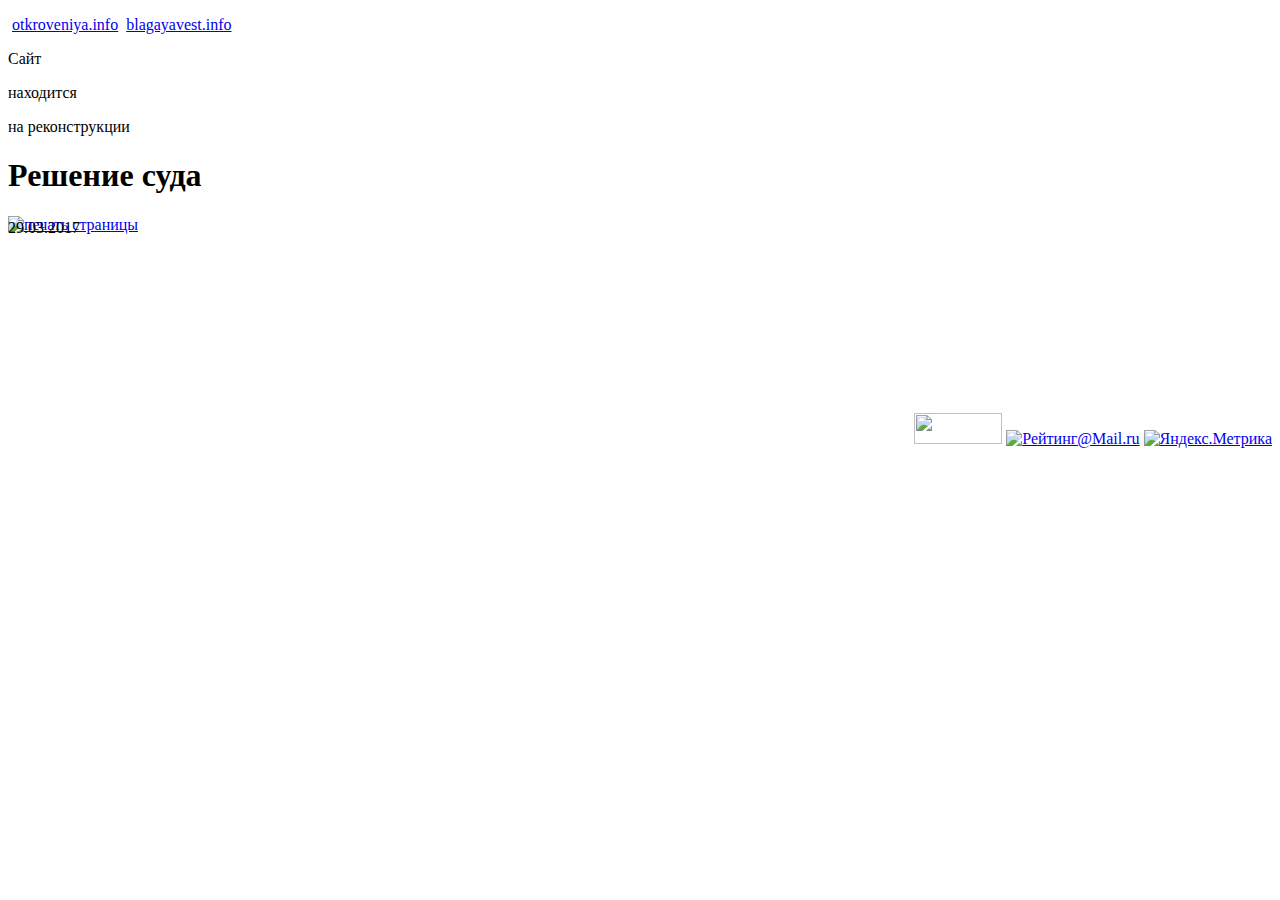
==== news_cccp/3010.html @ b7c19648 "Add files via upload" ====
<!DOCTYPE html PUBLIC "-//W3C//DTD XHTML 1.0 Transitional//EN"







"http://www.w3.org/TR/xhtml1/DTD/xhtml1-transitional.dtd">







<html xmlns="http://www.w3.org/1999/xhtml">















<head>





<meta http-equiv="content-type" content="text/html; charset=utf-8">
<title>Решение суда</title>
<link rel="shortcut icon" href="../favicon.ico" type="image/x-icon">
<meta name="description" content="">
<meta name="keywords" content="">
<script type="text/javascript" language="JavaScript" src="/js/jquery.js"></script>
<script type="text/javascript" language="JavaScript" src="/js/JsHttpRequest.js"></script>
<script type="text/javascript" language="JavaScript" src="/js/common.js"></script>
<!--<link rel="stylesheet" type="text/css" href="/css/screen.css">-->


<link rel="stylesheet" type="text/css" media="print" href="/css/print.css"> 
<link href="../newtpl/style.css" rel="stylesheet" type="text/css" />
<link href="../newtpl/additional.css" rel="stylesheet" type="text/css" />

<link href="../newtpl/css/960.css" rel="stylesheet" type="text/css" />

<link href="../newtpl/css/tiny_slider.css" rel="stylesheet" type="text/css" />

<link rel="stylesheet" href="../newtpl/css/reveal.css"/>

<link rel="stylesheet" media="screen" type="text/css" href="../newtpl/css/datepicker.css" />

<!--<script type="text/javascript" src="/newtpl/js/jQuery.js"></script>-->


<script type="text/javascript" src="../newtpl/js/jquery.reveal.js"></script>



<script type="text/javascript" src="../newtpl/js/datepicker.js"></script>

<script type="text/javascript" src="../newtpl/js/eye.js"></script><!--  -->
<!-- <script type="text/javascript" src="/newtpl/js/_absolut.js"></script> -->

<script type="text/javascript" src="../newtpl/js/utils.js"></script>

<script type="text/javascript" src="../newtpl/js/layout.js"></script>




<script  type="text/javascript" src="../newtpl/js/selectBox.js"></script>

<script type="text/javascript"> $(document).ready(function() { if ($("select").length) $("select").selectBox(); }); </script>









<link href="../newtpl/dopstyle2.css" rel="stylesheet" type="text/css" />





<!-- Add jQuery library -->







<script type="text/javascript" src="../newtpl/photo/lib/jquery-1.10.1.min.js"></script>





<!-- Add mousewheel plugin (this is optional) -->







<script type="text/javascript" src="../newtpl/photo/lib/jquery.mousewheel-3.0.6.pack.js"></script>



<!-- Add fancyBox main JS and CSS files -->







<script type="text/javascript" src="../newtpl/photo/source/jquery.fancybox.js"></script>







<link rel="stylesheet" type="text/css" href="../newtpl/photo/source/jquery.fancybox.css" media="screen" />







<!-- Add Button helper (this is optional) -->







<link rel="stylesheet" type="text/css" href="../newtpl/photo/source/helpers/jquery.fancybox-buttons.css" />







<script type="text/javascript" src="../newtpl/photo/source/helpers/jquery.fancybox-buttons.js"></script>





<!-- Add Thumbnail helper (this is optional) -->







<link rel="stylesheet" type="text/css" href="../newtpl/photo/source/helpers/jquery.fancybox-thumbs.css" />







<script type="text/javascript" src="../newtpl/photo/source/helpers/jquery.fancybox-thumbs.js"></script>





<!-- Add Media helper (this is optional) -->







<script type="text/javascript" src="../newtpl/photo/source/helpers/jquery.fancybox-media.js"></script>





<script type="text/javascript" src="../newtpl/js/fansy.js"></script>



<script type="text/javascript">$(document).ready(function(){







$(window).scroll(function () {if ($(this).scrollTop() > 0) {$('#scroller').fadeIn();} else {$('#scroller').fadeOut();}});







$('#scroller').click(function () {$('body,html').animate({scrollTop: 0}, 400); return false;});







});















</script>



<!-- Начало файлов для работы с РО -->

<script src="../mapfilial/js/regotdel.js"></script>

<link rel="stylesheet" href="../mapfilial/css/regotdel.css">

<!-- Окончание файлов для работы с РО -->

<script type="text/javascript" src="../newtpl/js/popup.js"></script>


<!-- Начало стилей для mediaplayer -->
<link rel="stylesheet" href="../mediaplayer/jplayer/skin/blue.monday/css/jplayer.blue.monday.min.css" />


<!-- Чат на основе WebRTC -->

<!-- <script src="https://togetherjs.com/togetherjs-min.js"></script> -->

<!-- Конец: Чат на основе WebRTC -->





</head>















<body>







<!-- Rating@Mail.ru counter -->

<script type="text/javascript">//<![CDATA[

var _tmr = _tmr || [];

_tmr.push({id: "2425454", type: "pageView", start: (new Date()).getTime()});

(function (d, w) {

var ts = d.createElement("script"); ts.type = "text/javascript"; ts.async = true;

ts.src = (d.location.protocol == "https:" ? "https:" : "http:") + "//top-fwz1.mail.ru/js/code.js";

var f = function () {var s = d.getElementsByTagName("script")[0]; s.parentNode.insertBefore(ts, s);};

if (w.opera == "[object Opera]") { d.addEventListener("DOMContentLoaded", f, false); } else { f(); }

})(document, window);

//]]></script><noscript><div style="position:absolute;left:-10000px;">

<img src="http://top-fwz1.mail.ru/counter?id=2425454;js=na" style="border:0;" height="1" width="1" alt="Рейтинг@Mail.ru" />

</div></noscript>

<!-- //Rating@Mail.ru counter -->













<!--<img  src="/newtpl/images/background.jpg" class="bg">-->







<div class="header_top_wrapper"></div>





<div class="container_12 main">














<div class="header">















<div class="grid_12 header_top">











<!-- <a onclick="openbox('myModal'); refreshIFrameMap(); return false" href="#" class="map_btn big-link" >карта</a> -->





<!-- <div class="contacts" style="float:right">















</div> -->





<div class="contacts">






<p><span><img src="../newtpl/images/link.png" alt="" />&nbsp;<a href="http://www.otkroveniya.info/" target="_blank">otkroveniya.info</a></span> <span><img src="../newtpl/images/link.png" alt="" />&nbsp;<a href="http://blagayavest.info/" target="_blank">blagayavest.info</a>&nbsp;</span></p>











</div>









<div class="top_soc">















</div>





<!-- <div class="contacts2">


<span>&nbsp;&nbsp;&nbsp;&nbsp;&nbsp;&nbsp;&nbsp;&nbsp;&nbsp;&nbsp;&nbsp;&nbsp;&nbsp;&nbsp;&nbsp;&nbsp;&nbsp;&nbsp;&nbsp;<img src="/newtpl/images/link.png" alt="" />&nbsp;<a href="http://blagayavest.info/" target="_blank">www.blagayavest.info</a></span> -->


<!-- <form name="search" action="/search/" method="GET">









<input type="text" name="query" value="поиск по сайту" onfocus="if (this.value == 'поиск по сайту'){this.value = '';this.className='';}" onblur="if (this.value == ''){this.value = 'поиск по сайту';this.className='needValue';}" class="search_txt">
























<a href="#" onclick="document.search.submit(); return false;" class="btn">поиск</a>







<input type="hidden" value="search" name="link">















<input type="hidden" value="rus" name="lang">















</form> -->























<!--<input type="text" value="поиск..." class="search_txt" namr="search" onClick="value='';" />-->























<!-- </div> -->















</div>















<div class="grid_12 header_slogan">



<!-- <a href="/" id="logo"><img src="/newtpl/images/5_7.gif" alt="" width="100" height="100"   /></a> -->



<p class="white">Сайт</p>
<p class="white">находится</p>
<p class="white">на реконструкции</p>






</div>















<div class="grid_12 header_slider">







<!-- <a href="/" id="logo"><img src="/newtpl/images/logo.png" alt="" /></a>  -->





















</div>







<!-- <div class="grid_12 header_menu">

















</div> -->















<!--index:begin-->







</div>






<div class="clear"></div>





<div class="content">







<div class="main_cat">





<div class="grid_4 med">



















<!--<h2>Медицинская деятельность</h2>





<img src="images/main_cat_med_img.png" alt="" />







<div class="main_cat_content">







<a href="#" class="main_cat_btn">Перейти в раздел</a>







</div>-->





</div>





<div class="grid_4 soc">

















<!--<h2>Социальная деятельность</h2>







<img src="images/main_cat_soc_img.png" alt="" />









<div class="main_cat_content">









<a href="#" class="main_cat_btn">Перейти в раздел</a>









</div>-->









</div>











<div class="grid_4 lern">















<!--<h2>Образовательная деятельность</h2>



<img src="images/main_cat_lern_img.png" alt="" />





<div class="main_cat_content">



<a href="#" class="main_cat_btn">Перейти в раздел</a>



</div>-->





</div>





</div>















<div class="clear"></div>



<div class="grid_12 ">



<div>













</div>



<div>

















</div>







<div>













</div>



</div>



<div class="clear"> </div>

<div class="main_blocks">




<!-- <a onclick="openbox('navblock'); refreshIFrameMap(); return false" href="#" class="nav" > <span> >>> </span></a>

<div class="breadcrumbs" style="display:none" id="navblock">


<div class="path"><a href="/" class="special"><img src='/newtpl/images/home2.png'/></a><a href="/news_cccp/" class="special">Новости</a><span>Решение суда</span></div>



</div> -->



<div class="clear"> </div>



<div class="grid_12   ">









<div class="main_block">





















<div class=" otst">















<h1 class="tn" >Решение суда</h1>



<a href="javaScript:window.print();" class="btn_yelow print "> <img src="../newtpl/images/print.png" width="15" height="15" alt="печать страницы" /></a>



<br class="clear" />





<div class="text-ind">









<!--<h3 class="h3_block">Новости</h3>-->







<div class="news_all">



</div>

<br class="both">







<div class="detalnews">


<div class="date" style="margin-right: 852px; margin-top: -33px;">29.03.2017</div>


<div class="news_body">
<p><a href="../open/Scan_4.jpg" rel="fancybox" data-fancybox-group="gallery"><img class="dt_grid_2a" src="../open/mcith/mcith_Scan_4.jpg" alt="" width="800" /></a></p>
</div>
</div>
<br class="clear"><!-- <b>Автор:</b>&nbsp;&nbsp;&nbsp;<br> --><br class="clear">






<br><br class="clear">




<!-- <a href="">архив </a> &nbsp; -->


<br><br>


<br><br>






















</div>



</div>



</div>



<div class="shadowbig"></div>











<div class="clear"></div>



















</div>























<!-- <div class="grid_4">







<div class=" main_block">





















</div>

<div class="shadowsmall"></div>









<div class="clear"></div>











<div class="main_block">







</div>

<div class="shadowsmall"></div>





</div> -->



</div>





<div class="clear"></div>





<div class="blog_forum">































































<div class="grid_6   main_blog">















































































</div>































































































































<div class="grid_6   main_forum">































































<!--<h3><a href="#">Форум</a></h3>-->















































</div>































<div class="clear"></div>































</div>































































</div>































































































































































</div>































































</div>























<!--index:end-->























<div class="footer_wrapper">















<div class="container_12">















<div class="grid_12 footer">































<!-- <a href="/" class="special" style="float:left; margin-top: -5px;"><img src="/newtpl/images/home2.png" width="26"></a>       -->















































































<div class="top_soc">



































































































































</div>































































































































</div>







<!-- <div style=" position:absolute; bottom:0; font-size:8pt; margin:0 0 10px 0"><a href="http://mactersait.ru/" target="_blank"><em>создание сайта web studio WM LTD</em></a></div>	-->







</div>































</div>































<div id="myModal" class="reveal-modal" style="display:none"  >









<a href="3010.html#" onclick="openbox('myModal'); return false" class="close-reveal-modal"><img src="../newtpl/images/close_reval.png" alt=""/></a>













</div>




<div id="scroller" class="b-top" style="display: none;"><span class="b-top-but">наверх</span></div>


<script type="text/javascript">


function openbox(id){

display = document.getElementById(id).style.display;



if(display=='none'){

document.getElementById(id).style.display='block';

}else{

document.getElementById(id).style.display='none';

}

}

</script>

<!-- Счетчики статистики -->

<div class="noprint" style="float:right;">



<!--LiveInternet counter--><script type="text/javascript"><!--

document.write("<a href='http://www.liveinternet.ru/click' "+

"target=_blank><img src='//counter.yadro.ru/hit?t14.8;r"+

escape(document.referrer)+((typeof(screen)=="undefined")?"":

";s"+screen.width+"*"+screen.height+"*"+(screen.colorDepth?

screen.colorDepth:screen.pixelDepth))+";u"+escape(document.URL)+

";h"+escape(document.title.substring(0,80))+";"+Math.random()+

"' alt='' title='LiveInternet: показано число просмотров за 24"+

" часа, посетителей за 24 часа и за сегодня' "+

"border='0' width='88' height='31'><\/a>")

//--></script><!--/LiveInternet-->







<!-- Rating@Mail.ru logo -->

<a href="http://top.mail.ru/jump?from=2425454">

<img src="http://top-fwz1.mail.ru/counter?id=2425454;t=467;l=1"

style="border:0;" height="31" width="88" alt="Рейтинг@Mail.ru" /></a>

<!-- //Rating@Mail.ru logo -->





<!-- begin of Top100 code -->



<script id="top100Counter" type="text/javascript" src="http://counter.rambler.ru/top100.jcn?2964175"></script>

<noscript>

<a href="http://top100.rambler.ru/navi/2964175/">

<img src="http://counter.rambler.ru/top100.cnt?2964175" alt="Rambler's Top100" border="0" />

</a>



</noscript>

<!-- end of Top100 code -->


<!-- Yandex.Metrika informer -->
<a href="https://metrika.yandex.ru/stat/?id=23994055&amp;from=informer"
target="_blank" rel="nofollow"><img src="http://bs.yandex.ru/informer/23994055/3_1_FFFFFFFF_EFEFEFFF_0_pageviews"
style="width:88px; height:31px; border:0;" alt="Яндекс.Метрика" title="Яндекс.Метрика: данные за сегодня (просмотры, визиты и уникальные посетители)" onclick="try{Ya.Metrika.informer({i:this,id:23994055,lang:'ru'});return false}catch(e){}"/></a>
<!-- /Yandex.Metrika informer -->


</div>



<!-- Конец счетчиков статистики -->





<!-- Чат на основе WebRTC -->

<!-- <a href="javascript:TogetherJS(this);">&nbsp;</a> -->

<!-- Конец: Чат на основе WebRTC -->

<!-- Yandex.Metrika counter -->
<script type="text/javascript">
(function (d, w, c) {
(w[c] = w[c] || []).push(function() {
try {
w.yaCounter23994055 = new Ya.Metrika({id:23994055,
webvisor:true,
clickmap:true,
trackLinks:true,
accurateTrackBounce:true});
} catch(e) { }
});

var n = d.getElementsByTagName("script")[0],
s = d.createElement("script"),
f = function () { n.parentNode.insertBefore(s, n); };
s.type = "text/javascript";
s.async = true;
s.src = (d.location.protocol == "https:" ? "https:" : "http:") + "//mc.yandex.ru/metrika/watch.js";

if (w.opera == "[object Opera]") {
d.addEventListener("DOMContentLoaded", f, false);
} else { f(); }
})(document, window, "yandex_metrika_callbacks");
</script>
<noscript><div><img src="http://mc.yandex.ru/watch/23994055" style="position:absolute; left:-9999px;" alt="" /></div></noscript>
<!-- /Yandex.Metrika counter -->



</body>
</html>
---- css/screen.css ----
html, body {
	height: 100%;
}
body {
	padding: 0;
	margin: 0;
	background-color: #FFF;
	color: #666;
	font: 70% tahoma, arial, sans-serif;
}
.sp, .personal h2 {
	color: #666;
}
#allpage {
	margin: 0 auto;
	text-align: left;
	height: 100%;
	margin-bottom: -90px;
width: expression(((document.documentElement.clientWidth || document.body.clientWidth) <= 995)? "995px" : (((document.documentElement.clientWidth || document.body.clientWidth) >= 1260)? "1260px" : "auto"));
	min-width: 990px;
	max-width: 1260px;
}
html>body #allpage {
	height: auto;
	min-height: 100%;
}
#empty {
	height: 90px;
	clear: both;
}
#footer {
	margin: 0 auto;
	text-align: left;
	font-size: 11px;
	color: #666;
	min-height: 90px;
width: expression(((document.documentElement.clientWidth || document.body.clientWidth) <= 995)? "995px" : (((document.documentElement.clientWidth || document.body.clientWidth) >= 1260)? "1260px" : "auto"));
	min-width: 990px;
	max-width: 1260px;
}
.page_pad {
	padding: 0 40px;
}
h1 {
	font: bold 135% tahoma, sans-serif;
	margin: 0 0 0.8em 0;
	color: #4A80BE;
}
h2 {
	font: bold 110% tahoma, sans-serif;
	margin: 0 0 0.7em 0;
	padding: 0;
	color: #4A80BE;
}
h3 {
	font: bold 100% tahoma, sans-serif;
	color: #4A80BE;
	margin: 0 0 0.6em 0;
	padding: 0;
}
h4 {
	font: normal 100% tahoma, sans-serif;
	color: #4A80BE;
	margin: 0 0 0.4em 0;
	padding: 0;
}
h5 {
	text-transform: uppercase;
	color: #624A7E;
	margin: 0 0 1em 0;
	font-size: 92%;
	font-weight:normal;
}
h6 {
	margin: 0 0 1.5em 0;
	font-size: 90%;
	font-weight:normal;
}
.faq h5 {
	margin-bottom:0.4em;
}
.new h5 {
	font-weight:bold;
}
.faq h6 a {
	font-weight:bold;
}
.faq h6 a.red {
	font-weight:normal;
}
form {
	margin: 0;
	padding: 0;
}
table {
	font-size: 100%;
	border-collapse: collapse;
}
p {
	margin: 0.5em 0 1.2em 0;
}
img {
	border: none;
}
a {
	color: #4A80BE;
	text-decoration: underline;
}
a:hover {
	text-decoration: underline;
	color: #716E6E;
}
ul {
	margin: 0.5em 0 1em 0;
	padding: 0;
}
ul li {
	padding: 0 0 0.2em 25px;
	background: url(/i/li.gif) no-repeat 15px 0.5em;
	list-style: none;
}
input, textarea, select {
	color: #666;
	font: 100% tahoma, arial, sans-serif;
	background: #FFF;
}
input, textarea {
	padding: 2px 0 2px 3px;
	border: 1px solid #E5E5E5;
	margin-right: 5px;
}
input.sm_button, .green-button {
	background-color:#a9acb4;
	color:#fff;
	padding-left:5px;
	padding-right:5px;
}
select {
	border: 1px solid #E5E5E5;
	margin-right: 5px;
}
h2 img, h3 img {
	vertical-align:top;
	margin-left:6px;
}
label {
	padding-bottom:5px;
}
.usual fieldset {
	border:1px solid #ccc;
	width:310px;
	padding:10px 10px 0;
}
hr {
	height: 1px;
	border: none;
	background: #CCC;
	color: #CCC;
}
:focus {
    outline: 0 none;
}
.btn, button {
	width: auto !important;
	padding: 2px 8px;
	background: #A9ACB4;
	font: 100% tahoma, arial, sans-serif;
	color: #FFF;
	border: none;
	cursor: pointer;
}
.both {
	clear: both;
}
.spacer {
	width: 1px;
	height: 1px;
	font-size: 0;
}
.fleft {
	float: left;
}
.fright {
	float: right;
}
.aright {
	text-align: right;
}
.acenter {
	text-align: center;
}
.aleft {
	text-align: left;
}
.red {
	color: #F00;
}
.rel {
	position: relative;
}
.abs {
	position: absolute;
}
.mini {
	font-size: 92%;
}
.bold {
	font-weight: bold;
}
.grey {
	color: #999;
}
.nowrap {
	white-space: nowrap;
}
.dashed {
	text-decoration: none;
	border-bottom: 1px dashed;
}
.dashed:hover {
	text-decoration: none;
}
.usual {
	margin-bottom: 30px;
}
.usual input, .norm_input {
	border: 1px solid #CCC;
	background: #FFF url(/i/fields_bg.gif) repeat-x;
}
.usual div {
	margin: 0 0 1.1em 0;
}
.usual h2 {
	margin: 0;
	padding: 0;
	font-weight: normal;
	font-size: 100%;
	color: #666;
}
.usual input, .usual select, .usual textarea, .norm_input {
	margin-top: 4px;
}
.usual textarea {
	width: 330px;
	height: 100px;
	border: 1px solid #CCC;
}
.radio {
	margin-bottom:-2px;
}
.radio p {
	text-indent: -20px;
	padding: 5px 0 0 25px;
	margin: 0;
}
.radio p input, .usual h3 input, .usual .rd {
	border: none;
	margin: 0 5px 0 0;
	vertical-align: middle;
	padding: 0;
	width: 15px;
	background: none;
}
.usual .cldr input {
	width: 6.5em;
}
.usual .cldr img {
	vertical-align: middle;
	margin: 0 0 6px 5px;
	cursor: pointer;
}
.element_required, .usual sup {
	color: #FE3721;
	font-family: tahoma, sans-serif;
}
.needValue {
	color: #CCC;
}
.captcha_block img {
	vertical-align: middle;
	margin-top: 4px;
}
.usual .field_middle {
	width: 15em;
}
.usual .field_mini {
	width: 6em;
}
.button {
	height:20px;
	padding-top:1px;
}
button.disabled {
	background: #eeeeee;
	cursor: auto;
}
/* ABO.CMS DEMO SITE */

/* Шапка */
.header {
	width: 100%; /*float: left;*/
	padding: 30px 0;
}
.logo {
	width: 300px;
	float: left;
}
.header_right {
	margin-left: 300px;
	padding: 10px 0 0 0;
}
.header .basket_block {
	float: left;
	background: url(/i/ico_basket.gif) no-repeat;
	padding: 0 50px 0 25px;
	color: #A9ACB4;
}
.header .rate_block {
	margin-left: -25px;
	display: block;
	background: url(/i/ico_rate.gif) no-repeat 0 3px;
	padding: 0 0 0 25px;
	margin-top: 10px;
}
.header .rate_block b {
	font-weight: normal;
	color: #F00;
}
.header .search_block {
	float: left;
	padding: 5px 0 0 20px;
}
.header input {
	width: 140px;
}
.navi {
	float: right;
	padding: 5px 0 0 0;
}
.navi img {
	margin: 0 17px;
}
.logo .abs {
	left: 110px;
	top: -5px;
	color: #A9ACB4;
}
/* Основная разметка - 3 колонки */
.left {
	width: 25%;
	float :left;
	padding-bottom: 35px;
}
.center {
	width: 49.9%;
	float: left;
	padding-bottom: 35px;
	display:inline;
}
.center .cat {
	display:none;
}
.right {
	width: 25%;
	float: right;
	padding-bottom: 35px;
}
.left .pad {
	padding: 15px 10px 0 0;
}
.center .pad {
	padding: 15px 10px 0 0;
}
.right .pad {
	padding: 15px 0 0 0;
}
/*.content {width: 100%; float: left;}*/

/* 2 колонки */
.center2 {
	width: 74.9%;
	float: left;
	padding-bottom: 35px;
}
/* html .center2 {display: inline; margin-left: 23%;}*/
.center2 .pad {
	padding: 15px 0 0 0;
}
#text_page .pad {
	padding: 15px 20px 0 20px;
}
.path {
	padding: 7px 0 20px 0;
	color: #A9ACB4;
}
.block {
	clear: both;
	padding-bottom: 15px;
	width: 100%;
}
.block h3 {
	background: #EFF1F6 url(/i/bull01.gif) no-repeat 7px 0.8em;
	border-top: 2px solid #A9ACB4;
	text-transform: uppercase;
	color: #666;
	font-size: 100%;
	padding: 6px 10px 6px 22px;
	margin: 0 0 15px 0;
	font-size: 100%;
	font-weight: normal;
}
.h3_block {
	clear: both;
}
.block h3.notable {
	background: #FF9F35 url(/i/bull02.gif) no-repeat 7px 0.8em;
	border-top: 2px solid #F98300;
	color: #FFF;
}
.sp .center .h3_block {
	display: none;
}
/* Главное меню */
.menu ul {
	margin: 0;
	background: #89C6EE url(/i/menu_bg.gif) repeat-x;
	float: left;
	width: 100%;
}
.menu ul li {
	background: url(/i/menu_li.gif) no-repeat 18px 50%;
	padding: 8px 10px 9px 35px;
	float: left;
	font-weight: bold;
	color: #FFF;
	white-space: nowrap;
}
.menu ul li.curr {
	background: #64A1D7 url(/i/menu_bg_off.gif) repeat-x;
	padding: 0;
}
.menu ul li.curr strong, .menu ul li.curr a {
	background: url(/i/menu_li_off.gif) no-repeat 15px 50%;
	padding: 8px 10px 9px 30px;
	display: block;
}
.menu ul li a {
	color: #FFF;
	text-decoration: underline;
}
.menu ul li a:hover {
	color: #FFF;
}
/* Подвал */
#footer .left {
	min-height: 90px;
	background: #FFF url(/i/pict_phone.gif) no-repeat 0 100%;
}
* html #footer .left {
	height: 90px;
}
#footer .phone {
	color: #FF9317;
	font-size: 25px;
	float: right;
	white-space: nowrap;
	padding: 0 15px 0 0;
}
#footer .phone span {
	color: #A9ACB4;
	float: left;
	padding: 8px 0 0 0;
	font-size: 15px;
}
#footer .left .aright {
	color: #716E6E;
	padding: 25px 15px 0 0;
}
#footer .content {
	background: #EFF1F6 url(/i/footer_bg.gif) repeat-x;
}
#footer .right {
	color: #A9ACB4;
}
#footer .left, #footer .right, #footer .center {
	padding: 0;
}
.developers {
	background: url(/i/line_developers.gif) repeat-y 50% 0;
	width: 320px;
	margin: 0 auto;
	overflow: hidden;
}
.developers div {
	float: left;
	padding: 0 15px;
	width: 130px;
	text-align: right;
}
.developers a {
	color: #A9ACB4;
	text-decoration: none;
}
.developers a:hover {
	color: #A9ACB4;
	text-decoration: none;
}
.dev_pad {
	padding: 30px 0 0 0;
}
/* Меню каталога */
.cat_menu {
	margin: 0 0 15px 7px;
}
.cat_menu li {
	background: url(/i/cat_menu_li.gif) no-repeat 0 0.42em;
	padding: 0 0 4px 17px;
	color: #64A1D7;
}
.cat_menu li.curr {
	background: url(/i/cat_menu_li_off.gif) no-repeat 0 0.42em;
}
.cat_menu li a {
	color: #716E6E;
	text-decoration: none;
}
.cat_menu li.curr a {
	color: #64A1D7;
	text-decoration: none;
}
.cat_menu li a:hover {
	text-decoration: underline;
}
.cat_menu li ul li {
	background: url(/i/cat_smenu_li.gif) no-repeat 0 0.45em;
	padding: 0 0 4px 10px;
}
.cat_menu li.curr ul li a {
	color: #716E6E;
}
.cat_menu li ul li.curr {
	background: url(/i/cat_smenu_li_off.gif) no-repeat 0 0.45em;
}
.cat_menu li ul li.curr a {
	color: #64A1D7;
	text-decoration: none;
}
.cat_search_link {
	float: right;
	padding: 0 0 3px 20px;
	background: url(/i/ico_search.gif) no-repeat 0 50%;
	margin: 10px 0 0 0;
	width: 110px;
}
/* Меню 2-го уровня */
.submenu {
	margin: 0 0 25px 7px;
}
.submenu li {
	background: url(/i/cat_menu_li.gif) no-repeat 0 0.42em;
	padding: 0 0 4px 17px;
	color: #64A1D7;
}
.submenu li.curr {
	background: url(/i/cat_menu_li_off.gif) no-repeat 0 0.42em;
}
.submenu li a {
	color: #716E6E;
	text-decoration: none;
}
.submenu li.curr a {
	color: #64A1D7;
	text-decoration: none;
}
.submenu li a:hover {
	text-decoration: underline;
}
.submenu li ul li {
	background: url(/i/cat_smenu_li.gif) no-repeat 0 0.45em;
	padding: 0 0 4px 10px;
}
.submenu li.curr ul li a {
	color: #716E6E;
}
.submenu li ul li.curr {
	background: url(/i/cat_smenu_li_off.gif) no-repeat 0 0.45em;
}
.submenu li ul li.curr a {
	color: #64A1D7;
	text-decoration: none;
}
/* Новости */
.news {
	margin:0 0 15px 0;
	overflow: hidden;
	padding-bottom:15px;
}
/*.news_img {width: 125px; float: left; margin-right: -100%;}
.news_text {margin-left: 125px;}*/
.news_img {
	width: 125px;
	float: left;
	margin:0 0 5px 0;
}
.news_text {
	margin-left: 125px;
}
.no_image .news_text {
	margin-left: 0;
}
.news_image {
	float: left;
	margin: 5px 15px 15px 0;
}
.news_text p {
	margin-bottom: 0;
}
.date {
	display: block;
	color: #A9ACB4;
	padding: 0 0 4px 0;
}
.news_title {
	font-weight: bold;
}
.news_all {/*padding: 10px 0 20px 108px;*/
	padding:10px 0 20px 0;
	clear: both;
	float: left;
	text-align:right;
	width:100%;
}
.news_all a {
	padding: 0 45px 3px 17px;
	white-space: nowrap;
}
.news_all .news_archive {
	background: url(/i/arr01.gif) no-repeat 0 0.5em;
	padding: 0 44px 3px 17px;
}
.news_all .news_rss {
	background: url(/i/ico_rss.gif) no-repeat 0 0.3em;
	padding: 0 5px 3px 17px;
}
.right .news_all {
	padding-left: 0;
}
.prm01 {
	border: 1px solid #A9ACB4;
	padding: 1px;
	background: #FFF;
	margin: 0 0 15px 0;
}
.prm01 div {
	background: url(/i/prm_bg.gif) repeat-x;
}
.prm01 div div {
	background: url(/i/prm02.jpg) no-repeat;
}
.prm01 div div div {
	background: url(/i/prm_text.png) no-repeat 90% 50px;
}
.prm02 {
	border: 1px solid #A9ACB4;
	padding: 1px;
	background: #FFF;
	margin: 0 0 15px 0;
}
.prm02 div {
	background: url(/i/prm2_bgr.jpg) repeat-x;
}
.prm02 div div {
	background: url(/i/prm2_pic.jpg) no-repeat right;
	height: 256px;
}
/* Голосование */
.poll {
	padding: 0 0 0 22px;
}
.poll input {
	float: left;
	border: none;
}
.poll label {
	margin-left: 27px;
	display: block;
	padding: 2px 0 0 0;
}
.poll div {
	float: left;
	width: 100%;
	clear: both;
	margin-bottom: 4px;
}
.poll button {
	margin: 10px 0 0 27px;
}
.poll_text {
	padding: 0 0 15px 12px;
}
.poll_results {
	padding-left: 50px;
	background: url(/i/arr01.gif) no-repeat 30px 5px;
}
.poll .other_text {
	border: 1px solid #CCC;
	float: none;
	padding-left: 3px;
	height: auto;
}
.poll_result {
	border: 1px solid #CCC;
	padding: 1px;
	background: #FFF;
}
.poll_result div {
	font-size: 0;
	background: #8DC9EF;
	padding: 3px 4px;
	color: #000;
}
/* Форма авторизации */
.auth_form, .regform {
	padding: 0 0 20px 12px;
}
.auth_form input {
	margin: 4px 0 8px 0;
	padding: 2px 0 2px 3px;
	border: 1px solid #E5E5E5;
	width:150px;
}

/* Форма регистрации */
.regform input, .regform textarea{
	margin: 4px 0 8px 0;
	width: 300px;
}
.regform input.required, .regform #el-pass, .regform #el-confpass{
	padding: 2px 0 2px 3px;
	border: 1px solid #E5E5E5;
}

/* Каталог оформление */
.cont_pad {
	padding: 0 25px;
}
.cont_pad h1 {
	color: #747885;
}
/* Лидеры продаж */
.good {
	width: 100%;
	overflow: hidden;
	padding: 0 0 15px 0;
	margin: 0 0 15px 0;
	border-bottom: 1px solid #EFF1F6;
}
.good input {
	vertical-align: middle;
	margin: 5px 0;
}
.good_img {
	width: 150px;
	float: left;
	margin-right: -100%;
	text-align: center;
	color: #F00;
	overflow:hidden;
}
.good_img td, .good_img th {
	text-align:center;
}
.good_img td {
	height:138px;
	padding:0;
	background:url(/i/no_image.gif) 50% 0% no-repeat;
}
.good_img th {
	font-weight:normal;
	padding:8px 0 0 0;
}
.good_text {
	margin-left: 150px;
}
.good_text2 {
	margin-left: 0px;
	overflow:hidden;
	zoom:1;
}
.good_text p {
	font-size: 92%;
	margin: 0.5em 0; /*position: relative;*/
}
.good_title {
	font-weight: bold;
}
.to_basket {
	padding-left: 12px;
	background: url(/i/arr01.gif) no-repeat 0 6px;
}
/* Список товаров */
.center .good {
	background: url(/i/good_bg.gif) repeat-x 0 100%;
	border: none;
	padding-bottom: 0px;
	margin-bottom: 0px;
}
.center .good_text p {
	padding: 5px 8px;
	background: #F5F7FA;
	margin: 0.5em 0;
}
.new {
	background: url(/i/ico_new.gif) no-repeat 80% 0;
}
/* Карточка товара */
.single_good {
	width: 100%;
	float: left;
	padding: 0 0 15px 0;
	margin: 0 0 15px 0;
}
.single_good .good_img {
	width: 150px;
}
.single_good .good_img img {
	margin-bottom: 35px;
}
.single_good .good_text {
	margin-left: 150px;
}
.single_good .good_text p {
	font-size: 100%;
	margin: 1em 0;
}
.center .good_single {
	background: none;
}
.good_single input {
	border: 1px solid #CCC;
	padding: 0;
	text-align: center;
	vertical-align: middle;
}
.good_single button {
	background: none;
	padding: 0;
	vertical-align: middle;
}
h3.h3_good {
	padding: 15px 0 4px 0; /*border-bottom: 1px solid #C8E2FF;*/
}
.good_single p.good_group {/*border: 1px solid #C8E2FF; border-width: 1px 0;*/
	font-size: 100%;
	background: none;
}
.tbl, .tbl2 {
	border-collapse: collapse;
	width: 100%;
}
.tbl th {
	padding: 4px;
	border: 1px solid #CCC;
}
.tbl td {
	padding: 4px;
	border: 1px solid #CCC;
}
.tbl2 th {
	padding: 4px;
	border: 1px solid #ccc;
	text-align:center;
}
.tbl2 td {
	padding: 4px;
	border: 1px solid #CCC;
}
/* Рассылка */
.check {
	border: none;
	vertical-align: middle;
}
.subscr_fields input {
	margin: 4px 0 8px 0;
}
.subscribe_form button {
	margin: 5px 0 0 0;
}
/* Вопрос-ответ */
.faq_question {
	text-decoration: none;
	border-bottom: 1px dashed;
}
.faq_question:hover {
	text-decoration: none;
}
.faq_li {
	padding-bottom: 10px;
}
.faq_li div {
	margin: 5px 0 0 0;
}
.faq_li div div {
	margin: 0;
}
.basket_td {
	background: #FAFAFA;
}
.catalogue_search_form input, .catalogue_search_form select {
	margin: 4px 0;
	vertical-align: middle;
}
.bg1 td, .bg1 th {
	background: #EEE;
}
.compare {
	margin: 15px 0;
}
.data th, .compare th, .compare td {
	text-align: left;
}
.compare td, .compare th {
	padding: 7px;
	border: 1px solid #CCC;
}
.compare input {
	vertical-align: middle;
}
.pages {
	background: #F7F8FA;
	color: #FFF;
	clear: both;
	height: 2.4em;
	line-height: 2.4em;
	margin-bottom: 1.5em;
}
.pages span {
	color: #716E6E;
	padding: 0 10px;
}
.pages b {
	background: #A9ACB4;
	padding: 0 10px;
	font-weight: normal;
}
.pages a {
	color: #4A80BE;
	padding: 0 10px;
}
.sm {
	text-align: left;
	padding: 30px;
	height: auto;
}
#people_search .pad {
	padding: 0;
	display: block;
}
#people_search .em {
	text-decoration: none;
}
#people_search .em img {
	margin: 0 0 0 5px;
	vertical-align: bottom;
	background: url(/i/arr03.gif) no-repeat;
}
#people_search .em em {
	border-bottom: 1px dashed;
	text-decoration: none;
	font-style: normal;
}
#people_search .h1_img {
	position: relative;
	top: -9px;
}
#people_search a {
	display: inline;
	padding: 0;
	text-align: left;
}
#people_search input, #people_search select {
	margin: 4px 0 9px 0;
}
#people_search input {
	padding-left: 3px;
}
#auth-confirm {
	position: absolute;
	top: 40px;
	left: 10px;
	z-index: 10;
	background: #ffffff;
	width: 195px;
	border: 1px solid #999;
	padding: 14px 10px 14px 24px;
	visibility: hidden;
}
#auth-confirm label {
	display: block;
	float: left;
	clear: left;
	width: 50px;
	height: 18px;
	line-height: 18px;
}
#auth-confirm h6 {
	margin: 0 0 12px;
	font-size: 100%;
	font-weight: normal;
}
/*.field-tools {border:1px solid green;}
.block-tools {border:1px solid yellow;}
.module-tools {border:1px solid red;}*/

.popup-list-box {
	float: right;
	position: relative;
	z-index: 1000;
}
.popup-list {
	position: absolute;
	top: 0px;
	right: 0px;
	width: 100px;
	margin: 0;
	padding: 6px 10px;
	list-style: none;
	background: #FFF;
	border: 1px solid #999;
	visibility: hidden;
}
.hover .popup-list {
	visibility: visible;
}
.popup-list li {
	padding: 0;
	background: none;
	margin: 0 0 3px;
}
/* Block actions */
.admin-block {
	min-height: 35px;
}
.admin-editblock {
	position: relative;
	height: 30px;
	margin-bottom: -30px;
}
.admin-editblock div.admin-icon {
	position: absolute;
	left: 0;
	top: 0;
}
.admin-editblock .admin-shadow {
	position: absolute;
	left: 0;
	top: 0;
	opacity: 0.08;
	filter: alpha(opacity = 8);
	width: 100%;
	height: 10px;
	background: #ffa630;
	visibility: hidden;
}
.admin-editblock .admin-popupmenu {
	left: 5px;
	top: 5px;
}
.admin-addblock .admin-popupmenu {
	left: 5px;
	bottom: 5px;
}
/* New block */
.admin-addblock {
	position: relative;
	height: 25px; /*margin-top: -25px;*/
}
.admin-addblock div.admin-icon {
	position: absolute;
	left: 0;
	top: 0;
}
.admin-icon img {
	cursor: pointer;
	z-index: 1000;
}
.admin-hidden div {
	visibility: hidden;
}
.admin-edititem {
	position: relative;
	height: 19px;
	margin-bottom: -19px;
}
.admin-edititem div.admin-icon {
	position: absolute;
	right: 0;
	top: 0;
}
.admin-edititem .admin-shadow {
	position: absolute;
	left: 0;
	top: 0;
	opacity: 0.08;
	filter: alpha(opacity = 8);
	width: 100%;
	height: 20px;
	background: #0099FF;
	visibility: hidden;
}
.admin-edititem .admin-popupmenu {
	right: 5px;
	top: 5px;
}
/* Menu */
.admin-popupmenu {
	position: absolute;
	z-index: 100;
	background: #FFF;
	border: 2px solid #666;
}
.admin-popupmenu ul {
	width: 200px;
	padding: 5px 12px;
	list-style: none;
	margin: 0;
}
.admin-popupmenu li {
	padding-left: 10px;
	background-position: 0 50%;
	margin: 3px 0;
}
.admin-popupmenu h6 {
	margin: 0;
	font-size: 100%;
	padding: 8px 12px 0;
}
.admin-editblock .admin-popupmenu {
	border-color: #f3910e;
}
.admin-addblock .admin-popupmenu {
	border-color: #259660;
}
.block-actions .popup-list {
	left: 10px;
	z-index: 100;
}
.empty-field {
	color: #999;
	text-align: center;
	height: 25px;
	line-height: 25px;
	margin-bottom: -25px;
}
#properties_div_shadow {
	position: fixed;
	left: 0;
	top: 0;
	z-index: 990;
	width: 100%;
	height: 100%;
	background: #999;
	opacity: 0.3;
	filter: alpha(opacity = 30);
}
.admin-properties-div, .admin-properties-div-big {
	position: fixed;
	left: 50%;
	top: 50%;
	z-index: 1000;
	display: none;
	overflow: auto;
}
.admin-properties-div {
	width: 496px;
	height: 360px;
	margin: -185px 0 0 -250px;
	background: #FFF;
}
.admin-properties-div-big {
	width: 752px;
	height: 520px;
	margin: -259px 0 0 -368px;
	overflow-x: hidden;
}
#properties_div_bgr {
	position: fixed;
	left: 50%;
	top: 50%;
	z-index: 1000;
	width: 800px;
	height: 558px;
	margin: -275px 0 0 -385px;
	background: url(/i/admin/edit_article_bgr.png) no-repeat;
}
#properties_div_bgr_2 {
	position: fixed;
	left: 50%;
	top: 50%;
	z-index: 999;
	width: 538px;
	height: 408px;
	margin: -204px 0 0 -269px;
	background: url(/i/admin/edit_article_bgr_3.png) no-repeat;
}
.admin-properties-div h6 {
	font-size: 100%;
}
.admin-properties-div-big form {
	width: 720px;
	margin: 5px;
	text-align: left;
}
#properties_div .editor-form {
	width: auto;
}
.btn, button {
	width: auto !important;
	padding: 2px 8px;
	background: #A9ACB4;
	font: 100% tahoma, arial, sans-serif;
	color: #FFF;
	border: none;
	cursor: pointer;
}
#properties_div BUTTON {
	background-color: #F3F3F3;
	cursor: pointer;
	margin-right: 8px;
	white-space: nowrap;
	border: 1px outset #F3F3F3;
}
#properties_div BUTTON IMG {
	border: 0;
	height: 15px;
	margin-right: 5px;
	margin-top: 1px;
	margin-bottom: 1px;
	vertical-align: middle;
}
#properties_div BUTTON SPAN {
	font-size: 11px;
	font-family:Tahoma, Helvetica, sans-serif;
	color: #9454A7;
}
.addblockshadow {
	height: 25px;
	background: #50b366;
	opacity: 0.15;
	filter: alpha(opacity = 15);
}
#properties_div .form-editor-header {
	margin: 0;
	padding: 5px 0 0;
	font-weight: bold;
	text-align: center;
}
#properties_div .form-editor-buttons {
	position: absolute;
	width: 300px;
	text-align: right;
	right: 18px;
	top: 482px;
}
#properties_div .form-editor-buttons-2 {
	position: absolute;
	width: 400px;
	text-align: right;
	right: 4px;
	top: 328px;
}
#properties_div .form-editor-buttons button {
	margin-right: 12px;
}
#properties_div .block-properties td {
	text-align: left;
}
#siteedit-panel {
	position: relative;
	height: 43px;
	background-color:#5d6169;
	font-size: 12px;
}
#siteedit-panel a {
	color: #fff;
}
.panel-abocms {
	position: absolute;
	left: 27px;
	top: 8px;
}
.panel-exit {
	float: right;
	padding: 4px 17px;
	top: 1px;
	left: -38px;
	color:#314447;
	background:url(/i/admin/btn_exit.gif) 0 0 no-repeat;
	text-decoration:none;
	position:relative;
}
.panel-addpage, .panel-pages {
	float: left;
	padding: 1px 0 3px 24px;
	position: relative;
	top: 16px;
	left: 195px;
	background: url(/i/admin/panel_icons.gif) no-repeat 0 -50px;
}
.panel-addpage {
	left: 195px;
	background: url(/i/admin/panel_icons.gif) no-repeat 0 -50px;
}
.panel-pages {
	left: 170px;
	background: url(/i/admin/panel_icons.gif) no-repeat 0 0;
}
.edit-on-site {
	float: right;
	display: block;
	border-top: 1px solid #808080;
	border-left: 1px solid #808080;
	border-right: 1px solid #FFF;
	border-bottom: 1px solid #FFF;
	padding: 4px 8px 4px 30px;
	background: url(/i/admin/panel_icons.gif) no-repeat 8px -97px;
	position: relative;
	top: 8px;
	left: -100px;
}
#panel-goto-list {
	position: relative;
	top: 9px;
	left: 230px;
	float: left;
	width: 188px;
	height: 20px;
	background: #FFF;
	border: 1px solid #e5e5e5;
	color: #716e6e;
	line-height: 20px;
}
#panel-goto-list ul {
	position: absolute;
	left: -1px;
	top: 20px;
	width: 188px;
	background: #FFF;
	border: 1px solid #a9acb4;
	border-top: none;
	margin: 0;
	padding: 5px 0 2px;
	list-style: none;
	line-height: 1.3em;
	visibility: hidden;
}
#panel-goto-list li {
	background-image: url(/i/admin/icons2.gif);
	background-repeat: no-repeat;
	padding: 0 0pt 8px 30px;
	margin-left: 2px;
}
#panel-goto-list li a {
	color: #3D6B7E;
	text-decoration: none;
}
#panel-goto-list li a:hover {
	color: #58ACCE;
}
#panel-goto-list.panellist ul {
	visibility: visible;
}
#panel-goto-list.panellist {
	border-color: #a9acb4;
}
.panellist .goto-list-arrow {
	opacity: 0.6;
	filter: alpha(opacity=60);
}
.goto-list-arrow {
	position: absolute;
	top: 2px;
	left: 170px;
	cursor: pointer;
}
#id_search {
	background-position: -690px 0;
}
#id_search.curr {
	background-position: -691px 5px;
}
#id_pages {
	background-position: -661px -20px;
}
#id_pages.curr {
	background-position: -662px -16px;
}
#id_banners {
	background-position: -632px -40px;
}
#id_banners.curr {
	background-position: -633px -37px;
}
#id_vacancies {
	background-position: -604px -61px;
}
#id_vacancies.curr {
	background-position: -605px -57px;
}
#id_faq {
	background-position: -575px -80px;
}
#id_faq.curr {
	background-position: -576px -76px;
}
#id_gallery {
	background-position: -546px -99px;
}
#id_gallery.curr {
	background-position: -547px -96px;
}
#id_glossary {
	background-position: -516px -117px;
}
#id_glossary.curr {
	background-position: -517px -115px;
}
#id_catalog {
	background-position: -488px -138px;
}
#id_catalog.curr {
	background-position: -489px -134px;
}
#id_shop {
	background-position: -458px -158px;
}
#id_shop.curr {
	background-position: -459px -155px;
}
#id_news {
	background-position: -428px -178px;
}
#id_news.curr {
	background-position: -429px -174px;
}
#id_poll {
	background-position: -398px -198px;
}
#id_poll.curr {
	background-position: -399px -194px;
}
#id_siteusers {
	background-position: -372px -218px;
}
#id_siteusers.curr {
	background-position: -373px -214px;
}
#id_workers {
	background-position: -372px -218px;
}
#id_workers.curr {
	background-position: -373px -214px;
}
#id_pricelists {
	background-position: -340px -236px;
}
#id_pricelists.curr {
	background-position: -341px -232px;
}
#id_subscription {
	background-position: -311px -257px;
}
#id_subscription.curr {
	background-position: -312px -253px;
}
#id_sitelinks {
	background-position: -283px -276px;
}
#id_sitelinks.curr {
	background-position: -284px -273px;
}
#id_counter {
	background-position: -254px -295px;
}
#id_counter.curr {
	background-position: -255px -291px;
}
#id_article {
	background-position: -224px -315px;
}
#id_article.curr {
	background-position: -225px -311px;
}
#id_documents {
	background-position: -195px -335px;
}
#id_documents.curr {
	background-position: -196px -331px;
}
#id_forms {
	background-position: -166px -357px;
}
#id_forms.curr {
	background-position: -167px -353px;
}
#id_forum {
	background-position: -139px -379px;
}
#id_forum.curr {
	background-position: -140px -375px;
}
#id_users {
	background-position: -112px -399px;
}
#id_users.curr {
	background-position: -113px -396px;
}
#id_backup {
	background-position: -80px -419px;
}
#id_backup.curr {
	background-position: -81px -415px;
}
#id_configuration {
	background-position: -52px -439px;
}
#id_configuration.curr {
	background-position: -53px -435px;
}
.menu #id_exit {
	display: none;
}
#id_site {
	background-position: -23px -459px;
}
#id_site.curr {
	background-position: -24px -455px;
}
#id_exit {
	background-position: 6px -478px;
}
p.gallery-item, div.gallery-item {
	float: left;
	height: 150px;
}
div.gallery-item {
	height:200px;
	text-align:center;
	overflow:hidden;
}
.sm_items div.gallery-item, .friend {
	height:200px;
}
.friend {
	width:104px;
	padding:5px;
	border:1px solid #e5e5e5;
	margin:0 10px 10px 0;
	float:left;
	overflow:hidden;
}
div.gallery-item p {
	margin-top:0;
}
div.gallery-item p img {
	border:none;
}
.border {
	border:2px solid #EFF1F6;
}
.gallery-item {
	margin:0 6px 5px 0;
}
.gallery-item a.border {
	height:100px;
	width:150px;
	display:block;
	overflow:hidden;
	margin-bottom:4px;
}
.map_op img {
	border:2px solid #EFF1F6;
}
.catalogue_search_form select {
	width: 220px;
	border: 1px solid #E5E5E5;
}
/* Forum */
.forum-topics {
	width: 100%;
}
.forum-topics thead th {
	padding: 14px 12px;
	border-left:1px solid #FFF;
	border-bottom: 1px solid #FFF;
	background: #eff1f6;
	color: #333;
	text-align: center;
}
.forum-topics thead th.topic-name, .forum-topics thead th.folder-name {
	padding-left: 42px;
	border-left: none;
	text-align: left;
	width: 45%;
}
.forum-topics tbody th {
	padding: 12px 12px;
	border-bottom: 1px solid #FFF;
	background: #64a1d7;
	color: #FFF;
}
.forum-topics tbody td {
	height: 46px;
}
.forum-topics tbody td {
	padding: 10px 12px;
	border-left: 1px solid #FFF;
	border-bottom: 1px solid #FFF;
	text-align: center;
}
.forum-topics tbody td.topic-name, .forum-topics tbody td.folder-name {
	padding-left: 42px;
	border-left: none;
	text-align: left;
}
.forum-topics tbody td.folder-name {
	background: url(/i/forum/forum_folders.gif) no-repeat 12px 17px;
}
.forum-topics tbody td.folder-close {
	background-position: 12px -283px;
}
.forum-topics tbody td.folder-closenew {
	background-position: 12px -133px;
}
.forum-topics tbody td.folder-opennew {
	background-position: 12px -133px;
}
.forum-topics tbody .dark td, .tbl .dark {
	background-color: #eff1f6;
}
div.forum-legend {
	margin: 20px 0 20px 12px;
}
table.forum-legend {
	width: 100%;
	margin: 20px 0 20px;
}
table.forum-legend td {
	width: 25%;
	padding: 0 20px 0 12px;
}
div.forum-legend p {
	background: url(/i/forum/forum_folders.gif) no-repeat;
}
.forum-legend p {
	margin: 0 0 10px;
	padding-left: 30px;
}
.forum-legend p.folder-close {
	background-position: 0 -300px;
}
.forum-legend p.folder-closenew {
	background-position: 0 -150px;
}
.forum-legend p.folder-opennew {
	background-position: 0 -150px;
}
table.forum-legend p {
	background: url(/i/forum/forum_topics.gif) no-repeat;
	padding-bottom: 4px;
	padding-top: 1px;
	margin-bottom: 10px;
}
.forum-legend p.topic-close {
	background-position: 0 -200px;
}
.forum-legend p.hot-open {
	background-position: 0 -400px;
}
.forum-legend p.hot-close {
	background-position: 0 -600px;
}
.forum-legend p.stick-open {
	background-position: 0 -800px;
}
.forum-legend p.stick-close {
	background-position: 0 -1000px;
}
.forum-legend p.notice-open {
	background-position: 0 -1200px;
}
.forum-legend p.notice-close {
	background-position: 0 -1400px;
}
.forum-postform {
	margin: 10px 12px;
}
.forum-postform form {
	margin-top: 20px;
}
.forum_tbl {
	border-collapse: collapse;
	width: 100%;
}
.forum_tbl th {
	padding: 6px;
	border: 1px solid #CCC;
}
.forum_tbl td {
	padding: 6px;
	border: 1px solid #CCC;
	vertical-align: top;
}
.forum_menu {
	margin: 10px 0;
}
.forum_menu a {
	padding: 0 5px 0 13px;
	background: url(/i/li.gif) no-repeat 0 0.5em;
}
.forum_menu a.first {
	padding: 0 5px 0 0px;
	background:none;
}
.personal {
	width:100%;
}
.personal h2 {
	margin-top:25px;
}
.personal td, .personal th {
	vertical-align:top;
}
.personal button {
	width:140px!important;
	width:140px;
}
.forum_subject {
	margin: -7px -7px 8px -7px;
	padding: 10px;
	background: #FAFAFA;
	border: 1px solid #CCC;
}
.forum_signature {
	border-top: 1px solid #CCC;
	margin: 10px 0 5px 0;
}
.forum-options {
	width: 100%;
	margin: 15px 0 5px;
	border-top: 1px solid #eff1f6;
	border-bottom: 1px solid #eff1f6;
}
.forum-options td {
	width: 50%;
	border-left: 1px solid #eff1f6;
	padding: 16px 12px;
}
.forum-options table td {
	width: auto;
	border-left: none;
	padding: 0 5px 0 0;
}
.forum-options h6 {
	margin: 0 0 10px;
	font-size: 100%;
	color: #333;
}
.forum-posts {
	width: 100%;
}
.forum-posts thead th {
	padding: 12px 12px;
	border-bottom: 1px solid #FFF;
	background: #64a1d7;
	color: #FFF;
}
.forum-posts tbody th {
	width: 150px;
	padding: 12px;
	border-bottom: 2px solid #eff1f6;
	text-align: left;
	font-weight: normal;
	vertical-align: top;
}
.forum-posts tbody th img {
	border: 1px solid #e3e7f0;
	margin: 5px 0;
	padding: 4px;
	background: #FFF;
}
.forum-posts tbody th p {
	margin: 5px 0 10px;
	font-size: 9px;
}
.forum-posts tbody td {
	vertical-align: top;
	padding: 12px 20px 20px 0;
	border-bottom: 2px solid #eff1f6;
}
.forum-posts tbody td h6 {
	margin: 2px 0 16px;
	font-size: 100%;
	color: #333;
	font-weight: normal;
}
.forum-posts tbody td p.forum-quote {
	margin: 0 0 8px;
	text-align: right;
}
.forum-posts tbody td p.forum-quote a {
	background: url(/i/forum/forum_quote.gif) no-repeat 0 5px;
	padding-left: 10px;
}
.forum-posts tbody.dark th, .forum-posts tbody.dark td {
	background-color: #f7f8fa;
}
.quote {
	background: #FAFAFA;
	border: 1px solid #CCC;
	padding: 5px;
}
#postForm th {
	width: 100px;
	padding: 3px 0 7px;
	text-align: left;
	vertical-align: top;
	line-height: 22px;
}
#postForm td {
	padding: 0 0 10px;
}
#format-post {
	margin: 0 0 5px;
	border: 1px solid #eff1f6;
	padding: 8px;
	background: #eff1f6;
}
#format-post table {
	margin: 10px 0 0;
}
#format-post table.format-buttons {
	margin: 0;
}
#postForm #format-post table.format-buttons td {
	padding-right: 10px;
}
#postForm #format-post td {
	padding: 0;
}
#format-post-control {
	position: relative;
	height: 20px;
	margin: 0 0 -20px 380px;
	padding: 0 6px;
	text-align: center;
	cursor: pointer;
}
.formatclose {
	background: #eff1f6;
	border: 1px solid #eff1f6;
	top: -20px;
	line-height: 20px;
}
.formatopen {
	background: #eff1f6;
	border: 1px solid #eff1f6;
	border-bottom: none;
	top: -20px;
	line-height: 20px;
}
dl.job-item, dl.form-item {
	overflow:hidden;
	margin-left:10px;
	clear:left;
}
dl.job-item dd h5 span {
	padding-left:10px;
	font-weight:normal;
}
dl.job-item dd h5 b {
	color:#333;
}
dl.job-item dt, dl.form-item dt {
	float:left;
	width:105px;
	overflow:hidden;
}
dl.job-item dd, dl.form-item dd {
	margin-left:110px;
}
.form-item .text, .form-item textarea, .w205 {
	width:205px;
}
.form-item .select {
	width:206px;
}
.form-item textarea {
	height:80px;
}
.form-item dd div {
	overflow:hidden;
	width:100%;
	float:left;
}
.form-item dd div label, .friend div a {
	vertical-align:top;
}
.job-item h5 {
	margin-bottom:0.2em;
}
.job-item p {
	margin-top:0.2em;
}
.job-item h5 span {
	font-size:90%;
	padding-left:20px;
	text-transform:none;
	color:#716e6e;
}
.job-item h6 {
	font-size:80%;
	margin:5px 0;
}
.job-info td, .job-info th {
	padding:2px 30px 1px 0;
}
.job-info td {
	padding-right:0;
}
.tech {
	margin:1.2em 0;
}
.tech a {
	padding:0 3px;
}
.tech span {
	padding:0 3px;
	font-weight:bold;
}
/* html #map_canvas {margin-left:-20px; padding-left:20px;}*/
table#properties {
	width:100%;
}
table#properties tr.odd {
	background-color:#eff1f6;
}
table#properties th, table#properties td {
	width:50%;
	padding: 4px;
	border: 1px solid #CCC;
}
table#properties th {
	background-color:#a9acb4;
	color:#fff;
}
/* gallery */
.galery, .gallery {
	overflow:hidden;
	width:100%;
}
.gallery a{
	margin-right:4px;
	text-decoration:none;
	color: #716E6E;
}
.gallery a:hover{
	color: #4A80BE;
	text-decoration:underline;
}
table.imaget {
	border-collapse:collapse;
	margin:1em 0 1.2em;
}
td.pager {
	background-color:#EFF1F6;
	padding:0 4px;
	cursor:pointer;
}
td.sele {
	background-color:#A9ACB4;
	padding:0 4px;
	cursor:pointer;
}
td.pager a {
	text-decoration:none;
	color:#A9ACB4;
}
td.sele a {
	text-decoration:none;
	color:#eff1f6;
}
table.imaget th {
	padding:0 2px;
	font-weight:normal;
	text-align:center;
	background-color:#EFF1F6;
}
table.imaget h2 {
	margin:0.5em 0 0;
}
img.border, .image img, .gallery a img {
	border:2px solid #eff1f6;
	margin:0 4px 5px 0;
}
.photo-tabs {
	margin-bottom:0.8em;
}
table.mb0 {
	margin-bottom:-1px;
}
.photo-tabs td {
	background:url(/i/tabla.gif) -1px 0 no-repeat;
	padding:0;
}
.photo-tabs td:first-child {
	background:url(/i/tabla.gif) 0 0 no-repeat;
}
.photo-tabs td.selected {
	background:url(/i/tabl.gif) 0px 0 no-repeat;
}
.photo-tabs td, .photo-tabs td.selected {
background-position:expression(this.previousSibling!=null ? "-1px 0px" : "0px 0px");
}
.photo-tabs td a {
	display:block;
	padding:5px 9px;
	background:url(/i/tabra.gif) 100% 0 no-repeat;
	border-bottom:1px solid #e5e5e5;
}
.photo-tabs td.selected a {
	font-weight:bold;
	text-decoration:none;
	outline:none;
	-moz-ounline:none;
	border-bottom:1px solid #fff;
	background:url(/i/tabr.gif) 100% 0 no-repeat;
}
/* BLOGS */
.blog h6 {
	margin:0 0 1em;
}
.blog .news_text p {
	margin-bottom:1em;
}
.blog {
	border-top: 1px solid #e5e5e5;
	padding-top: 10px;
	width: 100%;
	overflow: hidden;
	padding-bottom:0;
}
.left_img, .map_op img {
	float:left;
	margin:0 10px 5px 0;
}
.blog .left_img {
	margin-top:5px;
	border: 1px solid #bbbbbb;
}
.vmiddle {
	margin:0;
	width:186px;
}
/* GOLOS */
.image_poll {/*width:100%;*/
}
.nost td {
	background-color:#fff;
}
.image_poll #stars {
	padding-right:30px;
}
.image_poll #stars td {
	text-align:right;
}
.image_poll #stars td input {
	margin:0;
}
.image_poll form {
	float:right;
}
.image_poll table td {
	vertical-align:top;
	padding:0;
}
.image_poll th div {
	height:0px;
	overflow:hidden;
	margin-bottom:-10px;
}
.image_poll th div input {
	margin-top:10px;
}
.image_poll form table {
	width:150px;
}
.label-star-off, .label-star-on {
	background:transparent url(/i/poll_star.gif) no-repeat scroll 0px -29px;
	display:block;
	cursor:pointer;
	height:30px;
	width:15px;
	line-height:49px;
	overflow:hidden;
	float:left;
}
.label-star-on {
	background:transparent url(/i/poll_star.gif) no-repeat scroll 0px 1px;
}
.cat_img_big {
	float:left;
	margin:5px 10px 10px 0;
}
.action_list a img {
	margin:0 0 -6px 6px;
}
.action_list {
	margin-bottom:0.3em;
}
.fill-box {
	background-color:#EFF1F6;
}
.required_field {
	color:#f00;
}
.block_zag {
	overflow:hidden;
	width:100%;
}
.block_zag h2 {
	float:left;
	width:170px;
}
.block_zag h4 {
	margin-left:180px;
}
p.img_va_top img {
	vertical-align:top;
}
p.va_mid img {
	vertical-align:middle;
}
.mt0 {
	margin-top:0px;
}
.mb0 {
	margin-bottom:0px;
}
.inline_head {
	font: normal 90% tahoma, sans-serif;
	padding-left:20px;
}
span.markword {
	background-color:#8A0000;
	width:auto;
	font-size:12px;
	color:#ffffff;
}
.mb12 {
	margin-bottom:1.2em;
}
.mt12 {
	margin-top:1.2em;
}
.w140, #bbb1 {
	width:140px;
}
.va td, .va th {
	vertical-align:top;
}
.bb {
	border-bottom:1px solid #e5e5e5;
}
.map_op img {
	clear:left;
}
#blckLoading {
	background:#FFF url(/i/admin/load.gif) no-repeat scroll 3px 50%;
	border:1px solid #0F4B8E;
	color:#0F4B8E;
	float:right;
	font-weight:bold;
	margin:0px;
	padding: 10px 3px 3px 23px;
	filter:alpha(opacity=75);
	-moz-opacity:0.75;
	-khtml-opacity:0.75;
	opacity:0.75;
	position:fixed;
	right:10px;
	top:10px;
	width:120px;
	height:26px;
	position:expression("absolute");
 top:expression(parseInt(document.body.scrollTop + 10));
	z-index:101;
}
.hide {
	display:none;
}
.block_product_preview_border {
	padding: 8px 15px;
	border-width: 2px;
	border-style: solid;
	border-color: #ffffff;
	cursor: pointer;
}
.block_concernd_row_float li {
	float: left;
	margin: 0px 10px;
}
.block_concernd_row_float {
	zoom: 1; /* set hasLayout */
}
.block_concernd_row_float:after {
	content: ".";
	display: block;
	height: 0;
	clear: both;
	overflow: hidden;
}
.also {
	margin: 0px 0px 35px;
	padding: 0px;
}
.also li {
	float: left;
	padding-right: 40px;
	margin:0;
}
.also li img {
	margin-top: 7px;
}
.ot {
	clear: both;
	height: 28px;
}
.ot2 {
	padding-bottom: 8px;
}
.ot3 {
	padding-bottom: 3px;
}
.clear {
	clear:both;
	font-size: 0px;
	line-height: 0px;
}
div.big_picture, div.main_info {
	float: left;
	min-height: 1px;
}
div.main_info {
	float: right;
}
/*div.big_picture {width: 40%; //margin-right: -100%;}
div.main_info {width: 59.99%; //margin-left: 40%; //display: inline; //margin-right: -1px;}*/

div.big_picture {
	width: 40%;
//margin-right: -100%;
}
div.main_info {
	width: 59.99%;
//margin-left: 40%;
//display: inline;
//margin-right: -1px;
}
div.big_picture {
	text-align: center;
	margin-bottom: 3.2em;
	position: relative;
	z-index: 1;
}
div.big_picture.with_frame {
	text-align: left;
}
div.big_picture.with_frame div.big_picture_inner {
	width: 320px;
	height: 320px;
	border: 1px solid #d4d4d4;
	text-align: center;
}
div.big_picture img.shadow {
	margin-top: 10px;
}
div#product_previews {
	margin: 0 0 2.4em 0;
}
div#product_previews a {
	display: block;
	float: left;
	background-color: #ffffff;
	border: 2px solid #ffffff;
	width: 53px;
	height: 63px;
	position: relative;
//width: 57px;
//height: 67px;
}
div#product_previews a img {
	position: absolute;
	margin: 32px 0 0 27px;
}
div#product_previews a.selected {
	border-color: #ff9317;
}
div.description {
	margin: 0 5% 3.2em 0;
	color: #363636;
}
div.description p.logo {
	position: relative;
	left: -10px;
	z-index: 2;
	margin-bottom: 0.3em;
}
div.description ul li {
	margin-bottom: 0.2em;
}
div.inf {
	margin-top: 15px;
}
div.inf div {
	margin-top: 5px;
}
img.select {
	padding: 5px;
}
/* Меню каталога */
#mn {
	margin: 15px 0 30px 15px;
	padding: 0;
}
#mn UL {
	margin: 0;
	padding: 0;
	list-style-type: none;
}
#mn A {
	text-decoration: underline;
	color: #717171;
}
#mn A:hover {
	color: #0475cf;
}
#mn SPAN {
	color: #717171;
	font-weight: bold;
}
#mn.nav LI {
	margin: 0;
	padding: 2px 0 3px 15px;
	line-height: 14px;
	list-style-type: none;
	text-indent: 0;
	background: none;
}
.control {
	float: left;
	width: 12px;
	height: 14px;
	padding: 0;
	margin: 0 0 0 -15px;
	display: block;
}
* html .control {
	margin: 0 0 0 -8px;
}
.hide {
	display: none;
}
.show {
	display: block;
}
.parent {
	background: url(/i/plus.gif) 0 4px no-repeat;
}
.active {
	background: url(/i/minus.gif) 0 4px no-repeat;
}
img.selected {
	border:2px solid #ff9317;
}
/* ----------------------------------------------------------------------------------------------------------------*/
/* ---------->>> global settings needed for thickbox <<<-----------------------------------------------------------*/
/* ----------------------------------------------------------------------------------------------------------------*/
/**{padding: 0; margin: 0;}*/
/* ----------------------------------------------------------------------------------------------------------------*/
/* ---------->>> thickbox specific link and font settings <<<------------------------------------------------------*/
/* ----------------------------------------------------------------------------------------------------------------*/
#TB_window {
	font: 12px Arial, Helvetica, sans-serif;
	color: #333333;
}
#TB_secondLine {
	font: 10px Arial, Helvetica, sans-serif;
	color:#9454A7;
	padding-top:5px;
}
#TB_window a:link {
	color: #9454A7;
}
#TB_window a:visited {
	color: #9454A7;
}
#TB_window a:hover {
	color: #000;
}
#TB_window a:active {
	color: #9454A7;
}
#TB_window a:focus {
	color: #9454A7;
}
/* ----------------------------------------------------------------------------------------------------------------*/
/* ---------->>> thickbox settings <<<-----------------------------------------------------------------------------*/
/* ----------------------------------------------------------------------------------------------------------------*/
#TB_overlay {
	position: fixed;
	z-index:100;
	top: 0px;
	left: 0px;
	height:100%;
	width:100%;
}
.TB_overlayMacFFBGHack {
	background: url(macFFBgHack.png) repeat;
}
.TB_overlayBG {
	background-color:#000;
	filter:alpha(opacity=75);
	-moz-opacity: 0.75;
	opacity: 0.75;
}
* html #TB_overlay { /* ie6 hack */
	position: absolute;
 height: expression(document.body.scrollHeight > document.body.offsetHeight ? document.body.scrollHeight : document.body.offsetHeight + 'px');
}
#TB_window {
	position: fixed;
	background: #ffffff;
	z-index: 102;
	color:#000000;
	display:none;
	border: 4px solid #525252;
	text-align:left;
	top:50%;
	left:50%;
}
* html #TB_window { /* ie6 hack */
	position: absolute;
margin-top: expression(0 - parseInt(this.offsetHeight / 2) + (TBWindowMargin = document.documentElement && document.documentElement.scrollTop || document.body.scrollTop) + 'px');
}
#TB_window img#TB_Image {
	display:block;
	margin: 15px 0 0 15px;
	border-right: 1px solid #ccc;
	border-bottom: 1px solid #ccc;
	border-top: 1px solid #666;
	border-left: 1px solid #666;
}
#TB_caption {
	height:25px;
	padding:7px 30px 10px 25px;
	float:left;
}
#TB_closeWindow {
	height:25px;
	padding:11px 25px 10px 0;
	float:right;
}
#TB_closeAjaxWindow {
	padding:7px 10px 5px 0;
	margin-bottom:1px;
	text-align:right;
	float:right;
}
#TB_ajaxWindowTitle {
	float:left;
	padding:7px 0 5px 10px;
	margin-bottom:1px;
}
#TB_title {
	background-color:#e8e8e8;
	height:27px;
}
#TB_ajaxContent {
	clear:both;
	padding:2px 15px 15px 15px;
	overflow:auto;
	text-align:left;
	line-height:1.4em;
}
#TB_ajaxContent.TB_modal {
	padding:15px;
}
#TB_ajaxContent p {
	padding:5px 0px 5px 0px;
}
#TB_load {
	position: fixed;
	display:none;
	height:13px;
	width:208px;
	z-index:103;
	top: 50%;
	left: 50%;
	margin: -6px 0 0 -104px; /* -height/2 0 0 -width/2 */
}
* html #TB_load { /* ie6 hack */
	position: absolute;
margin-top: expression(0 - parseInt(this.offsetHeight / 2) + (TBWindowMargin = document.documentElement && document.documentElement.scrollTop || document.body.scrollTop) + 'px');
}
#TB_HideSelect {
	z-index:99;
	position:fixed;
	top: 0;
	left: 0;
	background-color:#fff;
	border:none;
	filter:alpha(opacity=0);
	-moz-opacity: 0;
	opacity: 0;
	height:100%;
	width:100%;
}
* html #TB_HideSelect { /* ie6 hack */
	position: absolute;
 height: expression(document.body.scrollHeight > document.body.offsetHeight ? document.body.scrollHeight : document.body.offsetHeight + 'px');
}
#TB_iframeContent {
	clear:both;
	border:none;
	margin-bottom:-1px;
	margin-top:1px;
	_margin-bottom:1px;
}
label.required {
	background:url(/i/admin/ico_required.gif) no-repeat right top;
	padding-right: 7px;
}
input.abo-date {
	width:90px;
	padding-right:18px;
	background:url(/i/admin/cal.gif) no-repeat right center;
}
div.err, span.err {
	border:1px solid red;
	background-color:#FC5044;
	color:#FFF;
	padding:3px;
	filter:alpha(opacity=50);
	-moz-opacity:0.5;
	-khtml-opacity:0.5;
	opacity:0.5;
}
input.err, select.err, textarea.err {
	border:1px solid red;
	background:none;
}
.font1 {
	font-size:10px;
}
.font2 {
	font-size:12px;
}
.font3 {
	font-size:16px;
}
.font4 {
	font-size:20px;
}
.font5 {
	font-size:24px;
}
.font6 {
	font-size:28px;
}
.msg {
	border:1px solid #64A1D7;
	background-color:#BBE1F7;
	color:#623E00;
	padding:3px;
	filter:alpha(opacity=70);
	-moz-opacity:0.7;
	-khtml-opacity:0.7;
	opacity:0.7;
}
/* Gallery */

.thumbnails {
	/* Компенсируем отступы между float-блоками, чтобы они занимали все доступное пространство */
margin: -2em -2em 0 0;
	/* Выравнивание по центру */
text-align: left;
}
.thumbnail {
	/* Убираем подчеркивание у элемента ins,
который был использован для совместимости со старыми версиями Internet Explorer */
text-decoration: none;
	/* Следующее правило для Firefox 2 */
display: -moz-inline-box;
	/* а это для остальных */
display: inline-block;
	vertical-align: top;
	/* Убираем выравнивание по центру */
text-align: left;
	/* Отступы между блоками */
margin: 2em 2em 0 0;
}
.thumbnail .r {
	/* Если есть необходимость, то свойства padding, border, background и position со значением relative
лучше задавать у этого элемента -- это несколько расширит количество поддерживаемых версий браузеров */

/* Задаем минимальную ширину по тексту */
width: 12em;
	/* Минимальная ширина в пикселях будет автоматически рассчитываться по ширине картинки */
float: left;
}
.thumbnail .r img {
	display:block;
	padding: 6px 0px;
}
.tag_img {
	display:block;
	 padding: 6px 0 0 0;
}
#slider-code {
	/*height: 134px;*/
	overflow:hidden;
	background-color:#eff1f6;
	position:relative;
	padding:0 52px 0 70px;
}
#slider-code .viewport {
	float: left;
	width: 98%;
	height: 325px;
	overflow: hidden;
	position: relative;
}
#slider-code .buttons {
	display: block;
	height: 125px;
	width: 46px;/*float:left;*/
}
#slider-code .prev {
	background: url(/i/arrowgallery04.png) no-repeat center center;
	position:absolute;
	top:0;
	left:0;
}
#slider-code a.prev:hover {
	background: #e0e4ed url(/i/arrowgallery02.png) no-repeat center center;
}
#slider-code .next {
	background: url(/i/arrowgallery01.png) no-repeat center center;
	position:absolute;
	top:0;
	right:0;
}
#slider-code a.next:hover {
	background: #e0e4ed url(/i/arrowgallery03.png) no-repeat center center;
}
td.sele {
	background-color:#e0e4ed;
	padding: 0 !important;
	width:46px;
	cursor:pointer;
	border-bottom:55px solid #eff1f6; 
	//border-bottom:25px solid #eff1f6;
}
td.pager {
	background-color: #EFF1F6;
	cursor: pointer;
	padding: 0 !important;
	width:46px;
	border-bottom:55px solid #eff1f6; 
	//border-bottom:25px solid #eff1f6;
}
.imaget .buttons {
	display: block;
	width:46px;
	height:300px;
	max-height:480px;
}
.imaget .prev {
	background: url(/i/arrowgallery04.png) no-repeat center center;
}
.imaget a.prev:hover {
	background: #e0e4ed url(/i/arrowgallery02.png) no-repeat center center;
}
.imaget .next {
	background: url(/i/arrowgallery01.png) no-repeat center center;
}
.imaget a.next:hover {
	background: #e0e4ed url(/i/arrowgallery03.png) no-repeat center center;
}
.vieworiginal {
	float:left;
	background: url(/i/marker01.gif) no-repeat left 0px;
	padding-left: 34px;
	line-height:18px;
	height:24px;
	padding-bottom:15px;
}
.infoimg {
	float:left;
	background: url(/i/marker02.gif) no-repeat left 0px;
	padding: 0 50px 20px 19px;
	line-height:18px;
	height:24px;
}
.infoimg a, .vieworiginal a {
	text-decoration:none;
	border-bottom:1px dashed #4A80BE;
}
.infoimg a:hover, .vieworiginal a:hover{
	border-bottom:1px dashed #716e6e;
}
.blck textarea{
	width:100%;
	margin-bottom:5px;
}
#slider-code .disable {
	visibility: hidden;
}
#slider-code .overview {
	list-style: none;
	position: absolute;
	padding: 0;
	margin: 0;
	left: 0;
	top: 0;
}
#slider-code .overview li {
	float: left;
	margin: 0 20px 0 0;
	padding: 1px;
	border: 1px solid #dcdcdc;
}
#slider-code .overview img {
	filter:alpha(opacity=60);
	-moz-opacity: 0.6;
	-khtml-opacity: 0.6;
	opacity: 0.6;
}
#slider-code .overview a:hover img, #slider-code li.selected img {
	filter:alpha(opacity=100);
	-moz-opacity: 1;
	-khtml-opacity: 01;
	opacity: 1;
}
#slider-code li.selected {
	border: 1px solid #FF9317;
}
.allimg {
	background-color:#eff1f6;
	padding:20px 20px 0px;
	margin-bottom:20px;
}
.overview li {
	background: none !important;
}
---- css/print.css ----
body { background: #FFF;}

.bg { display:none}
.header {display:none}

.main_cat {display:none}

.path  {display:none}

.main_blocks .grid_4 {display:none}

.main_block { background: #FFF; width: 950px;}

.footer_wrapper {display:none}

.grid_8 .otst .print {display:none}

#scroller {display:none}

.breadcrumbs { display:none}

.tech { display:none}

.noprint {display:none}
---- mapfilial/css/regotdel.css ----
#points-list {
	position: absolute;
	width: 300px;
	right: 50%;
	margin-right: -470px;
	top: 160px;
	background: #000;
	opacity: .75;
	color: #fff;
	padding: 8px;
}
#points-list-content {
	max-height: 460px;
	overflow-y: auto;
}
.points-list-item {
	font-size: 11px;
	font-weight: bold;
	cursor: pointer;
	padding: 0 4px;
	margin-right: 0;
}
.points-list-item:hover {
	background: #fff;
	color: #000;
}
---- mediaplayer/jplayer/skin/blue.monday/css/jplayer.blue.monday.min.css ----
/*! Blue Monday Skin for jPlayer 2.9.2 ~ (c) 2009-2014 Happyworm Ltd ~ MIT License */.jp-audio :focus,.jp-audio-stream :focus,.jp-video :focus{outline:0}.jp-audio button::-moz-focus-inner,.jp-audio-stream button::-moz-focus-inner,.jp-video button::-moz-focus-inner{border:0}.jp-audio,.jp-audio-stream,.jp-video{font-size:16px;font-family:Verdana,Arial,sans-serif;line-height:1.6;color:#666;border:1px solid #009be3;background-color:#eee}.jp-audio{width:420px}.jp-audio-stream{width:182px}.jp-video-270p{width:480px}.jp-video-360p{width:640px}.jp-video-full{width:480px;height:270px;position:static!important;position:relative}.jp-video-full div div{z-index:1000}.jp-video-full .jp-jplayer{top:0;left:0;position:fixed!important;position:relative;overflow:hidden}.jp-video-full .jp-gui{position:fixed!important;position:static;top:0;left:0;width:100%;height:100%;z-index:1001}.jp-video-full .jp-interface{position:absolute!important;position:relative;bottom:0;left:0}.jp-interface{position:relative;background-color:#eee;width:100%}.jp-audio .jp-interface,.jp-audio-stream .jp-interface{height:80px}.jp-video .jp-interface{border-top:1px solid #009be3}.jp-controls-holder{clear:both;width:440px;margin:0 auto;position:relative;overflow:hidden;top:-8px}.jp-interface .jp-controls{margin:0;padding:0;overflow:hidden}.jp-audio .jp-controls{width:380px;padding:20px 20px 0}.jp-audio-stream .jp-controls{position:absolute;top:20px;left:20px;width:142px}.jp-video .jp-type-single .jp-controls{width:78px;margin-left:200px}.jp-video .jp-type-playlist .jp-controls{width:134px;margin-left:172px}.jp-video .jp-controls{float:left}.jp-controls button{display:block;float:left;overflow:hidden;text-indent:-9999px;border:none;cursor:pointer}.jp-play{width:40px;height:40px;background:url(../image/jplayer.blue.monday.jpg) no-repeat}.jp-play:focus{background:url(../image/jplayer.blue.monday.jpg) -41px 0 no-repeat}.jp-state-playing .jp-play{background:url(../image/jplayer.blue.monday.jpg) 0 -42px no-repeat}.jp-state-playing .jp-play:focus{background:url(../image/jplayer.blue.monday.jpg) -41px -42px no-repeat}.jp-next,.jp-previous,.jp-stop{width:28px;height:28px;margin-top:6px}.jp-stop{background:url(../image/jplayer.blue.monday.jpg) 0 -83px no-repeat;margin-left:10px}.jp-stop:focus{background:url(../image/jplayer.blue.monday.jpg) -29px -83px no-repeat}.jp-previous{background:url(../image/jplayer.blue.monday.jpg) 0 -112px no-repeat}.jp-previous:focus{background:url(../image/jplayer.blue.monday.jpg) -29px -112px no-repeat}.jp-next{background:url(../image/jplayer.blue.monday.jpg) 0 -141px no-repeat}.jp-next:focus{background:url(../image/jplayer.blue.monday.jpg) -29px -141px no-repeat}.jp-progress{overflow:hidden;background-color:#ddd}.jp-audio .jp-progress{position:absolute;top:32px;height:15px}.jp-audio .jp-type-single .jp-progress{left:110px;width:186px}.jp-audio .jp-type-playlist .jp-progress{left:166px;width:130px}.jp-video .jp-progress{top:0;left:0;width:100%;height:10px}.jp-seek-bar{background:url(../image/jplayer.blue.monday.jpg) 0 -202px repeat-x;width:0;height:100%;cursor:pointer}.jp-play-bar{background:url(../image/jplayer.blue.monday.jpg) 0 -218px repeat-x;width:0;height:100%}.jp-seeking-bg{background:url(../image/jplayer.blue.monday.seeking.gif)}.jp-state-no-volume .jp-volume-controls{display:none}.jp-volume-controls{position:absolute;top:32px;left:308px;width:200px}.jp-audio-stream .jp-volume-controls{left:70px}.jp-video .jp-volume-controls{top:12px;left:50px}.jp-volume-controls button{display:block;position:absolute;overflow:hidden;text-indent:-9999px;border:none;cursor:pointer}.jp-mute,.jp-volume-max{width:18px;height:15px}.jp-volume-max{left:74px}.jp-mute{background:url(../image/jplayer.blue.monday.jpg) 0 -170px no-repeat}.jp-mute:focus{background:url(../image/jplayer.blue.monday.jpg) -19px -170px no-repeat}.jp-state-muted .jp-mute{background:url(../image/jplayer.blue.monday.jpg) -60px -170px no-repeat}.jp-state-muted .jp-mute:focus{background:url(../image/jplayer.blue.monday.jpg) -79px -170px no-repeat}.jp-volume-max{background:url(../image/jplayer.blue.monday.jpg) 0 -186px no-repeat}.jp-volume-max:focus{background:url(../image/jplayer.blue.monday.jpg) -19px -186px no-repeat}.jp-volume-bar{position:absolute;overflow:hidden;background:url(../image/jplayer.blue.monday.jpg) 0 -250px repeat-x;top:5px;left:22px;width:46px;height:5px;cursor:pointer}.jp-volume-bar-value{background:url(../image/jplayer.blue.monday.jpg) 0 -256px repeat-x;width:0;height:5px}.jp-audio .jp-time-holder{position:absolute;top:50px}.jp-audio .jp-type-single .jp-time-holder{left:110px;width:186px}.jp-audio .jp-type-playlist .jp-time-holder{left:166px;width:130px}.jp-current-time,.jp-duration{width:60px;font-size:.64em;font-style:oblique}.jp-current-time{float:left;display:inline;cursor:default}.jp-duration{float:right;display:inline;text-align:right;cursor:pointer}.jp-video .jp-current-time{margin-left:20px}.jp-video .jp-duration{margin-right:20px}.jp-details{font-weight:700;text-align:center;cursor:default}.jp-details,.jp-playlist{width:100%;background-color:#ccc;border-top:1px solid #009be3}.jp-type-playlist .jp-details,.jp-type-single .jp-details{border-top:none}.jp-details .jp-title{margin:0;padding:5px 20px;font-size:.72em;font-weight:700}.jp-playlist ul{list-style-type:none;margin:0;padding:0 20px;font-size:.72em}.jp-playlist li{padding:5px 0 4px 20px;border-bottom:1px solid #eee}.jp-playlist li div{display:inline}div.jp-type-playlist div.jp-playlist li:last-child{padding:5px 0 5px 20px;border-bottom:none}div.jp-type-playlist div.jp-playlist li.jp-playlist-current{list-style-type:square;list-style-position:inside;padding-left:7px}div.jp-type-playlist div.jp-playlist a{color:#333;text-decoration:none}div.jp-type-playlist div.jp-playlist a.jp-playlist-current,div.jp-type-playlist div.jp-playlist a:hover{color:#0d88c1}div.jp-type-playlist div.jp-playlist a.jp-playlist-item-remove{float:right;display:inline;text-align:right;margin-right:10px;font-weight:700;color:#666}div.jp-type-playlist div.jp-playlist a.jp-playlist-item-remove:hover{color:#0d88c1}div.jp-type-playlist div.jp-playlist span.jp-free-media{float:right;display:inline;text-align:right;margin-right:10px}div.jp-type-playlist div.jp-playlist span.jp-free-media a{color:#666}div.jp-type-playlist div.jp-playlist span.jp-free-media a:hover{color:#0d88c1}span.jp-artist{font-size:.8em;color:#666}.jp-video-play{width:100%;overflow:hidden;cursor:pointer;background-color:transparent}.jp-video-270p .jp-video-play{margin-top:-270px;height:270px}.jp-video-360p .jp-video-play{margin-top:-360px;height:360px}.jp-video-full .jp-video-play{height:100%}.jp-video-play-icon{position:relative;display:block;width:112px;height:100px;margin-left:-56px;margin-top:-50px;left:50%;top:50%;background:url(../image/jplayer.blue.monday.video.play.png) no-repeat;text-indent:-9999px;border:none;cursor:pointer}.jp-video-play-icon:focus{background:url(../image/jplayer.blue.monday.video.play.png) 0 -100px no-repeat}.jp-jplayer,.jp-jplayer audio{width:0;height:0}.jp-jplayer{background-color:#000}.jp-toggles{padding:0;margin:0 auto;overflow:hidden}.jp-audio .jp-type-single .jp-toggles{width:25px}.jp-audio .jp-type-playlist .jp-toggles{width:55px;margin:0;position:absolute;left:325px;top:50px}.jp-video .jp-toggles{position:absolute;right:16px;margin:10px 0 0;width:100px}.jp-toggles button{display:block;float:left;width:25px;height:18px;text-indent:-9999px;line-height:100%;border:none;cursor:pointer}.jp-full-screen{background:url(../image/jplayer.blue.monday.jpg) 0 -310px no-repeat;margin-left:20px}.jp-full-screen:focus{background:url(../image/jplayer.blue.monday.jpg) -30px -310px no-repeat}.jp-state-full-screen .jp-full-screen{background:url(../image/jplayer.blue.monday.jpg) -60px -310px no-repeat}.jp-state-full-screen .jp-full-screen:focus{background:url(../image/jplayer.blue.monday.jpg) -90px -310px no-repeat}.jp-repeat{background:url(../image/jplayer.blue.monday.jpg) 0 -290px no-repeat}.jp-repeat:focus{background:url(../image/jplayer.blue.monday.jpg) -30px -290px no-repeat}.jp-state-looped .jp-repeat{background:url(../image/jplayer.blue.monday.jpg) -60px -290px no-repeat}.jp-state-looped .jp-repeat:focus{background:url(../image/jplayer.blue.monday.jpg) -90px -290px no-repeat}.jp-shuffle{background:url(../image/jplayer.blue.monday.jpg) 0 -270px no-repeat;margin-left:5px}.jp-shuffle:focus{background:url(../image/jplayer.blue.monday.jpg) -30px -270px no-repeat}.jp-state-shuffled .jp-shuffle{background:url(../image/jplayer.blue.monday.jpg) -60px -270px no-repeat}.jp-state-shuffled .jp-shuffle:focus{background:url(../image/jplayer.blue.monday.jpg) -90px -270px no-repeat}.jp-no-solution{padding:5px;font-size:.8em;background-color:#eee;border:2px solid #009be3;color:#000;display:none}.jp-no-solution a{color:#000}.jp-no-solution span{font-size:1em;display:block;text-align:center;font-weight:700}
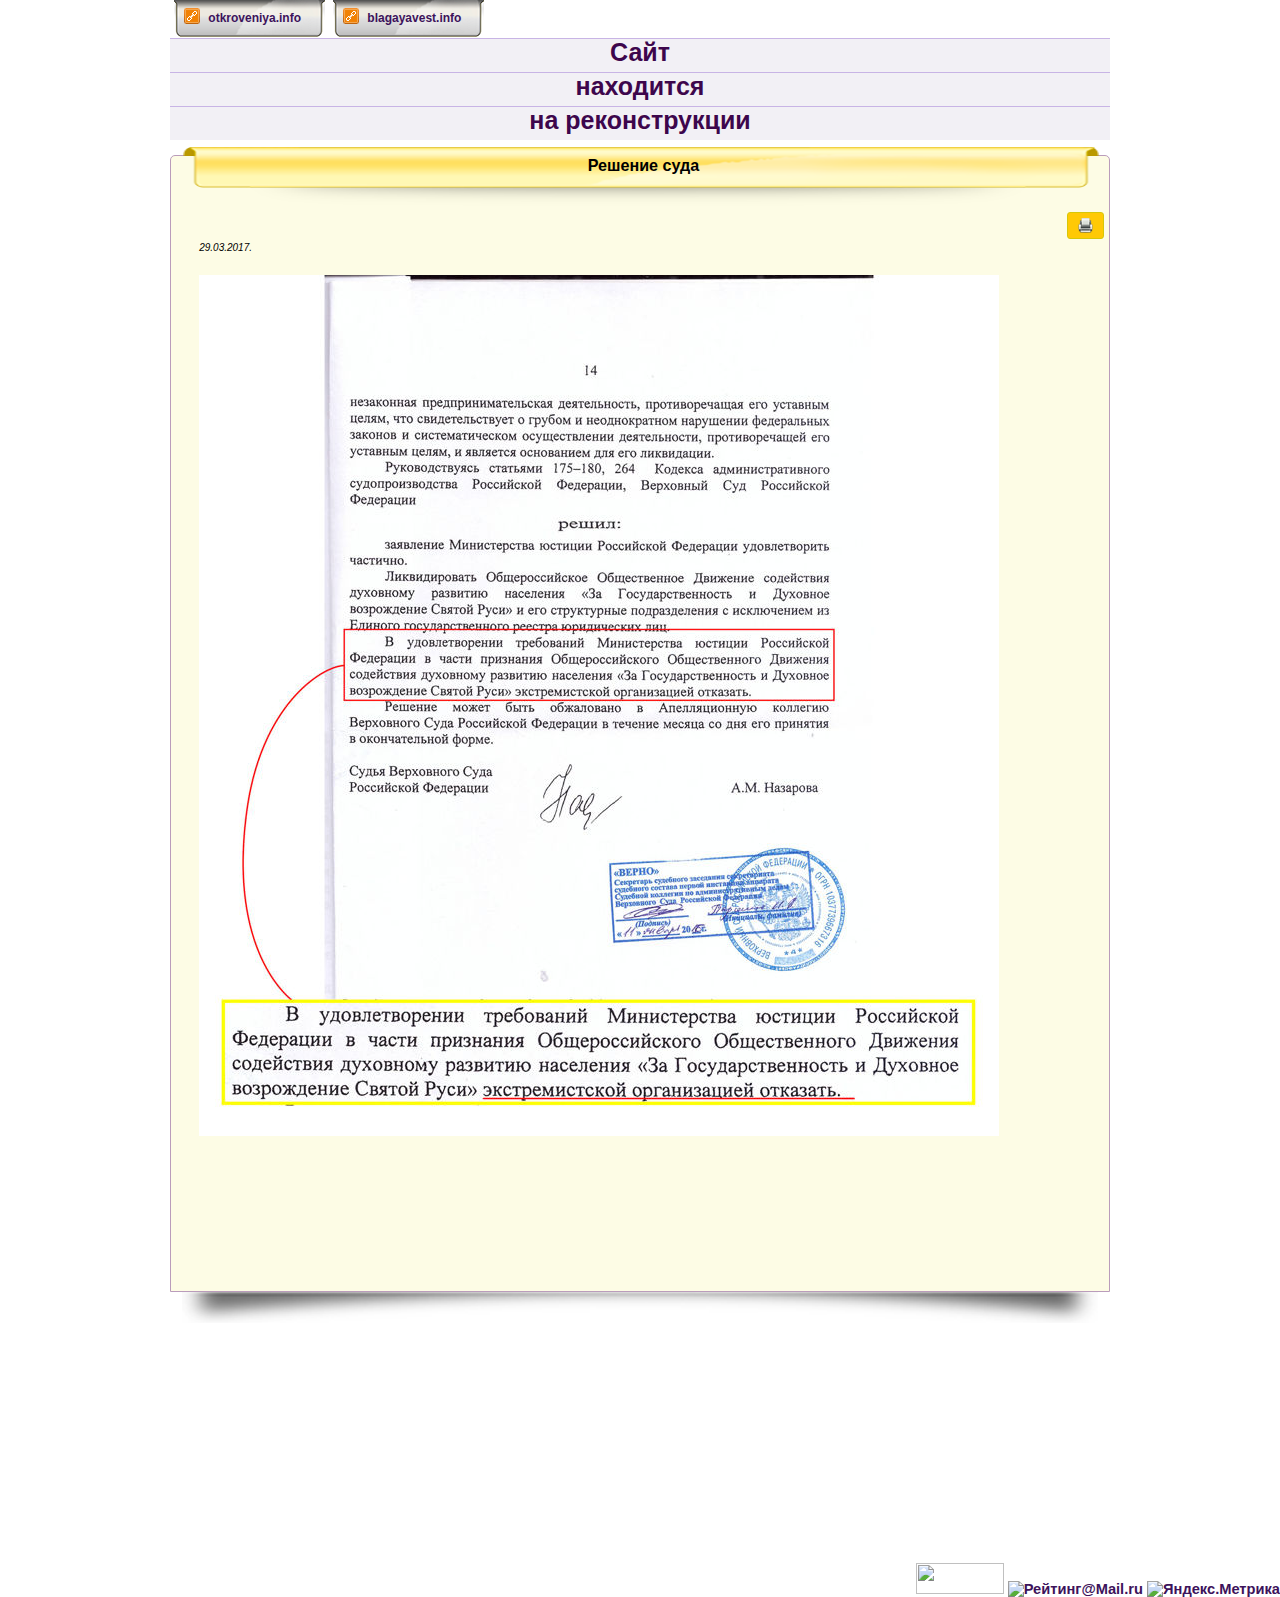
==== commit dfa5d071: "Update 3010.html" ====
--- a/news_cccp/3010.html
+++ b/news_cccp/3010.html
@@ -1175,7 +1175,7 @@
 <div class="detalnews">
 
 
-<div class="date" style="margin-right: 852px; margin-top: -33px;">29.03.2017</div>
+<div class="date" style="margin-right: 852px; margin-top: -33px;">29.03.2017.</div>
 
 
 <div class="news_body">
--- a/newtpl/style.css
+++ b/newtpl/style.css
@@ -0,0 +1,2928 @@
+﻿* {margin:0; padding:0;}
+
+body { /*background: #000 url(images/stars.gif) repeat fixed;*/   font-size:11pt; font-family:Arial, Helvetica, sans-serif}
+
+ a { color: #3d135b; text-decoration:none; font-weight:600; }
+ .text-ind a { color: #680768; font-weight: bold; } /* Жирный шифт у ссылок в тексте */
+ a:hover { color:#C09; /*border-bottom:1px dashed #3d135b*/  }
+ a:active { color:#C09}
+ 
+ .gallery h4 { margin:5px}
+.gallery h4 a  { color: #3d135b; font-weight:500; /*border-bottom:1px dashed #3d135b*/  }
+.gallery h4 a:hover  { color:#C09}
+
+.overview .grid_2a { margin:5px 0 5px 0; border:1px solid #F3F3F3}
+
+.imaget img { width:570px;}
+
+
+.main_cat_contV2  { background: url(images/block3.png) no-repeat bottom center;
+width: 300px;
+height: 229px;}
+
+
+.ldann ul { margin-left:25px;}
+.ldann ul li { background:url(images/li2.png) no-repeat 0 50%; padding:0 10px 0 27px; list-style:none}
+
+.big-link { background: url(images/top_menu_v1.png) no-repeat; width: 90px;
+height: 36px;
+margin: 0;
+padding: 7px 0 0 36px;}
+ 
+ 
+ .news_text { padding:5px;}
+ 
+
+/*fon suit*/
+ img.bg {
+            /* Set rules to fill background */
+            min-height: 100%;
+            min-width: 1024px;
+            
+            /* Set up proportionate scaling */
+            width: 100%;
+            height: auto;
+            
+            /* Set up positioning */
+            position: fixed;
+            top: 0;
+            left: 0;
+        }
+        
+        @media screen and (max-width: 1400px){
+            img.bg {
+               /* left: 50%;*/
+                /*margin-left: -512px;*/ }
+        }
+        
+        #page-wrap { position: relative;  background: url(images/background.jpg); -moz-box-shadow: 0 0 20px black; -webkit-box-shadow: 0 0 20px black; box-shadow: 0 0 20px black; }
+ /*fon suit*/   
+
+img {border:none;}
+
+.clear {clear:both;}
+
+html, body {width: 100%; height: 100%; /*background:url('images/background.jpg') left top;*/<!-- background-size: cover; -moz-background-size: cover;--> min-width:1000px; position:relative;}
+
+
+.gallery a img { width:135px; height:135px}
+
+
+	.main {position:relative;}
+
+	.poloska { display:block; height:1px; background:#ba9cbb;}
+
+.header {}
+
+.submenu { margin-top:4px;}
+.submenu li.curr { background: url(images/vmenu_li2.png) no-repeat right top;
+padding: 20px 0 15px 6px;
+display: block;
+text-align: center;
+font: 13px arial;
+color: #000;
+text-decoration: none;
+/*border: 1px solid #74288a;*/
+margin-left: 5px;
+
+width: 300px; 
+
+bottom: 5px;
+-webkit-border-radius: 5px;
+-moz-border-radius: 5px;
+border-radius: 5px;}
+
+.submenu li.curr strong { margin: 11px 0 0 0;
+display: block;}
+
+.submenu li { background: url(images/vmenu_li.png) no-repeat right top;
+padding: 20px 0 15px 6px;
+display: block;
+text-align: center;
+font: 13px arial;
+color: #000;
+text-decoration: none;
+/*border: 1px solid #74288a;*/
+margin-left: 5px;
+
+width: 300px; 
+
+bottom: 5px;
+-webkit-border-radius: 5px;
+-moz-border-radius: 5px;
+border-radius: 5px;}
+
+.submenu li a { margin: 10px 0 0 0;
+display: block;}
+
+ul.submenu li ul.two li { background:none;
+padding: 0 0 0 15px;
+display: block;
+text-align: left; font-size:10pt;
+ 
+color: #000;
+text-decoration: none;
+
+bottom: 1px;
+-webkit-border-radius: 5px;
+-moz-border-radius: 5px;
+border-radius: 5px;}
+
+
+
+
+
+ul.submenu li ul.two {margin-top: 29px;}
+
+	.header_top_wrapper {/*background:url(images/header_top_bg.jpg) top repeat-x;*/ overflow:hidden; min-width:960px; width:100%; height:38px; position:absolute;}
+
+		.header_top {background: #fff; height:38px; display:block; }
+
+			.map_btn {float:right; position:relative; z-index:1999;}
+
+			.contacts {float:left;}
+
+				.contacts span { background:url(images/top_menu_v4.png) no-repeat; float:left; padding: 6px 11px 12px 10px; color:#fff; font:12px arial; margin-left: 4px;  width: 134px; }
+
+					.contacts span a {/*color:#fff;*/ text-decoration:none;} .contacts span a:hover {text-decoration:underline;}
+
+					.contacts span img {position:relative; top:2px; margin-right:5px;}
+
+			.contacts2 {float:left;}
+
+				.contacts2 span { background:url(images/top_menu_v3.png) no-repeat; background-size: 280px 36px; float:left; padding: 6px 11px 12px 10px; color:#fff; font:12px arial; margin-left: 4px;  width: 260px; }
+
+					.contacts2 span a {/*color:#fff;*/ text-decoration:none;} .contacts span a:hover {text-decoration:underline;}
+
+					.contacts2 span img {position:relative; top:2px; margin-right:5px;}
+
+			.top_soc {float:left; /*padding:7px;*/ margin:0px;}
+
+				.top_soc img {margin:0 2px;}
+
+			.top_search {  background:url(images/top_menu_v3.png) no-repeat; background-size: 280px 36px; width:280px; height:36px; float: right; position: relative;
+display: inline;}
+			
+			 
+
+				.search_txt  {background: #F7F7F5;
+border: 1px solid #D1D1D1;
+padding: 3px 10px 2px 10px !important;
+width: 135px !important;
+color: #505050;
+font: 12px arial;
+position: relative;
+bottom: 1px;
+height: 18px !important;
+margin-left: 10px;
+margin-top:8px;
+-wbekit-border-radius: 2px;
+-moz-border-radius: 2px;
+border-radius: 2px;
+
+									}
+									
+									.top_search input {background: #F7F7F5;
+border: 1px solid #D1D1D1;
+padding: 3px 10px 2px 10px !important;
+width: 185px !important;
+color: #505050;
+font: 12px arial;
+position: relative;
+bottom: 1px;
+height: 18px !important;
+margin-left: 10px;
+margin-top:8px;
+-wbekit-border-radius: 2px;
+-moz-border-radius: 2px;
+border-radius: 2px;
+
+									}
+
+				.top_search a {position:relative; top:6px; right: 6px;}
+
+			.top_reg {float:right;}
+
+				.top_reg .topbtn { background:url(images/top_menu_v1.png) no-repeat;  width:116px; height:36px; padding: 10px 0 10px 0; float: left;
+									}
+
+				.top_reg .topbtn a { font:12px arial; font-weight: bold; text-decoration:none; padding:10px 20px 10px 24px;} 
+				
+				.top_reg .topbtn .vhod { font:12px arial;font-weight: bold; text-decoration:none; padding:15px 41px 15px 41px} 
+				
+
+					/*.top_reg a:first-child {padding-right:10px; margin-right:7px; border-right:1px solid #74288a;}*/
+
+					
+
+	.header_slogan {font:bold 25px arial; }
+
+		.header_slogan p {height:34px; text-align:center;}
+
+		.white {background:url(images/header_slogan_white.jpg) repeat-x; color:#3d064c; /*border-top: 3px solid #000; -webkit-box-shadow: inset 0px 4px 5px 0px rgba(0,0,0,0.75);
+-moz-box-shadow: inset 0px 4px 5px 0px rgba(0,0,0,0.75);
+box-shadow: inset 0px 4px 5px 0px rgba(0,0,0,0.75);*/}
+
+		.purp {background:url(images/header_slogan_purp.jpg) repeat-x; color:#fff; }
+
+		.yellow {background:url(images/header_slogan_yellow.jpg) repeat-x; color:#3d064c;}
+
+		
+
+	.header_slider {position:relative;}
+
+		/*#logo {position:absolute; top:45px; left:30px; z-index:999;}*/
+		
+		
+		#logo {position:absolute; margin-top: 1px !important; z-index:5;}
+#logo img { /*width:137px !important; border:0 !important*/}
+
+#logo a { text-decoration:none !important;}
+
+
+		 .header_slider a:hover { text-decoration:none !important}
+
+		
+
+	.header_menu { /*background:url(images/header_menu_bg.jpg) repeat-x; border-radius: 10px;*/}
+
+		.header_menu ul {width:100%; text-align:center; }
+
+		.header_menu ul li{ float:left;    list-style:none ;
+		/*dop style*/
+		
+
+background:url(images/li_menu3.png) no-repeat; width: 123px;
+	height: 72px; font-size: 10pt;
+margin-left: 10px;
+		 }
+	
+	
+	
+		 .header_menu ul li:hover { background-position:0 -72px; display:block}
+
+		.header_menu  ul li a {display:block; padding:18px 0 10px 0; font:bold 15px arial; color:#000; text-decoration:none !important;}
+
+			.header_menu ul li a:hover, #active_menu {   padding:18px 0 10px 0; color:#000
+
+    }
+			.header_menu ul	.curr { }
+			
+			.header_menu ul	.curr a { margin-top:1px !important; }
+		.header_menu ul	.curr strong  { background:url(images/li_menu3.png) no-repeat 0 -72px;padding: 14px 0 34px 0; color:#000; font-size: 13pt; display: block;
+
+
+ border-radius: 5px 5px 5px 5px;
+-moz-border-radius: 5px 5px 5px 5px;
+-webkit-border-radius: 5px 5px 5px 5px;
+border: 0px solid #000000;		
+		
+		 }
+
+			
+			#box2, #box  { position:absolute; background: url(images/main_blocks_bg.png) repeat;
+padding: 10px 0 10px 30px;
+margin: 5px 0;
+-webkit-border-radius: 10px;
+-moz-border-radius: 10px;
+border-radius: 10px; width:200px; z-index:9999 }
+
+#box2  .zakrit { float:right; padding:0 10px 0 10px; background: #ECE9EE; border:1px solid #DFD8D8; 
+ -webkit-border-radius: 10px;
+-moz-border-radius: 10px;
+border-radius: 10px; font-size:12px}
+#box2  .zakrit a { color:#C0F !important}
+#box2    a:hover { color: #7B2F82 !important; font-weight:700}
+
+#box input[type="text"],[type="password"]  {
+border: 1px solid #cccccc; /*цвет рамки*/
+border-radius: 3px; /*закругление углов (общее)*/
+-webkit-border-radius: 3px; /*закругление углов (Google Chrome)*/
+-moz-border-radius: 3px; /*закругление углов (FireFox)*/
+-khtml-border-radius: 3px; /*закругление углов (Safari)*/
+background: #ffffff !important; /*желательно прописывать, так как в Chrome при сохранных данных оно может быть желтым*/
+outline: none; /*удаляет обводку в браузерах хром(желтая) и сафари(синяя)*/
+height: 24px; /*высота на свое усмотрение*/
+width: 180px !important; /*ширина на свое усмотрение*/
+color: #000; /*цвет шрифта в обычном состоянии*/
+font-size: 14px; /*Размер шрифта*/
+font-family: Tahoma; /*Стиль шрифта*/
+}
+
+.auth_form input[type="text"],[type="password"]  {
+border: 1px solid #cccccc; /*цвет рамки*/
+border-radius: 3px; /*закругление углов (общее)*/
+-webkit-border-radius: 3px; /*закругление углов (Google Chrome)*/
+-moz-border-radius: 3px; /*закругление углов (FireFox)*/
+-khtml-border-radius: 3px; /*закругление углов (Safari)*/
+background: #ffffff !important; /*желательно прописывать, так как в Chrome при сохранных данных оно может быть желтым*/
+outline: none; /*удаляет обводку в браузерах хром(желтая) и сафари(синяя)*/
+height: 24px; /*высота на свое усмотрение*/
+width: 180px !important; /*ширина на свое усмотрение*/
+color: #000; /*цвет шрифта в обычном состоянии*/
+font-size: 14px; /*Размер шрифта*/
+font-family: Tahoma; /*Стиль шрифта*/
+}
+
+.redpole { font-size:16px; color:#F00}
+
+#box  .zakrit { float:right; padding:0 10px 0 10px; background: #ECE9EE; border:1px solid #DFD8D8; 
+ -webkit-border-radius: 10px;
+-moz-border-radius: 10px;
+border-radius: 10px; font-size:12px}
+#box  .zakrit a { color:#C0F !important}
+#box    a:hover { color: #7B2F82 !important; font-weight:700}
+
+/*#box2  a { color:#F7FC83 !important;}*/
+#box2  a:first-child { border-right: none !important;}
+ 
+
+.content {}
+
+
+
+	.main_cat {/*margin:30px 0;*/}
+
+		.main_cat_content {background:url(images/main_cat_bg.png) repeat; width:290px; margin:5px; height:130px; margin-top:-80px; position:relative; border:1px solid #7e0e7b;}
+
+		.main_cat  h2 {font:bold 15px verdana;   padding:7px 0; text-align:center;}
+
+		.main_cat img {z-index:999; position:relative;}
+
+		.main_cat_btn {background:url(images/main_cat_btn_bg.jpg) repeat-x; padding:7px 0; display:block; text-align:center; font:18px arial; color:#fff; text-decoration:none; border:1px solid #74288a; margin-left:4px; width:280px; position:absolute; bottom:5px;
+
+								-webkit-border-radius:5px;
+
+								-moz-border-radius:5px;
+
+								border-radius:5px;}
+								
+								.main_cat_btnV2 {background: url(images/main_cat_btn_bg.jpg) repeat-x;
+padding: 7px 0;
+display: block;
+text-align: center;
+font: 18px arial;
+color: #fff;
+text-decoration: none;
+border: 1px solid #74288a;
+margin-left: 8px;
+width: 280px;
+position: absolute;
+bottom: 10px;
+-webkit-border-radius: 5px;
+-moz-border-radius: 5px;
+border-radius: 5px;}
+
+		.med {}
+
+			.med h2 {/*background:url(images/main_cat_med_h.jpg) repeat-x; border:1px solid #ffab4e;*/ width: 296px;}
+			
+			
+			.h1block1_gl {
+	-moz-box-shadow:inset 0px 1px 0px 0px #FFEAFF;/*#fff6af*/
+	-webkit-box-shadow:inset 0px 1px 0px 0px #fff6af;
+	box-shadow:inset 0px 1px 0px 0px #FFEAFF;/*#fff6af*/
+	background:-webkit-gradient( linear, left top, left bottom, color-stop(0.05, #FFBDFF), color-stop(1, #C27CD5) );
+	background:-moz-linear-gradient( center top, #FFBDFF 5%, #C27CD5 100% );/*#ffec64*/ /*#ffab23*/
+	background:linear-gradient(to bottom, #FFBDFF 5%, #C27CD5 100%);
+	filter:progid:DXImageTransform.Microsoft.gradient(startColorstr='#FFBDFF', endColorstr='#C27CD5');
+	background-color:#E39EEB;/*#ffec64*/
+	-webkit-border-top-left-radius:15px;
+	-moz-border-radius-topleft:15px;
+	border-top-left-radius:15px;
+	-webkit-border-top-right-radius:15px;
+	-moz-border-radius-topright:15px;
+	border-top-right-radius:15px;
+	-webkit-border-bottom-right-radius:0px;
+	-moz-border-radius-bottomright:0px;
+	border-bottom-right-radius:0px;
+	-webkit-border-bottom-left-radius:0px;
+	-moz-border-radius-bottomleft:0px;
+	border-bottom-left-radius:0px;
+	text-indent:0;
+	border:1px solid #EB88FF/*#ffaa22*/;
+	display:inline-block;
+	color:#333333;
+	font-family:Arial;
+	font-size:15px;
+	font-weight:bold;
+	font-style:normal; padding:7 0;
+	 
+	line-height:50px;
+	/*width:86px;*/
+	text-decoration:none;
+	text-align:center;
+	text-shadow:1px 1px 0px #C47DD6;/*#ffee66*/
+}
+
+
+.h1block2_gl {
+	-moz-box-shadow:inset 0px 1px 0px 0px #FFEAFF;/*#e6cafc*/
+	-webkit-box-shadow:inset 0px 1px 0px 0px #FFEAFF;/*#e6cafc*/
+	box-shadow:inset 0px 1px 0px 0px #FFEAFF;/*#e6cafc*/
+	background:-webkit-gradient( linear, left top, left bottom, color-stop(0.05, #FFBDFF), color-stop(1, #C27CD5) );
+	background:-moz-linear-gradient( center top, #FFBDFF 5%, #C27CD5 100% );/*#c579ff*/ /*#a341ee*/
+	background:linear-gradient( to bottom, #FFBDFF 5%, #C27CD5 100% );
+	filter:progid:DXImageTransform.Microsoft.gradient(startColorstr='#FFBDFF', endColorstr='#C27CD5');
+	background-color:#E39EEB;/*#c579ff*/
+	-webkit-border-top-left-radius:15px;
+	-moz-border-radius-topleft:15px;
+	border-top-left-radius:15px;
+	-webkit-border-top-right-radius:15px;
+	-moz-border-radius-topright:15px;
+	border-top-right-radius:15px;
+	-webkit-border-bottom-right-radius:0px;
+	-moz-border-radius-bottomright:0px;
+	border-bottom-right-radius:0px;
+	-webkit-border-bottom-left-radius:0px;
+	-moz-border-radius-bottomleft:0px;
+	border-bottom-left-radius:0px;
+	text-indent:0;
+	border:1px solid #EB88FF;/*#a946f5*/
+	display:inline-block;
+	color:#ebebeb;
+	font-family:Arial;
+	font-size:15px;
+	font-weight:bold;
+	font-style:normal;
+	 
+	line-height:50px;
+	 
+	text-decoration:none;
+	text-align:center;
+	text-shadow:1px 1px 0px #C47DD6;/*#8628ce*/
+}
+
+.h1block3_gl {
+	-moz-box-shadow:inset 0px 1px 0px 0px #FFEAFF;/*#ffffff;*/
+	-webkit-box-shadow:inset 0px 1px 0px 0px #FFEAFF;/*#ffffff;*/
+	box-shadow:inset 0px 1px 0px 0px #FFEAFF;/*#ffffff;*/
+	background:-webkit-gradient( linear, left top, left bottom, color-stop(0.05, #FFBDFF), color-stop(1, #C27CD5) );
+	background:-moz-linear-gradient( center top, #FFBDFF 5%, #C27CD5 100% );/*#ffffff*/ /*#f5f5f5*/
+	background:linear-gradient(to bottom, #FFBDFF 5%, #C27CD5 100%);
+	filter:progid:DXImageTransform.Microsoft.gradient(startColorstr='#FFBDFF', endColorstr='#C27CD5');
+	background-color:#E39EEB;/*#ffffff;*/
+	-webkit-border-top-left-radius:15px;
+	-moz-border-radius-topleft:15px;
+	border-top-left-radius:15px;
+	-webkit-border-top-right-radius:15px;
+	-moz-border-radius-topright:15px;
+	border-top-right-radius:15px;
+	-webkit-border-bottom-right-radius:0px;
+	-moz-border-radius-bottomright:0px;
+	border-bottom-right-radius:0px;
+	-webkit-border-bottom-left-radius:0px;
+	-moz-border-radius-bottomleft:0px;
+	border-bottom-left-radius:0px;
+	text-indent:0;
+	border:1px solid #EB88FF;/*#e6e6e6;*/
+	display:inline-block;
+	color:#991699;
+	font-family:Arial;
+	font-size:15px;
+	font-weight:bold;
+	font-style:normal;
+	
+	line-height:50px;
+	
+	text-decoration:none;
+	text-align:center;
+	text-shadow:1px 1px 0px #C47DD6;/*#cccccc;*/
+}
+
+		.soc {}
+
+			.soc h2 {/*background:url(images/main_cat_soc_h.jpg) repeat-x; border:1px solid #b05d00;*/ width:296px}
+
+			.soc .main_cat_content {margin-top:-95px;}
+
+		.lern {}
+
+			.lern h2 {/*background:url(images/main_cat_lern_h.jpg) repeat-x; border:1px solid #e8420c;*/ width:296px;}
+
+			.lern .main_cat_content {margin-top:-73px;}
+
+	
+
+	.main_desc {background:url(images/main_desc_bg.png) repeat; overflow:hidden; width:920px;/* margin:30px 0 30px 10px;*/
+
+						-webkit-border-radius:10px;
+
+						-moz-border-radius:10px;
+
+						border-radius:10px;}
+
+		.main_desc p {color:#fff; font:13px arial; line-height:1.5em; width:280px; float:left; margin:20px 0;}
+
+		.main_desc .main_desc_left {margin-left:10px;}
+
+		.main_desc .main_desc_center {margin:20px 19px 20px 19px ; padding:0 19px; border-left:1px dashed #fff; border-right:1px dashed #fff;}
+
+		
+
+	.main_blocks {}
+
+		.main_blocks_left {float:left;}
+
+		.main_blocks_right {float:right;}
+
+		.main_block {  background: #FDFCE5;  margin: 10px 0 0 0;
+padding: 0 0 30px 0; border:1px solid #ba9cbb;
+	-moz-border-radius-topleft: 5px;
+	-moz-border-radius-topright:5px;
+	-moz-border-radius-bottomleft:0px;
+	-moz-border-radius-bottomright:0px;
+	-webkit-border-top-left-radius:5px;
+	-webkit-border-top-right-radius:5px;
+	-webkit-border-bottom-left-radius:0px;
+	-webkit-border-bottom-right-radius:0px;
+	border-top-left-radius:5px;
+	border-top-right-radius:5px;
+	border-bottom-left-radius:0px;
+	border-bottom-right-radius:0px; }
+
+		.main_block h3 {background: url(images/h3block_2.png) no-repeat; 
+		padding: 9px 0 0 0;
+text-align: center;
+		margin: -10px 0 0 15px;
+		height:56px;
+}
+
+.main_block h3.cn {background: url(images/h3block2_12.png) no-repeat; 
+		padding: 9px 0 0 0;
+text-align: center;
+		margin: -9px 0 0 15px;
+		height:61px;
+}
+
+.main_cat h3 {background: url(images/h3block_2.png) no-repeat top center;
+padding: 9px 0 0 0;
+text-align: center;
+margin: 21px 0 0 0;
+height: 40px;
+font-size: 100%;
+}
+
+
+.h3_block3{background: url(images/h3block_2.png) no-repeat top center !important;
+padding: 10px 0 0 0 !important;
+text-align: center !important; /*margin:0 !important;*/
+ 
+height: 40px;
+font-size: 100%;
+}
+
+	.main_block h1.tn {background: url(images/h3block2_12.png) no-repeat; 
+		padding: 9px 0 0 0;
+text-align: center;
+		margin: -14px 0 0 7px; font-size:110%;
+		height:56px;
+}
+
+
+		.main_block h3 a {color:#fff; display:block; text-decoration:none; padding:7px 10px; font:14px arial;}
+
+		/*.main_blocks img {margin-left:5px;}*/
+
+		.main_blocks_desc {background:#fff; margin:0 5px; overflow:hidden; padding:10px;}
+
+			.main_blocks_desc p {font:12px arial; color:#171717;}
+
+			.main_blocks_desc span {position:relative; top:5px;}
+
+			/*.btn {background:url(images/btn_bg.jpg) repeat-x; padding:4px 10px; display:block;  text-align:center; font:14px arial; color:#fff; text-decoration:none; float:right; border:1px solid #B852D2;
+
+					-webkit-border-radius:3px;
+
+					-moz-border-radius:3px;
+
+					border-radius:3px; margin-right: 5px;}*/
+					
+					
+					 
+.btn {
+	-moz-box-shadow: inset 0px 1px 0px 0px #ffffff;
+-webkit-box-shadow: inset 0px 1px 0px 0px #ffffff;
+box-shadow: inset 0px 1px 0px 0px #ffffff;
+background: -webkit-gradient( linear, left top, left bottom, color-stop(0.05, #ededed), color-stop(1, #dfdfdf) );
+background: -moz-linear-gradient( center top, #ededed 5%, #dfdfdf 100% );
+filter: progid:DXImageTransform.Microsoft.gradient(startColorstr='#ededed', endColorstr='#dfdfdf');
+background-color: #ededed;
+-webkit-border-top-left-radius: 6px;
+-moz-border-radius-topleft: 6px;
+border-top-left-radius: 6px;
+-webkit-border-top-right-radius: 6px;
+-moz-border-radius-topright: 6px;
+border-top-right-radius: 6px;
+-webkit-border-bottom-right-radius: 6px;
+-moz-border-radius-bottomright: 6px;
+border-bottom-right-radius: 6px;
+-webkit-border-bottom-left-radius: 6px;
+-moz-border-radius-bottomleft: 6px;
+border-bottom-left-radius: 6px;
+text-indent: 0;
+border: 1px solid #dcdcdc;
+/*display: inline-block;*/
+color: #b309b3;
+/*font-family: arial;*/
+font-size: 12px;
+font-weight: normal;
+font-style: normal;
+padding: 5px 7px;
+/*height: 28px;
+/*line-height: 28px;*/
+/*width: 100px;*/
+text-decoration: none;
+text-align: center;
+text-shadow: 1px 1px 0px #ffffff;
+float:right; margin-right:5px;
+}
+.btn:hover {
+	background:-webkit-gradient( linear, left top, left bottom, color-stop(0.05, #dfdfdf), color-stop(1, #ededed) );
+	background:-moz-linear-gradient( center top, #dfdfdf 5%, #ededed 100% );
+	filter:progid:DXImageTransform.Microsoft.gradient(startColorstr='#dfdfdf', endColorstr='#ededed');
+	background-color:#dfdfdf;
+}.btn:active {
+	position:relative;
+	top:1px;
+} 
+					
+					
+					.btn_yelow {background:url(images/header_slogan_yellow.jpg) repeat-x; padding:5px 10px; display:block;  text-align:center; font:14px arial; color:#fff; text-decoration:none; float:right; border:1px solid #D8C707; margin-bottom: 10px;
+
+					-webkit-border-radius:3px;
+
+					-moz-border-radius:3px;
+
+					border-radius:3px;}
+
+		
+
+			.shadowsmall { background:url(images/tenysmallblock.png) no-repeat bottom center; height:16px; margin-bottom: 15px;  }
+			
+			.shadowbig { background:url(images/tenybigblock_12.png) no-repeat bottom center; height:31px; margin-bottom: 15px;  }
+
+				.main_block_video iframe {margin-left:5px;}
+
+				
+
+			.full_block_video {background:url(images/full_block_bg.png) repeat;}
+
+				.full_block_video iframe {margin-left:5px;}
+
+				.video_post {float:left; width:300px; margin:10px 5px;}
+
+				
+
+			.full_block_reg {background:url(images/full_block_bg.png) repeat; padding-bottom:50px;}
+
+				.full_block_reg table {width:610px; margin:10px 5px;}
+
+				.full_block_reg td {border-bottom:1px solid #9d98b2; padding:10px 10px; min-width:166px;}
+
+				.full_block_reg td p {font:14px arial; color:#44003b; margin:10px 0;}
+
+				.reg_txt {width:380px; float:right; height:21px; border:1px solid #9d98b2;  padding:0 10px; margin:2px 0; position:relative; bottom:3px;
+
+							-webkit-border-radius:3px;
+
+							-moz-border-radius:3px;
+
+							border-radius:3px;}
+
+				.reg_txt_code {width:60px; float:left;}
+
+				#capcha {position:relative; bottom:4px; margin-left:10px;}
+
+			
+
+			.main_block_news {}
+
+				.main_block_news h3 {background:#FFCB08;}
+
+				.main_news_post {background:url(images/main_news_post_bg.png) bottom repeat-x; padding-bottom:15px; margin:0 5px 7px 5px;}
+
+					.main_news_post:last-child {padding-bottom:0; background:none; margin-bottom:0;}
+
+					.main_news_post img {float:left; margin:5px; border:3px solid #d1d4e3; margin-left:0;
+
+														-webkit-border-radius:3px;
+
+														-moz-border-radius:3px;
+
+														border-radius:3px;}
+
+					.main_news_post span {   float:right; margin-right:5px}
+
+					.main_news_post a {font:bold 12px arial; color:#fff; text-decoration:none;  display:block;}  .main_news_post a:hover {text-decoration:underline;}
+
+					.main_news_post p { font:12px arial; color:#000; line-height:1.8em;}
+
+				.news_image { padding:10px 0 10px 10px}
+				
+				.news_body { }
+
+		.main_block_newspapers {float:left;}
+
+			.main_block_newspapers ul {list-style:inside; list-style:none; margin:0 10px;}
+
+			.main_block_newspapers ul li {background:url(images/main_news_post_bg.png) bottom repeat-x; } 
+
+			.main_block_newspapers ul li a {padding:15px 0 15px 20px; display:block; font:bold 14px arial; background:url(images/newspaper_li_h.png) left center no-repeat; color:#3d135b; text-decoration:none; } 
+			
+			.main_block_newspapers ul li a:hover {background:url(images/newspaper_li.png) left center no-repeat; color:#90F;}
+
+			
+
+		.main_block_map {}
+
+			.main_block_map iframe {margin-left:5px;}
+
+			.map_desc {background:#fff; overflow:hidden; margin:0 5px;}
+
+				.map_desc p {margin:5px 5px; }
+
+				.map_desc p a {font:10px arial; color:#7f7f7f; text-decoration:none; padding-left:15px; background:url(images/map_desc_img.png) left center no-repeat;} .map_desc p a:hover {color:#3d135b; background:url(images/map_desc_img_h.png) left center no-repeat;}
+
+					.map_desc p a img {margin-right:3px;}
+
+			.map_desc_left {float:left; margin:14px 5px 14px 5px; padding-right:5px; border-right:1px solid #7f7f7f;}
+
+			.map_desc_right {float:left; margin:14px 0 14px 0; }
+
+			
+
+		.main_block_calendar { margin-left: 0 !important }
+
+	
+
+	.blog_forum {margin:30px 0; }
+
+		.main_blog {padding-bottom:0;}
+
+			.main_blog_bg {background:#834089;  margin:3px; padding:0 0 2px 1px; margin-top:-3px; overflow:hidden;
+
+									-webkit-border-radius:0 0 5px 5px;
+
+									-moz-border-radius:0 0 5px 5px;
+
+									border-radius:0 0 5px 5px;}
+
+			.main_blog h3 {background:#37114b; color:#FFF}
+
+			.main_blog_item {background:#fff; width:220px; padding-bottom:10px; float:left; margin:3px;
+
+										-webkit-border-radius:5px;
+
+										-moz-border-radius:5px;
+
+										border-radius:5px;}
+
+					.main_blog_item img {-webkit-border-radius:5px;
+
+										-moz-border-radius:5px;
+
+										border-radius:5px;}
+
+				.main_blog_item p {margin:5px;}
+
+				.top_blog_desc {font:12px arial; color:#313131;}
+
+				.bot_blog_desc {font:10px arial; color:#787878;}
+
+				.blog_info {font:bold 12px arial; color:#787878; text-align:center;}
+
+					.blog_info a {font:bold 12px arial; color:#353535; text-decoration:none;} .blog_info a:hover {text-decoration:underline;}
+
+					.blog_info span {margin:0 6px;}
+
+					
+
+		.full_block_blog {background:url(images/full_block_bg.png) repeat;}
+
+			.blog_post {border:1px solid #9d98b2; overflow:hidden; background:#fff; margin:10px 5px;}
+
+				.blog_post img {float:left; margin:0; margin-right:10px;}
+
+				.blog_post h4 { padding:10px 0 5px 0;}
+
+				.blog_post h4 a {font:bold 13px arial; color:#44003a; text-decoration:none;} .blog_post h4 a:hover {text-decoration:underline;}
+
+				.blog_post p {font:12px arial; color:#664161; line-height:1.5em; margin:5px 0;}
+
+				.blog_post .btn {position:relative; right:10px;}
+
+				.blog_post .blog_info {font:14px arial; color:#664161;}
+
+					.blog_post .blog_info a {font:14px arial; color:#44003a; font-weight:normal;}
+
+			.pagenator {margin:20px 5px; font:18px arial; color:#4a2366;}
+
+				.pagenator span {margin-left:150px;}
+
+				.pagenator span a { font:18px arial; color:#4a2366; text-decoration:none;}
+
+				.prev_page {float:left;}
+
+				.next_page {float:right;}
+
+				
+
+		.blog_inner {background:#fff; margin:5px; border:1px solid #5d5a5e; overflow:hidden;}
+
+			.blog_inner .blog_inner_img {margin-left:0; padding:0;}
+
+			.blog_inner h4 {padding:10px;}
+
+			.blog_inner h4 a {font:bold 16px arial; color:#44003a; text-decoration:none;} .blog_inner h4 a:hover {text-decoration:underline;}
+
+			.blog_inner p {font:14px arial; color:#664161; margin:10px; line-height:1.5em;}
+
+			.blog_inner .blog_info {font:14px arial; color:#44003a; border-top:1px solid #d5d3de; border-bottom:1px solid #d5d3de; padding:10px 0 24px 0; margin:10px 0;}
+
+				.blog_inner .blog_info a {font:14px arial; font-weight:normal; color:#44003a; float:left; margin-left:10px;}
+
+				.blog_inner .blog_info span {float:right; margin-right:10px;}
+
+			.comment_post {padding:10px 0; border-bottom:1px solid #efeef2; overflow:hidden;}
+
+				.comment_info {}
+
+					.comment_info a {font:bold 14px arial; color:#9d98b2; text-decoration:none;} .comment_info a:hover {text-decoration:underline;}
+
+					.comment_info span {font:12px arial; color:#9d98b2; float:right;}
+
+				.comment_post p {font:14px arial; color:#9d98b2;}
+
+			.comment_form {width:400px; margin:20px 0;}
+
+				.comment_txt {height:21px; border:1px solid #9d98b2; padding:0 10px;
+
+										-webkit-border-radius:3px;
+
+										-moz-border-radius:3px;
+
+										border-radius:3px;}
+
+				.comment_form textarea {width:370px; margin-left:10px; border:1px solid #9d98b2; padding:10px; height:80px;}
+
+				.comment_form .btn {margin:10px 0;}
+
+		
+
+		.main_forum {}
+
+			.main_forum h3 {/*background:#37114b;*/}
+
+			.main_forum_bg {background:#c1b7c6; margin:-3px 3px 0 3px;
+
+									-webkit-border-radius:0 0 5px 5px;
+
+									-moz-border-radius:0 0 5px 5px;
+
+									border-radius:0 0 5px 5px;
+
+									}
+
+			.main_forum_bg table {border-collapse: collapse; width:100%;
+
+												-webkit-border-radius:0 0 5px 5px;
+
+												-moz-border-radius:0 0 5px 5px;
+
+												border-radius:0 0 5px 5px;
+
+												}
+
+				.main_forum_bg table th {padding:5px; font:bold 15px arial; color:#4a2366; border:1px solid #37114b;  }
+
+				.main_forum_bg table td { border:1px solid #d2c8db; font:14px arial; color:#4a2366;}
+
+					.main_forum_bg table td a {padding:5px; font:14px arial; display:block; color:#4a2366; text-decoration:none;}
+
+						.main_forum_bg table td a:hover {background:#522f66; color:#fff;}
+
+						
+
+		.full_block_forum {}
+
+			.forum_item {margin:0 3px;}
+
+			.forum_item h4 a {background:url(images/btn_bg.jpg) repeat-x; padding:5px 0; display:block;  padding-left:10px; font:bold 14px arial; color:#fff; text-decoration:none;}
+			
+				.forum_item h4  {background:url(images/btn_bg.jpg) repeat-x; padding:5px 0; display:block;  padding-left:10px; font:bold 14px arial; color:#fff; text-decoration:none;}
+
+			.forum_item table {width:100%; text-align:left;}
+
+				.forum_item table td {background:url(images/forum_bg.jpg) repeat-x; padding:0 5px; border:1px solid #ece5f1; font:12px arial; color:#4a2366; }
+
+				.forum_item table td a {display:block; padding:3px 0; font:12px arial; color:#4a2366; text-decoration:none;} .forum_item table td a:hover {text-decoration:underline;}
+
+				.forum_item table tr:hover td {background:#fff;}
+
+				.forum_date_td {width:100px;}
+
+				.forum_ico_td {width:23px;}
+
+				
+
+		.contacts_block {margin:10px 5px;}
+
+			.contacts_block_top a {font:17px arial; color:#4a2366; text-decoration:none; margin:0 15px;} .contacts_block_top a:hover {text-decoration:underline;}
+
+			.contacts_block_top a img {margin-right:5px; position:relative; top:3px;}
+
+			.contacts_block iframe {margin:10px 0 10px 5px; border:1px solid #b0a9a1;}
+
+			.contacts_block_bot {font:14px arial; color:#4a2366;}
+
+				.contacts_block_bot img {position:relative; top:3px; margin-right:5px;}
+
+				.contacts_block_bot a {font:14px arial; color:#4a2366; text-decoration:none; margin-left:20px;} .contacts_block_bot a:hover {text-decoration:underline; }
+
+						
+
+	.footer_wrapper {/*background:url(images/footer_bg.jpg) repeat-x;*/ width:100%; min-width:960px; height:165px;  position:relative;}
+
+		.footer {margin-top:30px;}
+
+			.footer ul {width:100%; text-align:center; padding-bottom:30px; border-bottom:1px dashed #240838; } 
+
+				.footer ul li {border-right:1px solid #3d135c; float:left; list-style:none;}
+
+					.footer  ul li:last-child {border:none;}
+
+				.footer  ul li a {font:14px arial; /*color:#fff;*/ text-decoration:none; padding:15px 15px 15px 15px} 
+				.footer  ul li a:hover {text-decoration:underline;}
+
+			.copy {float:left; font:14px arial; color:#fff; margin-left:35px;}
+
+			.footer .top_soc {float:right; position:relative; bottom:12px; right:20px;}
+
+		.r img { height:180px ; overflow:hidden;   margin: 0 0 0 60px}			 
+		
+		
+		/* Forum */
+
+.forum-topics {
+
+	width: 100%;
+
+}
+
+.forum-topics thead th {
+
+	padding: 14px 12px;
+
+	border-left:1px solid #FFF;
+
+	border-bottom: 1px solid #FFF;
+
+	background: #FF0;
+
+	color: #333;
+
+	text-align: center;
+
+}
+
+
+
+.forum-topics thead th.topic-name, .forum-topics thead th.folder-name {
+
+	padding-left: 42px;
+
+	border-left: none;
+
+	text-align: left;
+
+	width: 45%;
+
+}
+
+.forum-topics tbody th {
+
+	/*padding: 12px 12px;
+
+	border-bottom: 1px solid #FFF;
+
+	background: #64a1d7;*/
+
+	color: #FFF;
+
+}
+
+.forum-topics tbody td {
+
+	height: 46px;
+
+}
+
+.forum-topics tbody td {
+
+	padding: 10px 12px;
+
+	border-left: 1px solid #FFF;
+
+	border-bottom: 1px solid #FFF;
+
+	text-align: center;
+
+}
+
+.forum-topics tbody td.topic-name, .forum-topics tbody td.folder-name {
+
+	padding-left: 42px;
+
+	border-left: none;
+
+	text-align: left;
+
+}
+
+.forum-topics tbody td.folder-name {
+
+	background: url(/i/forum/forum_folders.gif) no-repeat 12px 17px;
+
+}
+
+.forum-topics tbody td.folder-close {
+
+	background-position: 12px -283px;
+
+}
+
+.forum-topics tbody td.folder-closenew {
+
+	background-position: 12px -133px;
+
+}
+
+.forum-topics tbody td.folder-opennew {
+
+	background-position: 12px -133px;
+
+}
+
+.forum-topics tbody .dark td, .tbl .dark {
+
+	background-color: #6B1CA0;
+
+}
+
+div.forum-legend {
+
+	margin: 20px 0 20px 12px;
+
+}
+
+table.forum-legend {
+
+	width: 100%;
+
+	margin: 20px 0 20px;
+
+}
+
+table.forum-legend td {
+
+	width: 25%;
+
+	padding: 0 20px 0 12px;
+
+}
+
+div.forum-legend p {
+
+	background: url(/i/forum/forum_folders.gif) no-repeat;
+
+}
+
+.forum-legend p {
+
+	margin: 0 0 10px;
+
+	padding-left: 30px;
+
+}
+
+.forum-legend p.folder-close {
+
+	background-position: 0 -300px;
+
+}
+
+.forum-legend p.folder-closenew {
+
+	background-position: 0 -150px;
+
+}
+
+.forum-legend p.folder-opennew {
+
+	background-position: 0 -150px;
+
+}
+
+table.forum-legend p {
+
+	background: url(/i/forum/forum_topics.gif) no-repeat;
+
+	padding-bottom: 4px;
+
+	padding-top: 1px;
+
+	margin-bottom: 10px;
+
+}
+
+.forum-legend p.topic-close {
+
+	background-position: 0 -200px;
+
+}
+
+.forum-legend p.hot-open {
+
+	background-position: 0 -400px;
+
+}
+
+.forum-legend p.hot-close {
+
+	background-position: 0 -600px;
+
+}
+
+.forum-legend p.stick-open {
+
+	background-position: 0 -800px;
+
+}
+
+.forum-legend p.stick-close {
+
+	background-position: 0 -1000px;
+
+}
+
+.forum-legend p.notice-open {
+
+	background-position: 0 -1200px;
+
+}
+
+.forum-legend p.notice-close {
+
+	background-position: 0 -1400px;
+
+}
+
+.forum-postform {
+
+	margin: 10px 12px;
+
+}
+
+.forum-postform form {
+
+	margin-top: 20px;
+
+}
+
+.forum_tbl {
+
+	border-collapse: collapse;
+
+	width: 100%;
+
+}
+
+.forum_tbl th {
+
+	padding: 6px;
+
+	border: 1px solid #CCC;
+
+}
+
+.forum_tbl td {
+
+	padding: 6px;
+
+	border: 1px solid #CCC;
+
+	vertical-align: top;
+
+}
+
+.forum_menu {
+
+	margin: 10px 0;
+
+}
+
+ 
+
+.forum_menu a {
+
+	background:url(images/btn_bg.jpg) repeat-x; padding:5px 10px; display:block;   text-align:center; font:14px arial; color:#fff; text-decoration:none; float:right; border:1px solid #74288a;
+
+					-webkit-border-radius:3px;
+
+					-moz-border-radius:3px;
+
+					border-radius:3px;
+
+}
+
+.forum_menu a.first {
+
+	padding: 0 5px 0 0px;
+
+	background:none;
+
+}
+
+.personal {
+
+	width:100%;
+
+}
+
+.personal h2 {
+
+	margin-top:25px;
+
+}
+
+.personal td, .personal th {
+
+	vertical-align:top;
+
+}
+
+.personal button { cursor:pointer;
+
+	/*width:140px!important;
+
+	width:140px;*/
+
+}
+
+.forum_subject {
+
+	margin: -7px -7px 8px -7px;
+
+	padding: 10px;
+
+	background: #FAFAFA;
+
+	border: 1px solid #CCC;
+
+}
+
+.forum_signature {
+
+	border-top: 1px solid #CCC;
+
+	margin: 10px 0 5px 0;
+
+}
+
+.forum-options {
+
+	width: 100%;
+
+	margin: 15px 0 5px;
+
+	border-top: 1px solid #eff1f6;
+
+	border-bottom: 1px solid #eff1f6;
+
+}
+
+.forum-options td {
+
+	width: 50%;
+
+	border-left: 1px solid #eff1f6;
+
+	padding: 16px 12px;
+
+}
+
+.forum-options table td {
+
+	width: auto;
+
+	border-left: none;
+
+	padding: 0 5px 0 0;
+
+}
+
+.forum-options h6 {
+
+	margin: 0 0 10px;
+
+	font-size: 100%;
+
+	color: #333;
+
+}
+
+.forum-posts {
+
+	width: 100%; background:#EDE7F1;
+
+}
+
+.forum-posts thead th {
+
+	padding: 12px 12px;
+
+	border-bottom: 1px solid #FFF;
+
+	background: #6B1CA0;
+
+	color: #FFF;
+
+}
+
+.forum-posts tbody th {
+
+	width: 150px;
+
+	padding: 12px;
+
+	border-bottom: 2px solid #eff1f6;
+
+	text-align: left;
+
+	font-weight: normal;
+
+	vertical-align: top;
+
+}
+
+.forum-posts tbody th img {
+
+	border: 1px solid #e3e7f0;
+
+	margin: 5px 0;
+
+	padding: 4px;
+
+	background: #FFF;
+
+}
+
+.forum-posts tbody th p {
+
+	margin: 5px 0 10px;
+
+	font-size: 9px;
+
+}
+
+.forum-posts tbody td {
+
+	vertical-align: top;
+
+	padding: 12px 20px 20px 0;
+
+	border-bottom: 2px solid #eff1f6;
+
+}
+
+.forum-posts tbody td h6 {
+
+	margin: 2px 0 16px;
+
+	font-size: 100%;
+
+	color: #333;
+
+	font-weight: normal;
+
+}
+
+.forum-posts tbody td p.forum-quote {
+
+	margin: 0 0 8px;
+
+	text-align: right;
+
+}
+
+.forum-posts tbody td p.forum-quote a {
+
+	background: url(/i/forum/forum_quote.gif) no-repeat 0 5px;
+
+	padding-left: 10px;
+
+}
+
+.forum-posts tbody.dark th, .forum-posts tbody.dark td {
+
+	background-color: #f7f8fa;
+
+}
+
+.quote {
+
+	background: #FAFAFA;
+
+	border: 1px solid #CCC;
+
+	padding: 5px;
+
+}
+
+#postForm th {
+
+	width: 100px;
+
+	padding: 3px 0 7px;
+
+	text-align: left;
+
+	vertical-align: top;
+
+	line-height: 22px;
+
+}
+
+#postForm td {
+
+	padding: 0 0 10px;
+
+}
+
+#format-post {
+
+	margin: 0 0 5px;
+
+	/*border: 1px solid #eff1f6;*/
+
+	padding: 8px;
+
+	background: #fff;
+
+}
+
+#format-post table {
+
+	margin: 10px 0 0;
+
+}
+
+#format-post table.format-buttons {
+
+	margin: 0;
+
+}
+
+#postForm #format-post table.format-buttons td {
+
+	padding-right: 10px;
+
+}
+
+#postForm #format-post td {
+
+	padding: 0;
+
+}
+
+#format-post-control {
+
+	position: relative;
+
+	height: 20px;
+
+	
+
+	padding: 0 6px;
+
+	text-align: center;
+
+	cursor: pointer;
+
+}
+
+.formatclose {
+
+	background: url(images/header_slogan_yellow.jpg) repeat-x;
+padding: 5px 10px;
+display: block;
+
+text-align: center;
+font: 14px arial;
+color: #fff;
+text-decoration: none;
+float: right;
+border: 1px solid #D8C707;
+-webkit-border-radius: 3px;
+-moz-border-radius: 3px;
+border-radius: 3px;
+
+	top: -20px;
+
+	line-height: 20px;
+
+}
+
+.formatopen {
+
+	background: url(images/header_slogan_yellow.jpg) repeat-x;
+padding: 5px 10px;
+display: block;
+ 
+text-align: center;
+font: 14px arial;
+color: #fff;
+text-decoration: none;
+float: right;
+border: 1px solid #D8C707;
+-webkit-border-radius: 3px;
+-moz-border-radius: 3px;
+border-radius: 3px;
+
+	top: -20px;
+
+	line-height: 20px;
+
+}
+
+dl.job-item, dl.form-item {
+
+	overflow:hidden;
+
+	margin-left:10px;
+
+	clear:left;
+
+}
+
+dl.job-item dd h5 span {
+
+	padding-left:10px;
+
+	font-weight:normal;
+
+}
+
+dl.job-item dd h5 b {
+
+	color:#333;
+
+}
+
+dl.job-item dt, dl.form-item dt {
+
+	float:left;
+
+	width:105px;
+
+	overflow:hidden;
+
+}
+
+dl.job-item dd, dl.form-item dd {
+
+	margin-left:110px;
+
+}
+
+.form-item .text, .form-item textarea, .w205 {
+
+	width:205px;
+
+}
+
+.form-item .select {
+
+	width:206px;
+
+}
+
+.form-item textarea {
+
+	height:80px;
+
+}
+
+.form-item dd div {
+
+	overflow:hidden;
+
+	width:100%;
+
+	float:left;
+
+}
+
+.form-item dd div label, .friend div a {
+
+	vertical-align:top;
+
+}
+
+.job-item h5 {
+
+	margin-bottom:0.2em;
+
+}
+
+.job-item p {
+
+	margin-top:0.2em;
+
+}
+
+.job-item h5 span {
+
+	font-size:90%;
+
+	padding-left:20px;
+
+	text-transform:none;
+
+	color:#716e6e;
+
+}
+
+.job-item h6 {
+
+	font-size:80%;
+
+	margin:5px 0;
+
+}
+
+.job-info td, .job-info th {
+
+	padding:2px 30px 1px 0;
+
+}
+
+.job-info td {
+
+	padding-right:0;
+
+}
+
+.tech {
+
+	margin:1.2em 0;
+
+}
+
+.tech a {
+
+	padding:0 3px;
+
+}
+
+.tech span {
+
+	-moz-box-shadow:inset 0px 1px 0px 0px #fceaca;
+	-webkit-box-shadow:inset 0px 1px 0px 0px #fceaca;
+	box-shadow:inset 0px 1px 0px 0px #fceaca;
+	background:-webkit-gradient( linear, left top, left bottom, color-stop(0.05, #ffce79), color-stop(1, #eeaf41) );
+	background:-moz-linear-gradient( center top, #ffce79 5%, #eeaf41 100% );
+	filter:progid:DXImageTransform.Microsoft.gradient(startColorstr='#ffce79', endColorstr='#eeaf41');
+	background-color:#ffce79;
+	-moz-border-radius:6px;
+	-webkit-border-radius:6px;
+	border-radius:6px;
+	border:1px solid #eeb44f;
+	display:inline-block;
+	color:#000;
+	font-family:arial;
+	font-size:15px;
+	font-weight:bold;
+	padding:3px 10px;
+	text-decoration:none;
+	text-shadow:1px 1px 0px #ce8e28;
+
+}
+
+/* html #map_canvas {margin-left:-20px; padding-left:20px;}*/
+
+table#properties {
+
+	width:100%;
+
+}
+
+table#properties tr.odd {
+
+	background-color:#eff1f6;
+
+}
+
+table#properties th, table#properties td {
+
+	width:50%;
+
+	padding: 4px;
+
+	border: 1px solid #CCC;
+
+}
+
+table#properties th {
+
+	background-color:#a9acb4;
+
+	color:#fff;
+
+}
+
+
+
+/* gallery */
+
+.galery, .gallery {
+
+	overflow:hidden;
+
+	width:100%;
+
+}
+
+
+.next { color:#FF0;}
+ .prev { color:#FF0;}
+
+
+.format-buttons select { width:100px !important;}
+
+.gallery a{
+
+	margin-right:4px;
+
+	text-decoration:none;
+
+	color: #716E6E;
+
+}
+
+.gallery a:hover{
+
+	color: #4A80BE;
+
+	text-decoration:underline;
+
+}
+
+table.imaget {
+
+	border-collapse:collapse;
+
+	margin:1em 0 1.2em;
+
+}
+
+td.pager {
+
+	background-color:#9C25C2;
+
+	padding:0 4px;
+
+	cursor:pointer;
+
+}
+
+td.sele {
+
+	background-color:#B75DBE;
+
+	padding:0 4px;
+
+	cursor:pointer;
+
+}
+
+td.pager a {
+
+	text-decoration:none;
+
+	color:#A9ACB4;
+
+}
+
+td.sele a {
+
+	text-decoration:none;
+
+	color:#eff1f6;
+
+}
+
+table.imaget th {
+
+	padding:0 2px;
+
+	font-weight:normal;
+
+	text-align:center;
+
+	
+
+}
+
+table.imaget h2 {
+
+	margin:0.5em 0 0;
+
+}
+
+img.border, .image img, .gallery a img {
+
+	border:2px solid #eff1f6;
+
+	margin:0 4px 5px 0;
+
+}
+
+.photo-tabs {
+
+	margin-bottom:0.8em;
+
+}
+
+table.mb0 {
+
+	margin-bottom:-1px;
+
+}
+
+.photo-tabs td {
+
+	/*background:url(/i/tabla.gif) -1px 0 no-repeat;*/
+
+	padding:0;
+
+}
+
+.photo-tabs td:first-child {
+
+	/*background:url(/i/tabla.gif) 0 0 no-repeat;*/
+
+}
+
+.photo-tabs td.selected {
+
+	background:url(/i/tabl.gif) 0px 0 no-repeat;
+
+}
+
+.photo-tabs td, .photo-tabs td.selected {
+
+background-position:expression(this.previousSibling!=null ? "-1px 0px" : "0px 0px");
+
+}
+
+.photo-tabs td a {
+
+	/*display:block;*/
+
+	padding:5px 9px;
+
+	/*background:url(/i/tabra.gif) 100% 0 no-repeat;
+
+	border-bottom:1px solid #e5e5e5;*/
+
+}
+
+.photo-tabs td.selected a {
+
+	/*font-weight:bold;
+
+	text-decoration:none;
+
+	outline:none;
+
+	-moz-ounline:none;
+
+	border-bottom:1px solid #fff;
+
+	background:url(/i/tabr.gif) 100% 0 no-repeat;*/
+
+}
+
+/* BLOGS */
+
+.blog h6 {
+
+	margin:0 0 1em;
+
+}
+
+.blog .news_text p {
+
+	margin-bottom:1em;
+
+}
+
+.blog {
+
+	border-top: 1px solid #e5e5e5;
+
+	padding-top: 10px;
+
+	width: 100%;
+
+	overflow: hidden;
+
+	padding-bottom:0;
+
+}
+
+.left_img, .map_op img {
+
+	float:left;
+
+	margin:0 10px 5px 0;
+
+}
+
+.blog .left_img {
+
+	margin-top:5px;
+
+	padding: 10px 15px 0 5px;
+
+}
+
+.vmiddle {
+
+	margin:0;
+
+	width:186px;
+
+}
+
+/* GOLOS */
+
+.image_poll {/*width:100%;*/
+
+}
+
+.nost td {
+
+	background-color:#fff;
+
+}
+
+.image_poll #stars {
+
+	padding-right:30px;
+
+}
+
+.image_poll #stars td {
+
+	text-align:right;
+
+}
+
+.image_poll #stars td input {
+
+	margin:0;
+
+}
+
+.image_poll form {
+
+	float:right;
+
+}
+
+.image_poll table td {
+
+	vertical-align:top;
+
+	padding:0;
+
+}
+
+.image_poll th div {
+
+	height:0px;
+
+	overflow:hidden;
+
+	margin-bottom:-10px;
+
+}
+
+.image_poll th div input {
+
+	margin-top:10px;
+
+}
+
+.image_poll form table {
+
+	width:150px;
+
+}
+
+.label-star-off, .label-star-on {
+
+	background:transparent url(/i/poll_star.gif) no-repeat scroll 0px -29px;
+
+	display:block;
+
+	cursor:pointer;
+
+	height:30px;
+
+	width:15px;
+
+	line-height:49px;
+
+	overflow:hidden;
+
+	float:left;
+
+}
+
+.label-star-on {
+
+	background:transparent url(/i/poll_star.gif) no-repeat scroll 0px 1px;
+
+}
+
+.cat_img_big {
+
+	float:left;
+
+	margin:5px 10px 10px 0;
+
+}
+
+.action_list a img {
+
+	margin:0 0 -6px 6px;
+
+}
+
+.action_list {
+
+	margin-bottom:0.3em;
+
+}
+
+.fill-box {
+
+	background-color:#EFF1F6;
+
+}
+
+.required_field {
+
+	color:#f00;
+
+}
+
+.block_zag {
+
+	overflow:hidden;
+
+	width:100%;
+
+}
+
+.block_zag h2 {
+
+	float:left;
+
+	width:170px;
+
+}
+
+.block_zag h4 {
+
+	margin-left:180px;
+
+}
+
+p.img_va_top img {
+
+	vertical-align:top;
+
+}
+
+p.va_mid img {
+
+	vertical-align:middle;
+
+}
+
+.mt0 {
+
+	margin-top:0px;
+
+}
+
+.mb0 {
+
+	margin-bottom:0px;
+
+}
+
+.inline_head {
+
+	font: normal 90% tahoma, sans-serif;
+
+	padding-left:20px;
+
+}
+
+span.markword {
+
+	background-color:#8A0000;
+
+	width:auto;
+
+	font-size:12px;
+
+	color:#ffffff;
+
+}
+
+.mb12 {
+
+	margin-bottom:1.2em;
+
+}
+
+.mt12 {
+
+	margin-top:1.2em;
+
+}
+
+.w140, #bbb1 {
+
+	width:140px;
+
+}
+
+.va td, .va th {
+
+	vertical-align:top;
+
+}
+
+.bb {
+
+	border-bottom:1px solid #e5e5e5;
+
+}
+
+.map_op img {
+
+	clear:left;
+
+}
+
+#blckLoading {
+
+	background:#FFF url(/i/admin/load.gif) no-repeat scroll 3px 50%;
+
+	border:1px solid #0F4B8E;
+
+	color:#0F4B8E;
+
+	float:right;
+
+	font-weight:bold;
+
+	margin:0px;
+
+	padding: 10px 3px 3px 23px;
+
+	filter:alpha(opacity=75);
+
+	-moz-opacity:0.75;
+
+	-khtml-opacity:0.75;
+
+	opacity:0.75;
+
+	position:fixed;
+
+	right:10px;
+
+	top:10px;
+
+	width:120px;
+
+	height:26px;
+
+	position:expression("absolute");
+
+ top:expression(parseInt(document.body.scrollTop + 10));
+
+	z-index:101;
+
+}
+
+.hide {
+
+	display:none;
+
+}
+
+.block_product_preview_border {
+
+	padding: 8px 15px;
+
+	border-width: 2px;
+
+	border-style: solid;
+
+	border-color: #ffffff;
+
+	cursor: pointer;
+
+}
+
+.block_concernd_row_float li {
+
+	float: left;
+
+	margin: 0px 10px;
+
+}
+
+.block_concernd_row_float {
+
+	zoom: 1; /* set hasLayout */
+
+}
+
+.block_concernd_row_float:after {
+
+	content: ".";
+
+	display: block;
+
+	height: 0;
+
+	clear: both;
+
+	overflow: hidden;
+
+}
+
+.also {
+
+	margin: 0px 0px 35px;
+
+	padding: 0px;
+
+}
+
+.also li {
+
+	float: left;
+
+	padding-right: 40px;
+
+	margin:0;
+
+}
+
+.also li img {
+
+	margin-top: 7px;
+
+}
+
+.ot {
+
+	clear: both;
+
+	height: 28px;
+
+}
+
+.ot2 {
+
+	padding-bottom: 8px;
+
+}
+
+.ot3 {
+
+	padding-bottom: 3px;
+
+}
+
+.clear {
+
+	clear:both;
+
+	font-size: 0px;
+
+	line-height: 0px;
+
+}
+
+div.big_picture, div.main_info {
+
+	float: left;
+
+	min-height: 1px;
+
+}
+
+div.main_info {
+
+	float: right;
+
+}
+
+/*div.big_picture {width: 40%; //margin-right: -100%;}
+
+div.main_info {width: 59.99%; //margin-left: 40%; //display: inline; //margin-right: -1px;}*/
+
+
+
+div.big_picture {
+
+	width: 40%;
+
+//margin-right: -100%;
+
+}
+
+div.main_info {
+
+	width: 59.99%;
+
+//margin-left: 40%;
+
+//display: inline;
+
+//margin-right: -1px;
+
+}
+
+div.big_picture {
+
+	text-align: center;
+
+	margin-bottom: 3.2em;
+
+	position: relative;
+
+	z-index: 1;
+
+}
+
+div.big_picture.with_frame {
+
+	text-align: left;
+
+}
+
+div.big_picture.with_frame div.big_picture_inner {
+
+	width: 320px;
+
+	height: 320px;
+
+	border: 1px solid #d4d4d4;
+
+	text-align: center;
+
+}
+
+div.big_picture img.shadow {
+
+	margin-top: 10px;
+
+}
+
+div#product_previews {
+
+	margin: 0 0 2.4em 0;
+
+}
+
+div#product_previews a {
+
+	display: block;
+
+	float: left;
+
+	background-color: #ffffff;
+
+	border: 2px solid #ffffff;
+
+	width: 53px;
+
+	height: 63px;
+
+	position: relative;
+
+//width: 57px;
+
+//height: 67px;
+
+}
+
+div#product_previews a img {
+
+	position: absolute;
+
+	margin: 32px 0 0 27px;
+
+}
+
+div#product_previews a.selected {
+
+	border-color: #ff9317;
+
+}
+
+div.description {
+
+	margin: 0 5% 3.2em 0;
+
+	color: #363636;
+
+}
+
+div.description p.logo {
+
+	position: relative;
+
+	left: -10px;
+
+	z-index: 2;
+
+	margin-bottom: 0.3em;
+
+}
+
+div.description ul li {
+
+	margin-bottom: 0.2em;
+
+}
+
+div.inf {
+
+	margin-top: 15px;
+
+}
+
+div.inf div {
+
+	margin-top: 5px;
+
+}
+
+img.select {
+
+	padding: 5px;
+
+}
+
+
+.selectBox { display:block !important}
+
+.date { font-size:10px; font-style:italic; float:right; margin-right:25px;}
+.news { background: #FFFFF4; margin:0 10px 0 10px; padding:15px 10px 15px 0; -webkit-box-shadow: inset 0px 0px 10px rgba(119, 43, 143, 0.75);
+-moz-box-shadow:inset    0px 0px 10px rgba(119, 43, 143, 0.75);
+box-shadow:     inset    0px 0px 10px rgba(119, 43, 143, 0.75); overflow: hidden; }
+
+.newsanons { width:580px;}
+
+.newsanons a { color: #3d135b}
+.newsanons a:hover { color:#909}
+
+.news_title { font-weight:bold}
+
+
+.breadcrumbs {
+background-color: #FFFDF0;
+
+border-radius: 2px;
+padding: 0;
+box-shadow: 0 1px 3px 0 rgba(42,48,60,.19);
+height: 28px/*48px*/;
+overflow: hidden;
+
+display: inline-block;
+width: 80%;}
+
+.breadcrumbs .path .special {
+display: block;
+float: left;
+/*height: 28px 48px;*/
+margin: 0;
+background: url(images/gui.png) no-repeat 100% -/*737*/746px; padding: 5px 25px 15px 10px; text-transform:lowercase}
+
+.nav { background:url(images/nav_hover2.png) no-repeat; 
+width:150px; height:29px; 
+display:block; float:left; 
+margin-bottom: 5px; margin-left: -40px;}
+.nav:hover { background-position:0 -27px; display:block;}
+
+.nav  span { margin: 4px 0 0 40px;
+font-size: 10pt;
+font-weight: normal;
+
+display: block;
+}
+
+.special img { width:38px;}	 
+
+.breadcrumbs .path .special img {
+ margin: -10px 0px 0 -00px !important;}
+
+.breadcrumbs .path span {
+display: block;
+float: left;
+height: 28px/*48px*/;
+margin: 0;
+background: url(images/gui.png) no-repeat 100% -/*737*/746px;
+font-size: 13px;
+text-decoration: none;
+color: #555c69;
+padding: /*1*/5px 25px;}
+
+
+.breadcrumbs .path a { color:#8A30A2}
+
+
+.tech a {
+	-moz-box-shadow:inset 0px 1px 0px 0px #e6cafc;
+	-webkit-box-shadow:inset 0px 1px 0px 0px #e6cafc;
+	box-shadow:inset 0px 1px 0px 0px #e6cafc;
+	background:-webkit-gradient( linear, left top, left bottom, color-stop(0.05, #c579ff), color-stop(1, #a341ee) );
+	background:-moz-linear-gradient( center top, #c579ff 5%, #a341ee 100% );
+	filter:progid:DXImageTransform.Microsoft.gradient(startColorstr='#c579ff', endColorstr='#a341ee');
+	background-color:#c579ff;
+	-moz-border-radius:6px;
+	-webkit-border-radius:6px;
+	border-radius:6px;
+	border:1px solid #9c33ed;
+	display:inline-block;
+	color:#ffffff;
+	font-family:arial;
+	font-size:15px;
+	font-weight:bold;
+	padding:3px 10px;
+	text-decoration:none;
+	text-shadow:1px 1px 0px #7d15cd;
+}
+
+.tech a:hover {
+	background:-webkit-gradient( linear, left top, left bottom, color-stop(0.05, #a341ee), color-stop(1, #c579ff) );
+	background:-moz-linear-gradient( center top, #a341ee 5%, #c579ff 100% );
+	filter:progid:DXImageTransform.Microsoft.gradient(startColorstr='#a341ee', endColorstr='#c579ff');
+	background-color:#a341ee;
+}
+
+.tech a:active {
+	position:relative;
+	top:1px;
+}
+
+.comment_h3 { background:none !important; color: #006 !important}
+
+.news_text strong { margin-left:10px}
+.news_text a {color:#006 }
+.news_text a:hover { color:#90F}
+
+.blog h3 a { color:#006 !important; padding: 0px 10px !important;}
+
+.callend  {
+	-moz-box-shadow:inset 0px 1px 0px 0px #fff6af;
+	-webkit-box-shadow:inset 0px 1px 0px 0px #fff6af;
+	box-shadow:inset 0px 1px 0px 0px #fff6af;
+	background:-webkit-gradient( linear, left top, left bottom, color-stop(0.05, #ffec64), color-stop(1, #ffab23) );
+	background:-moz-linear-gradient( center top, #ffec64 5%, #ffab23 100% );
+	filter:progid:DXImageTransform.Microsoft.gradient(startColorstr='#ffec64', endColorstr='#ffab23');
+	background-color:#ffec64;
+	-moz-border-radius:6px;
+	-webkit-border-radius:6px;
+	border-radius:6px;
+	border:1px solid #ffaa22;
+	 
+	color:#333333;
+	font-family:arial;
+	font-size:15px;
+	font-weight:bold;
+	padding:3px 4px;
+	text-decoration:none;
+	text-shadow:1px 1px 0px #ffee66;
+}
+
+.callend:hover {
+	background:-webkit-gradient( linear, left top, left bottom, color-stop(0.05, #ffab23), color-stop(1, #ffec64) );
+	background:-moz-linear-gradient( center top, #ffab23 5%, #ffec64 100% );
+	filter:progid:DXImageTransform.Microsoft.gradient(startColorstr='#ffab23', endColorstr='#ffec64');
+	background-color:#ffab23;
+}
+.callend a {
+	-moz-box-shadow:inset 0px 1px 0px 0px #fff6af;
+	-webkit-box-shadow:inset 0px 1px 0px 0px #fff6af;
+	box-shadow:inset 0px 1px 0px 0px #fff6af;
+	background:-webkit-gradient( linear, left top, left bottom, color-stop(0.05, #ffec64), color-stop(1, #ffab23) );
+	background:-moz-linear-gradient( center top, #ffec64 5%, #ffab23 100% );
+	filter:progid:DXImageTransform.Microsoft.gradient(startColorstr='#ffec64', endColorstr='#ffab23');
+	background-color:#ffec64;
+	-moz-border-radius:6px;
+	-webkit-border-radius:6px;
+	border-radius:6px;
+	/*border:1px solid #ffaa22;*/
+	 
+	color:#333333;
+	font-family:arial;
+	font-size:15px;
+	font-weight:bold;
+	padding:3px 4px;
+	text-decoration:none;
+	text-shadow:1px 1px 0px #ffee66;
+}
+
+/*.callend a:hover {
+	background:-webkit-gradient( linear, left top, left bottom, color-stop(0.05, #ffab23), color-stop(1, #ffec64) );
+	background:-moz-linear-gradient( center top, #ffab23 5%, #ffec64 100% );
+	filter:progid:DXImageTransform.Microsoft.gradient(startColorstr='#ffab23', endColorstr='#ffec64');
+	background-color:#ffab23;
+}*/
+
+/*.callend a:active {
+	position:relative;
+	top:1px;
+}*/
+
+
+.callendday {
+	-moz-box-shadow:inset 0px 1px 0px 0px #e6cafc;
+	-webkit-box-shadow:inset 0px 1px 0px 0px #e6cafc;
+	box-shadow:inset 0px 1px 0px 0px #e6cafc;
+	background:-webkit-gradient( linear, left top, left bottom, color-stop(0.05, #c579ff), color-stop(1, #a341ee) );
+	background:-moz-linear-gradient( center top, #c579ff 5%, #a341ee 100% );
+	filter:progid:DXImageTransform.Microsoft.gradient(startColorstr='#c579ff', endColorstr='#a341ee');
+	background-color:#c579ff;
+	-moz-border-radius:6px;
+	-webkit-border-radius:6px;
+	border-radius:6px;
+	border:1px solid #a946f5;
+	 
+	color:#ffffff;
+	font-family:arial;
+	font-size:15px;
+	font-weight:bold;
+	padding:3px 4px;
+	text-decoration:none;
+	text-shadow:1px 1px 0px #8628ce;
+}
+
+.callenddayv {
+	-moz-box-shadow:inset 0px 1px 0px 0px #f7c5c0;
+	-webkit-box-shadow:inset 0px 1px 0px 0px #f7c5c0;
+	box-shadow:inset 0px 1px 0px 0px #f7c5c0;
+	background:-webkit-gradient( linear, left top, left bottom, color-stop(0.05, #fc8d83), color-stop(1, #e4685d) );
+	background:-moz-linear-gradient( center top, #fc8d83 5%, #e4685d 100% );
+	filter:progid:DXImageTransform.Microsoft.gradient(startColorstr='#fc8d83', endColorstr='#e4685d');
+	background-color:#fc8d83;
+	-moz-border-radius:6px;
+	-webkit-border-radius:6px;
+	border-radius:6px;
+	border:1px solid #d83526;
+	 
+	color:#ffffff;
+	font-family:arial;
+	font-size:15px;
+	font-weight:bold;
+	padding:3px 4px;
+	text-decoration:none;
+	text-shadow:1px 1px 0px #b23e35;
+}
+
+
+.callenddaytd {
+	-moz-box-shadow:inset 0px 1px 0px 0px #ffffff;
+	-webkit-box-shadow:inset 0px 1px 0px 0px #ffffff;
+	box-shadow:inset 0px 1px 0px 0px #ffffff;
+	background:-webkit-gradient( linear, left top, left bottom, color-stop(0.05, #f9f9f9), color-stop(1, #e9e9e9) );
+	background:-moz-linear-gradient( center top, #f9f9f9 5%, #e9e9e9 100% );
+	filter:progid:DXImageTransform.Microsoft.gradient(startColorstr='#f9f9f9', endColorstr='#e9e9e9');
+	background-color:#f9f9f9;
+	-moz-border-radius:6px;
+	-webkit-border-radius:6px;
+	border-radius:6px;
+	border:1px solid #dcdcdc;
+	 
+	color:#9454A7;
+	font-family:arial;
+	font-size:15px;
+	font-weight:bold;
+	padding:3px 4px;
+	text-decoration:none;
+	text-shadow:1px 1px 0px #ffffff;
+}
+
+.otst { padding:5px 5px 30px 5px}
+
+
+.regform {}
+
+
+.main_blocks input[type="text"],[type="password"], select {
+border: 1px solid #cccccc; /*цвет рамки*/
+border-radius: 3px; /*закругление углов (общее)*/
+-webkit-border-radius: 3px; /*закругление углов (Google Chrome)*/
+-moz-border-radius: 3px; /*закругление углов (FireFox)*/
+-khtml-border-radius: 3px; /*закругление углов (Safari)*/
+background: #ffffff !important; /*желательно прописывать, так как в Chrome при сохранных данных оно может быть желтым*/
+outline: none; /*удаляет обводку в браузерах хром(желтая) и сафари(синяя)*/
+height: 24px; /*высота на свое усмотрение*/
+width: 220px; /*ширина на свое усмотрение*/
+color: #000; /*цвет шрифта в обычном состоянии*/
+font-size: 14px; /*Размер шрифта*/
+font-family: Tahoma; /*Стиль шрифта*/
+}
+
+textarea { border: 1px solid #cccccc; /*цвет рамки*/
+border-radius: 3px; /*закругление углов (общее)*/
+-webkit-border-radius: 3px; /*закругление углов (Google Chrome)*/
+-moz-border-radius: 3px; /*закругление углов (FireFox)*/
+-khtml-border-radius: 3px; /*закругление углов (Safari)*/
+background: #ffffff !important; /*желательно прописывать, так как в Chrome при сохранных данных оно может быть желтым*/
+outline: none; /*удаляет обводку в браузерах хром(желтая) и сафари(синяя)*/
+height: 100px; /*высота на свое усмотрение*/
+width: 350px; /*ширина на свое усмотрение*/
+color: #000; /*цвет шрифта в обычном состоянии*/
+font-size: 14px; /*Размер шрифта*/
+font-family: Tahoma; /*Стиль шрифта*/} 
+
+.gallery .grid_2 img { width:150px}
+
+.faq_answer { background:#E0D8E7; -webkit-box-shadow: 4px 4px 5px rgba(119, 43, 143, 0.75);
+-moz-box-shadow:    4px 4px 5px rgba(119, 43, 143, 0.75);
+box-shadow:         4px 4px 5px rgba(119, 43, 143, 0.75); padding:15px; margin:10px; font-style:italic}
+
+.faq_li {  border-bottom:1px dashed #333; list-style:none; display:inline; }
+
+.faq_question {cursor: pointer;} 
+.news_map { margin:0 5px 5px 5px; background: #FFFFF4; -webkit-box-shadow: inset 0px 0px 10px rgba(119, 43, 143, 0.75);
+-moz-box-shadow: inset 0px 0px 10px rgba(119, 43, 143, 0.75);
+box-shadow: inset 0px 0px 10px rgba(119, 43, 143, 0.75); }
+.news_map li { background:url(images/adres_flag.png) no-repeat 0 50%; padding:3px 10px 2px 25px; list-style:none;}
+.news_map li a { font-weight:normal; font-size:10pt; color: #3d135b;}
+.news_map li a:hover { text-decoration:underline}
+
+
+.lastforum  a {color: #006;}
+.lastforum  a:hover {
+color: #90F;}
+
+.news  { padding:10px 0 10px 10px; margin-bottom:10px}
+
+#blckInf a {color: #3d135b; text-decoration:underline}
+#blckInf a:hover { color:#90F; text-decoration:none}
+
+/* GOLOS */
+
+.image_poll {/*width:100%;*/
+
+}
+
+.nost td {
+
+	background-color:#fff;
+
+}
+
+.image_poll #stars {
+
+	padding-right:30px;
+
+}
+
+.image_poll #stars td {
+
+	text-align:right;
+
+}
+
+.image_poll #stars td input {
+
+	margin:0;
+
+}
+
+.image_poll form {
+
+	float:right;
+
+}
+
+.image_poll table td {
+
+	vertical-align:top;
+
+	padding:0;
+
+}
+
+.image_poll th div {
+
+	height:0px;
+
+	overflow:hidden;
+
+	margin-bottom:-10px;
+
+}
+
+.image_poll th div input {
+
+	margin-top:10px;
+
+}
+
+.image_poll form table {
+
+	width:150px;
+
+}
+
+.label-star-off, .label-star-on {
+
+	background:transparent url(/i/poll_star.gif) no-repeat scroll 0px -29px;
+
+	display:block;
+
+	cursor:pointer;
+
+	height:30px;
+
+	width:15px;
+
+	line-height:49px;
+
+	overflow:hidden;
+
+	float:left;
+
+}
+
+.label-star-on {
+
+	background:transparent url(/i/poll_star.gif) no-repeat scroll 0px 1px;
+
+}
+
+#mn li {list-style:none; margin: 3px 0 0 3px;}
+#mn li a.level1 { background:url(images/folder_pink27.png) no-repeat 0 50%; padding: 0px 0 0 35px; cursor:pointer  }
+
+#el-4 { width:500px !important; height:35px !important}
+
+.sbmt { margin:10px ; padding-bottom:15px}
+
+
+.b-top-but {
+z-index: 2600;
+position: absolute;
+display: block;
+left: 56px;
+bottom: 0;
+margin: 0 0 0 100%;
+padding: 32px 12px 4px;
+color: white;
+background: #BF7CD3 url(images/b-j-top.png) no-repeat 50% 11px;
+border-radius: 7px;}
+
+.b-top {
+z-index: 2600;
+position: fixed;
+left: 0;
+bottom: 90px;
+width: 34%;
+margin-left: 50%;
+opacity: 0.5;
+filter: alpha(opacity=50);}
+
+.footer .curr strong { color:#C6F; padding: 0 10px 0 10px;}
+.err { font-size:14px; color:#F00; font-weight:bold}
+
+.text-ind p { text-indent: 20px; margin-top: 10px; margin-bottom: 10px; }
+.text-ind ul, ol {margin-left:25px; margin-top: 10px; margin-bottom: 10px; }--- a/newtpl/additional.css
+++ b/newtpl/additional.css
@@ -0,0 +1,154 @@
+
+
+
+.grid_8.main_block ul {
+		margin:10px 15px; /* Отступ для маркированного списка */
+}
+
+
+/* Таблица контактов */
+
+.dt_table {
+	border-color: #5c1c73;
+	border-width: 2px;
+	background-color: #e0d8e7; /*#ffda9c;*/
+	border-style: solid;
+	border-spacing: 0px;
+}
+
+.dt_table td {
+	padding: 5px;
+	border-width: 1px;
+	border-style: solid;
+	border-color: #5c1c73;
+}
+
+
+/* Для группы фото истинного размера*/
+.dt_grid_2a {
+  /*display: inline;
+  float: left;*/
+  margin-left: 3px;
+  margin-right: 4px;
+  margin-bottom:5px;
+} 
+
+/* Убираем ненужные отступы */
+.nospacing p, .dt_alltable p, .edit_form p, .dt_table p, .news p, .accordion p {
+    text-indent: 0px;
+}
+
+/* Устанавливаем размер текста для новостей = 14px*/
+.news_body {
+	font-size: medium;
+}
+
+/* JQuery-гармошка */
+
+.accordion {
+	width: 610px;
+	border-bottom: solid 1px #772B8F;
+}
+.accordion h3 {
+	background: #DCABFF no-repeat right -51px;
+	padding: 7px 15px;
+	margin: 0;
+	height: 30px;
+	border-top-left-radius: 5px;
+	border-top-right-radius: 5px;
+	font: bold 120%/100% Arial, Helvetica, sans-serif;
+	border: solid 1px #772B8F;
+	border-bottom: none;
+	cursor: pointer;
+}
+.accordion h3:hover {
+	background-color: #FFC752;
+}
+.accordion h3.active {
+	background-position: right 5px;
+}
+
+.accordion h4 {
+	/*background: #DCABFF no-repeat right -51px;*/
+	padding: 7px 15px;
+	margin: 0;
+	/*height: 20px;*/
+	border-top-left-radius: 5px;
+	border-top-right-radius: 5px;
+	/*font: bold 120%/100% Arial, Helvetica, sans-serif;*/
+	border: solid 1px #772B8F;
+	border-bottom: none;
+	cursor: pointer;
+}
+.accordion h4:hover {
+	background-color: #FFC752;
+}
+.accordion h4.active {
+	background-position: right 5px;
+}
+
+.accordion p, pre {
+	background: #f7f7f7;
+	margin: 0;
+	padding:  10px 15px 20px;
+	border-left: solid 1px #772B8F;
+	border-right: solid 1px #772B8F;
+}
+
+
+
+
+/**********All styles popup**********/
+.popup {
+padding:5px 15px 15px;
+position:fixed;
+top:50px;
+left:50%;
+display:none;
+overflow:hidden;
+border:1px solid #ccc;
+background:#fff;
+-moz-border-radius:15px;
+-webkit-border-radius:15px;
+border-radius:15px;
+z-index: 2001;
+}
+.popup h2 {
+font:bold 18px/32px Arial, san-serif;
+}
+.popup a.close {
+width:16px;
+height:16px;
+display:block;
+text-indent:-9999px;
+position:absolute;
+top:10px;
+right:10px;
+background:url(images/close.png) no-repeat;
+}
+
+/**********popup with msg**********/
+.msg {
+/*margin-left:-300px;*/
+
+}
+
+/**********overlay styles**********/
+#overlay {
+width:100%;
+height:100%;
+position:fixed;
+top:0;
+left:0;
+display:none;
+background:#000;
+opacity:.8;
+z-index: 2000;
+}
+
+.news_img img {
+	float: left;
+}
+
+/* Отступы в ячейках таблицы*/
+table td, table th {padding:5px;}--- a/newtpl/css/960.css
+++ b/newtpl/css/960.css
@@ -0,0 +1,680 @@
+/*
+  960 Grid System ~ Core CSS.
+  Learn more ~ http://960.gs/
+
+  Licensed under GPL and MIT.
+*/
+
+/*
+  Forces backgrounds to span full width,
+  even if there is horizontal scrolling.
+  Increase this if your layout is wider.
+
+  Note: IE6 works fine without this fix.
+*/
+
+body {
+  min-width: 960px;
+}
+
+/* `Container
+----------------------------------------------------------------------------------------------------*/
+
+.container_12,
+.container_16 {
+  margin-left: auto;
+  margin-right: auto;
+  width: 960px;
+}
+
+/* `Grid >> Global
+----------------------------------------------------------------------------------------------------*/
+
+.grid_1,
+.grid_2,
+.grid_3,
+.grid_4,
+.grid_5,
+.grid_6,
+.grid_7,
+.grid_8,
+.grid_9,
+.grid_10,
+.grid_11,
+.grid_12,
+.grid_13,
+.grid_14,
+.grid_15,
+.grid_16 {
+  display: inline;
+  float: left;
+  margin-left: 10px;
+  margin-right: 10px;
+}
+
+.grid_4a {
+  display: inline;
+  float: left;
+  margin-left: 5px;
+  margin-right: 2px;
+}
+
+.grid_2a {
+  display: inline;
+  float: left;
+  margin-left: 3px;
+  margin-right: 4px;
+  margin-bottom:5px;
+}
+
+.push_1, .pull_1,
+.push_2, .pull_2,
+.push_3, .pull_3,
+.push_4, .pull_4,
+.push_5, .pull_5,
+.push_6, .pull_6,
+.push_7, .pull_7,
+.push_8, .pull_8,
+.push_9, .pull_9,
+.push_10, .pull_10,
+.push_11, .pull_11,
+.push_12, .pull_12,
+.push_13, .pull_13,
+.push_14, .pull_14,
+.push_15, .pull_15 {
+  position: relative;
+}
+
+.container_12 .grid_3,
+.container_16 .grid_4 {
+  width: 220px;
+}
+
+.container_12 .grid_6,
+.container_16 .grid_8 {
+  width: 460px;
+}
+
+.container_12 .grid_9,
+.container_16 .grid_12 {
+  width: 700px;
+}
+
+.container_12 .grid_12,
+.container_16 .grid_16 {
+  width: 940px;
+}
+
+/* `Grid >> Children (Alpha ~ First, Omega ~ Last)
+----------------------------------------------------------------------------------------------------*/
+
+.alpha {
+  margin-left: 0;
+}
+
+.omega {
+  margin-right: 0;
+}
+
+/* `Grid >> 12 Columns
+----------------------------------------------------------------------------------------------------*/
+
+.container_12 .grid_1 {
+  width: 60px;
+}
+
+.container_12 .grid_2 {
+  width: 140px;
+}
+
+.container_12 .grid_2a {
+  width: 140px; height:120px; overflow:hidden;
+}
+
+.container_12 .grid_3 {
+  width: 250px;
+}
+
+.container_12 .grid_4 {
+  width: 300px;
+}
+
+.container_12 .grid_4a {
+  width: 300px;
+}
+
+.container_12 .grid_5 {
+  width: 380px;
+}
+
+.container_12 .grid_7 {
+  width: 540px;
+}
+
+.container_12 .grid_8 {
+  width: 620px;
+}
+
+.container_12 .grid_10 {
+  width: 780px;
+}
+
+.container_12 .grid_11 {
+  width: 860px;
+}
+
+/* `Grid >> 16 Columns
+----------------------------------------------------------------------------------------------------*/
+
+.container_16 .grid_1 {
+  width: 40px;
+}
+
+.container_16 .grid_2 {
+  width: 100px;
+}
+
+.container_16 .grid_3 {
+  width: 160px;
+}
+
+.container_16 .grid_5 {
+  width: 280px;
+}
+
+.container_16 .grid_6 {
+  width: 340px;
+}
+
+.container_16 .grid_7 {
+  width: 400px;
+}
+
+.container_16 .grid_9 {
+  width: 520px;
+}
+
+.container_16 .grid_10 {
+  width: 580px;
+}
+
+.container_16 .grid_11 {
+  width: 640px;
+}
+
+.container_16 .grid_13 {
+  width: 760px;
+}
+
+.container_16 .grid_14 {
+  width: 820px;
+}
+
+.container_16 .grid_15 {
+  width: 880px;
+}
+
+/* `Prefix Extra Space >> Global
+----------------------------------------------------------------------------------------------------*/
+
+.container_12 .prefix_3,
+.container_16 .prefix_4 {
+  padding-left: 240px;
+}
+
+.container_12 .prefix_6,
+.container_16 .prefix_8 {
+  padding-left: 480px;
+}
+
+.container_12 .prefix_9,
+.container_16 .prefix_12 {
+  padding-left: 720px;
+}
+
+/* `Prefix Extra Space >> 12 Columns
+----------------------------------------------------------------------------------------------------*/
+
+.container_12 .prefix_1 {
+  padding-left: 80px;
+}
+
+.container_12 .prefix_2 {
+  padding-left: 160px;
+}
+
+.container_12 .prefix_4 {
+  padding-left: 320px;
+}
+
+.container_12 .prefix_5 {
+  padding-left: 400px;
+}
+
+.container_12 .prefix_7 {
+  padding-left: 560px;
+}
+
+.container_12 .prefix_8 {
+  padding-left: 640px;
+}
+
+.container_12 .prefix_10 {
+  padding-left: 800px;
+}
+
+.container_12 .prefix_11 {
+  padding-left: 880px;
+}
+
+/* `Prefix Extra Space >> 16 Columns
+----------------------------------------------------------------------------------------------------*/
+
+.container_16 .prefix_1 {
+  padding-left: 60px;
+}
+
+.container_16 .prefix_2 {
+  padding-left: 120px;
+}
+
+.container_16 .prefix_3 {
+  padding-left: 180px;
+}
+
+.container_16 .prefix_5 {
+  padding-left: 300px;
+}
+
+.container_16 .prefix_6 {
+  padding-left: 360px;
+}
+
+.container_16 .prefix_7 {
+  padding-left: 420px;
+}
+
+.container_16 .prefix_9 {
+  padding-left: 540px;
+}
+
+.container_16 .prefix_10 {
+  padding-left: 600px;
+}
+
+.container_16 .prefix_11 {
+  padding-left: 660px;
+}
+
+.container_16 .prefix_13 {
+  padding-left: 780px;
+}
+
+.container_16 .prefix_14 {
+  padding-left: 840px;
+}
+
+.container_16 .prefix_15 {
+  padding-left: 900px;
+}
+
+/* `Suffix Extra Space >> Global
+----------------------------------------------------------------------------------------------------*/
+
+.container_12 .suffix_3,
+.container_16 .suffix_4 {
+  padding-right: 240px;
+}
+
+.container_12 .suffix_6,
+.container_16 .suffix_8 {
+  padding-right: 480px;
+}
+
+.container_12 .suffix_9,
+.container_16 .suffix_12 {
+  padding-right: 720px;
+}
+
+/* `Suffix Extra Space >> 12 Columns
+----------------------------------------------------------------------------------------------------*/
+
+.container_12 .suffix_1 {
+  padding-right: 80px;
+}
+
+.container_12 .suffix_2 {
+  padding-right: 160px;
+}
+
+.container_12 .suffix_4 {
+  padding-right: 320px;
+}
+
+.container_12 .suffix_5 {
+  padding-right: 400px;
+}
+
+.container_12 .suffix_7 {
+  padding-right: 560px;
+}
+
+.container_12 .suffix_8 {
+  padding-right: 640px;
+}
+
+.container_12 .suffix_10 {
+  padding-right: 800px;
+}
+
+.container_12 .suffix_11 {
+  padding-right: 880px;
+}
+
+/* `Suffix Extra Space >> 16 Columns
+----------------------------------------------------------------------------------------------------*/
+
+.container_16 .suffix_1 {
+  padding-right: 60px;
+}
+
+.container_16 .suffix_2 {
+  padding-right: 120px;
+}
+
+.container_16 .suffix_3 {
+  padding-right: 180px;
+}
+
+.container_16 .suffix_5 {
+  padding-right: 300px;
+}
+
+.container_16 .suffix_6 {
+  padding-right: 360px;
+}
+
+.container_16 .suffix_7 {
+  padding-right: 420px;
+}
+
+.container_16 .suffix_9 {
+  padding-right: 540px;
+}
+
+.container_16 .suffix_10 {
+  padding-right: 600px;
+}
+
+.container_16 .suffix_11 {
+  padding-right: 660px;
+}
+
+.container_16 .suffix_13 {
+  padding-right: 780px;
+}
+
+.container_16 .suffix_14 {
+  padding-right: 840px;
+}
+
+.container_16 .suffix_15 {
+  padding-right: 900px;
+}
+
+/* `Push Space >> Global
+----------------------------------------------------------------------------------------------------*/
+
+.container_12 .push_3,
+.container_16 .push_4 {
+  left: 240px;
+}
+
+.container_12 .push_6,
+.container_16 .push_8 {
+  left: 480px;
+}
+
+.container_12 .push_9,
+.container_16 .push_12 {
+  left: 720px;
+}
+
+/* `Push Space >> 12 Columns
+----------------------------------------------------------------------------------------------------*/
+
+.container_12 .push_1 {
+  left: 80px;
+}
+
+.container_12 .push_2 {
+  left: 160px;
+}
+
+.container_12 .push_4 {
+  left: 320px;
+}
+
+.container_12 .push_5 {
+  left: 400px;
+}
+
+.container_12 .push_7 {
+  left: 560px;
+}
+
+.container_12 .push_8 {
+  left: 640px;
+}
+
+.container_12 .push_10 {
+  left: 800px;
+}
+
+.container_12 .push_11 {
+  left: 880px;
+}
+
+/* `Push Space >> 16 Columns
+----------------------------------------------------------------------------------------------------*/
+
+.container_16 .push_1 {
+  left: 60px;
+}
+
+.container_16 .push_2 {
+  left: 120px;
+}
+
+.container_16 .push_3 {
+  left: 180px;
+}
+
+.container_16 .push_5 {
+  left: 300px;
+}
+
+.container_16 .push_6 {
+  left: 360px;
+}
+
+.container_16 .push_7 {
+  left: 420px;
+}
+
+.container_16 .push_9 {
+  left: 540px;
+}
+
+.container_16 .push_10 {
+  left: 600px;
+}
+
+.container_16 .push_11 {
+  left: 660px;
+}
+
+.container_16 .push_13 {
+  left: 780px;
+}
+
+.container_16 .push_14 {
+  left: 840px;
+}
+
+.container_16 .push_15 {
+  left: 900px;
+}
+
+/* `Pull Space >> Global
+----------------------------------------------------------------------------------------------------*/
+
+.container_12 .pull_3,
+.container_16 .pull_4 {
+  left: -240px;
+}
+
+.container_12 .pull_6,
+.container_16 .pull_8 {
+  left: -480px;
+}
+
+.container_12 .pull_9,
+.container_16 .pull_12 {
+  left: -720px;
+}
+
+/* `Pull Space >> 12 Columns
+----------------------------------------------------------------------------------------------------*/
+
+.container_12 .pull_1 {
+  left: -80px;
+}
+
+.container_12 .pull_2 {
+  left: -160px;
+}
+
+.container_12 .pull_4 {
+  left: -320px;
+}
+
+.container_12 .pull_5 {
+  left: -400px;
+}
+
+.container_12 .pull_7 {
+  left: -560px;
+}
+
+.container_12 .pull_8 {
+  left: -640px;
+}
+
+.container_12 .pull_10 {
+  left: -800px;
+}
+
+.container_12 .pull_11 {
+  left: -880px;
+}
+
+/* `Pull Space >> 16 Columns
+----------------------------------------------------------------------------------------------------*/
+
+.container_16 .pull_1 {
+  left: -60px;
+}
+
+.container_16 .pull_2 {
+  left: -120px;
+}
+
+.container_16 .pull_3 {
+  left: -180px;
+}
+
+.container_16 .pull_5 {
+  left: -300px;
+}
+
+.container_16 .pull_6 {
+  left: -360px;
+}
+
+.container_16 .pull_7 {
+  left: -420px;
+}
+
+.container_16 .pull_9 {
+  left: -540px;
+}
+
+.container_16 .pull_10 {
+  left: -600px;
+}
+
+.container_16 .pull_11 {
+  left: -660px;
+}
+
+.container_16 .pull_13 {
+  left: -780px;
+}
+
+.container_16 .pull_14 {
+  left: -840px;
+}
+
+.container_16 .pull_15 {
+  left: -900px;
+}
+
+/* `Clear Floated Elements
+----------------------------------------------------------------------------------------------------*/
+
+/* http://sonspring.com/journal/clearing-floats */
+
+.clear {
+  clear: both;
+  display: block;
+  overflow: hidden;
+  visibility: hidden;
+  width: 0;
+  height: 0;
+}
+
+/* http://www.yuiblog.com/blog/2010/09/27/clearfix-reloaded-overflowhidden-demystified */
+
+.clearfix:before,
+.clearfix:after,
+.container_12:before,
+.container_12:after,
+.container_16:before,
+.container_16:after {
+  content: '.';
+  display: block;
+  overflow: hidden;
+  visibility: hidden;
+  font-size: 0;
+  line-height: 0;
+  width: 0;
+  height: 0;
+}
+
+.clearfix:after,
+.container_12:after,
+.container_16:after {
+  clear: both;
+}
+
+/*
+  The following zoom:1 rule is specifically for IE6 + IE7.
+  Move to separate stylesheet if invalid CSS is a problem.
+*/
+
+.clearfix,
+.container_12,
+.container_16 {
+  zoom: 1;
+}--- a/newtpl/css/tiny_slider.css
+++ b/newtpl/css/tiny_slider.css
@@ -0,0 +1,45 @@
+﻿#slider-code { overflow:hidden; position:relative; }
+
+#slider-code .viewport { float: left; width: 940px; height:353px;  overflow: hidden; position: relative; }
+
+
+
+#slider-code .overview { list-style: none; padding: 0; margin: 0;  position: absolute; left: 0; top: 0; }
+
+#slider-code .overview li{ float: left;  display:block; height:353px; width:940px;}
+
+
+
+#slider-code .pager { overflow:hidden; list-style: none; clear: both; position:absolute; top:300px; left:410px;}
+
+#slider-code .pager li { float: left; margin:0 5px;}
+
+#slider-code .pagenum { background:url(../images/pager.png) no-repeat; text-decoration: none; text-align: center; padding:8px; color: #555555; font-size: 14px; font-weight: bold; display: block; }
+
+#slider-code .active { color: #fff; background:url(../images/pager_a.png) top no-repeat; }
+
+
+
+.slide_img {position:absolute; width:940px;}
+
+
+
+.slider_desc {width:550px; float:right; margin:40px 30px 0 0 ; position:relative; z-index:999; text-align:center;}
+
+	.slider_desc h2 {font:bold 36px Verdana; color:#fff; text-shadow: #000 1px 0 0px, #000 0 1px 0px, #000 -1px 0 0px, #000 0 -1px 0px;}
+
+	.slider_desc p {font:bold 18px arial; color:#fff; text-shadow: #000 1px 0 0px, #000 0 1px 0px, #000 -1px 0 0px, #000 0 -1px 0px;}
+
+	.slider_desc .slider_btn { text-shadow: #000 1px 0 0px, #000 0 1px 0px, #000 -1px 0 0px, #000 0 -1px 0px; font:24px arial; color:#fff; text-decoration:none; display:block; margin:10px auto; width:210px; padding:5px 10px; border:1px solid #b7c5bd; text-align:center;}
+
+	.dot {margin:10px 0;}
+
+
+
+#slider-code .next { background:url(../images/slider_next_bg.png) no-repeat; padding:20px;}
+
+	#slider-code .next:hover {background:url(../images/slider_next_bg_h.png) no-repeat;}
+
+#slider-code .prev { background:url(../images/slider_prev_bg.png) no-repeat; padding:20px;}
+
+	#slider-code .prev:hover { background:url(../images/slider_prev_bg_h.png) no-repeat;}--- a/newtpl/css/reveal.css
+++ b/newtpl/css/reveal.css
@@ -0,0 +1,60 @@
+/*	--------------------------------------------------
+	Reveal Modals
+	-------------------------------------------------- */
+body, html {height:100%; min-height:100%;}
+.clear {clear:both;}		
+	.reveal-modal-bg { 
+		position:fixed;
+		height: 100%;
+		width: 100%;
+		background: #000;
+		background: rgba(0,0,0,.8);
+		filter:progid:DXImageTransform.Microsoft.Alpha(opacity=80);
+		opacity:0.85;
+		z-index: 1000;
+		display: none;
+		top: 0;
+		left: 0; 
+		
+		}
+		
+		
+	
+	.reveal-modal {
+	font-family: "casper";
+		/*visibility: hidden  ;*/ 
+		top: 35px;
+		left:35%;
+		margin-left:-325px;
+		width: 1000px;
+		background:#fff;
+		position:fixed;
+		z-index: 1001;
+		padding: 20px 20px;
+		text-align:center;
+		border:1px solid #aaaaaa;
+		-webkit-border-radius:10px;
+		-moz-border-radius:10px;
+		-border-radius:10px;
+		}
+		
+		.reveal-modal .contacts_block {margin-left:0; }
+		
+		#myModal { position:fixed;  }
+	
+	
+		/*@-moz-document url-prefix() {
+   .reveal-modal .close-reveal-modal {margin: -460px 0px 0px 143px;}
+}*/
+		
+		
+		.close-reveal-modal 
+		{
+			position: absolute;
+			top:15px; right:15px;
+                        
+		}
+
+behavior: url(../PIE/PIE.htc);
+
+
--- a/newtpl/css/datepicker.css
+++ b/newtpl/css/datepicker.css
@@ -0,0 +1,393 @@
+div.datepicker {
+
+	position: relative;
+
+	font-family: Arial, Helvetica, sans-serif;
+
+	font-size: 15px;
+
+	width: 290px;
+
+	height: 147px;
+
+	position: absolute;
+
+	cursor: default;
+
+	top: 0;
+
+	left: 0;
+
+	display: none;
+
+	text-align:center;
+
+	
+
+}
+
+.datepickerContainer {
+
+	position: absolute;
+
+	top: 10px;
+
+	left: 10px;
+
+	width: 290px;
+
+}
+
+.datepickerBorderT {
+
+	position: absolute;
+
+	left: 10px;
+
+	top: 0;
+
+	right: 10px;
+
+	height: 10px;
+
+	background: url(../images/datepicker_t.png);
+
+}
+
+.datepickerBorderB {
+
+	position: absolute;
+
+	left: 10px;
+
+	bottom: 0;
+
+	right: 10px;
+
+	height: 10px;
+
+	background: url(../images/datepicker_b.png);
+
+}
+
+.datepickerBorderL {
+
+	position: absolute;
+
+	left: 0;
+
+	bottom: 10px;
+
+	top: 10px;
+
+	width: 10px;
+
+	background: url(../images/datepicker_l.png);
+
+}
+
+.datepickerBorderR {
+
+	position: absolute;
+
+	right: 0;
+
+	bottom: 10px;
+
+	top: 10px;
+
+	width: 10px;
+
+	background: url(../images/datepicker_r.png);
+
+}
+
+.datepickerBorderTL {
+
+	position: absolute;
+
+	top: 0;
+
+	left: 0;
+
+	width: 10px;
+
+	height: 10px;
+
+	background: url(../images/datepicker_tl.png);
+
+}
+
+.datepickerBorderTR {
+
+	position: absolute;
+
+	top: 0;
+
+	right: 0;
+
+	width: 10px;
+
+	height: 10px;
+
+	background: url(../images/datepicker_tr.png);
+
+}
+
+.datepickerBorderBL {
+
+	position: absolute;
+
+	bottom: 0;
+
+	left: 0;
+
+	width: 10px;
+
+	height: 10px;
+
+	background: url(../images/datepicker_bl.png);
+
+}
+
+.datepickerBorderBR {
+
+	position: absolute;
+
+	bottom: 0;
+
+	right: 0;
+
+	width: 10px;
+
+	height: 10px;
+
+	background: url(../images/datepicker_br.png);
+
+}
+
+.datepickerHidden {
+
+	display: none;
+
+}
+
+div.datepicker table {
+
+	border-collapse:collapse;
+
+}
+
+div.datepicker a {
+
+	color: #eee;
+
+	text-decoration: none;
+
+	cursor: default;
+
+	outline: none;
+
+}
+
+div.datepicker table td {
+
+	text-align: right;
+
+	padding: 0;
+
+	margin: 0;
+
+}
+
+div.datepicker th {
+
+	text-align: center;
+
+	color: #673e90;
+
+	font-weight: normal;
+
+}
+
+div.datepicker tbody th {
+
+	text-align: center;
+
+}
+
+div.datepicker tbody a {
+
+	display: block;
+
+}
+
+.datepickerDays a {
+
+	width: 20px;
+
+	line-height: 16px;
+
+	height: 18px;
+
+	padding-right: 2px;
+
+	margin:0 8px;
+
+}
+
+.datepickerYears a,
+
+.datepickerMonths a{
+
+	width: 68px;
+
+	line-height: 36px;
+
+	height: 36px;
+
+	text-align: center;
+
+}
+
+td.datepickerNotInMonth a {
+
+	color:transparent;
+
+}
+
+tbody.datepickerDays td.datepickerSelected{
+
+	background:#673e90;
+
+	-webkit-border-radius:3px;
+
+	-moz-border-radius:3px;
+
+	border-radius:3px;
+
+}
+
+tbody.datepickerDays td.datepickerNotInMonth.datepickerSelected {
+
+	background: #17384d;
+
+}
+
+tbody.datepickerYears td.datepickerSelected,
+
+tbody.datepickerMonths td.datepickerSelected{
+
+	background: #17384d;
+
+}
+
+div.datepicker a:hover,
+
+div.datepicker a:hover {
+
+	color: #88c5eb;
+
+}
+
+div.datepicker td.datepickerNotInMonth a:hover {
+
+	color: #999;
+
+}
+
+div.datepicker tbody th {
+
+	text-align: left;
+
+}
+
+.datepickerSpace div {
+
+	width: 20px;
+
+}
+
+.datepickerGoNext a,
+
+.datepickerGoPrev a,
+
+.datepickerMonth a {
+
+	text-align: center;
+
+	height: 20px;
+
+	line-height: 20px;
+
+}
+
+.datepickerGoNext a {
+
+	float: right;
+
+	width: 20px;
+
+}
+
+.datepickerGoPrev a {
+
+	float: left;
+
+	width: 20px;
+
+}
+
+table.datepickerViewDays tbody.datepickerMonths,
+
+table.datepickerViewDays tbody.datepickerYears {
+
+	display: none;
+
+}
+
+table.datepickerViewMonths tbody.datepickerDays,
+
+table.datepickerViewMonths tbody.datepickerYears,
+
+table.datepickerViewMonths tr.datepickerDoW {
+
+	display: none;
+
+}
+
+table.datepickerViewYears tbody.datepickerDays,
+
+table.datepickerViewYears tbody.datepickerMonths,
+
+table.datepickerViewYears tr.datepickerDoW {
+
+	display: none;
+
+}
+
+td.datepickerDisabled a,
+
+td.datepickerDisabled.datepickerNotInMonth a{
+
+	color: #333;
+
+}
+
+td.datepickerDisabled a:hover {
+
+	color: #333;
+
+}
+
+td.datepickerSpecial a {
+
+	background: #700;
+
+}
+
+td.datepickerSpecial.datepickerSelected a {
+
+	background: #a00;
+
+}--- a/newtpl/dopstyle2.css
+++ b/newtpl/dopstyle2.css
@@ -0,0 +1,18 @@
+@charset "windows-1251";
+/* CSS Document */
+
+#logo {position:absolute; top:39px !important; left:8px !important; z-index:500;}
+/*#logo img { width:137px !important; border:0 !important}*/
+
+#logo a { text-decoration:none !important;}
+
+.header_menu { margin-top:7px;}
+
+.main_cat {
+margin: 5px 0 !important;
+}
+
+
+
+.detalnews .fancybox img { display: block !important}
+
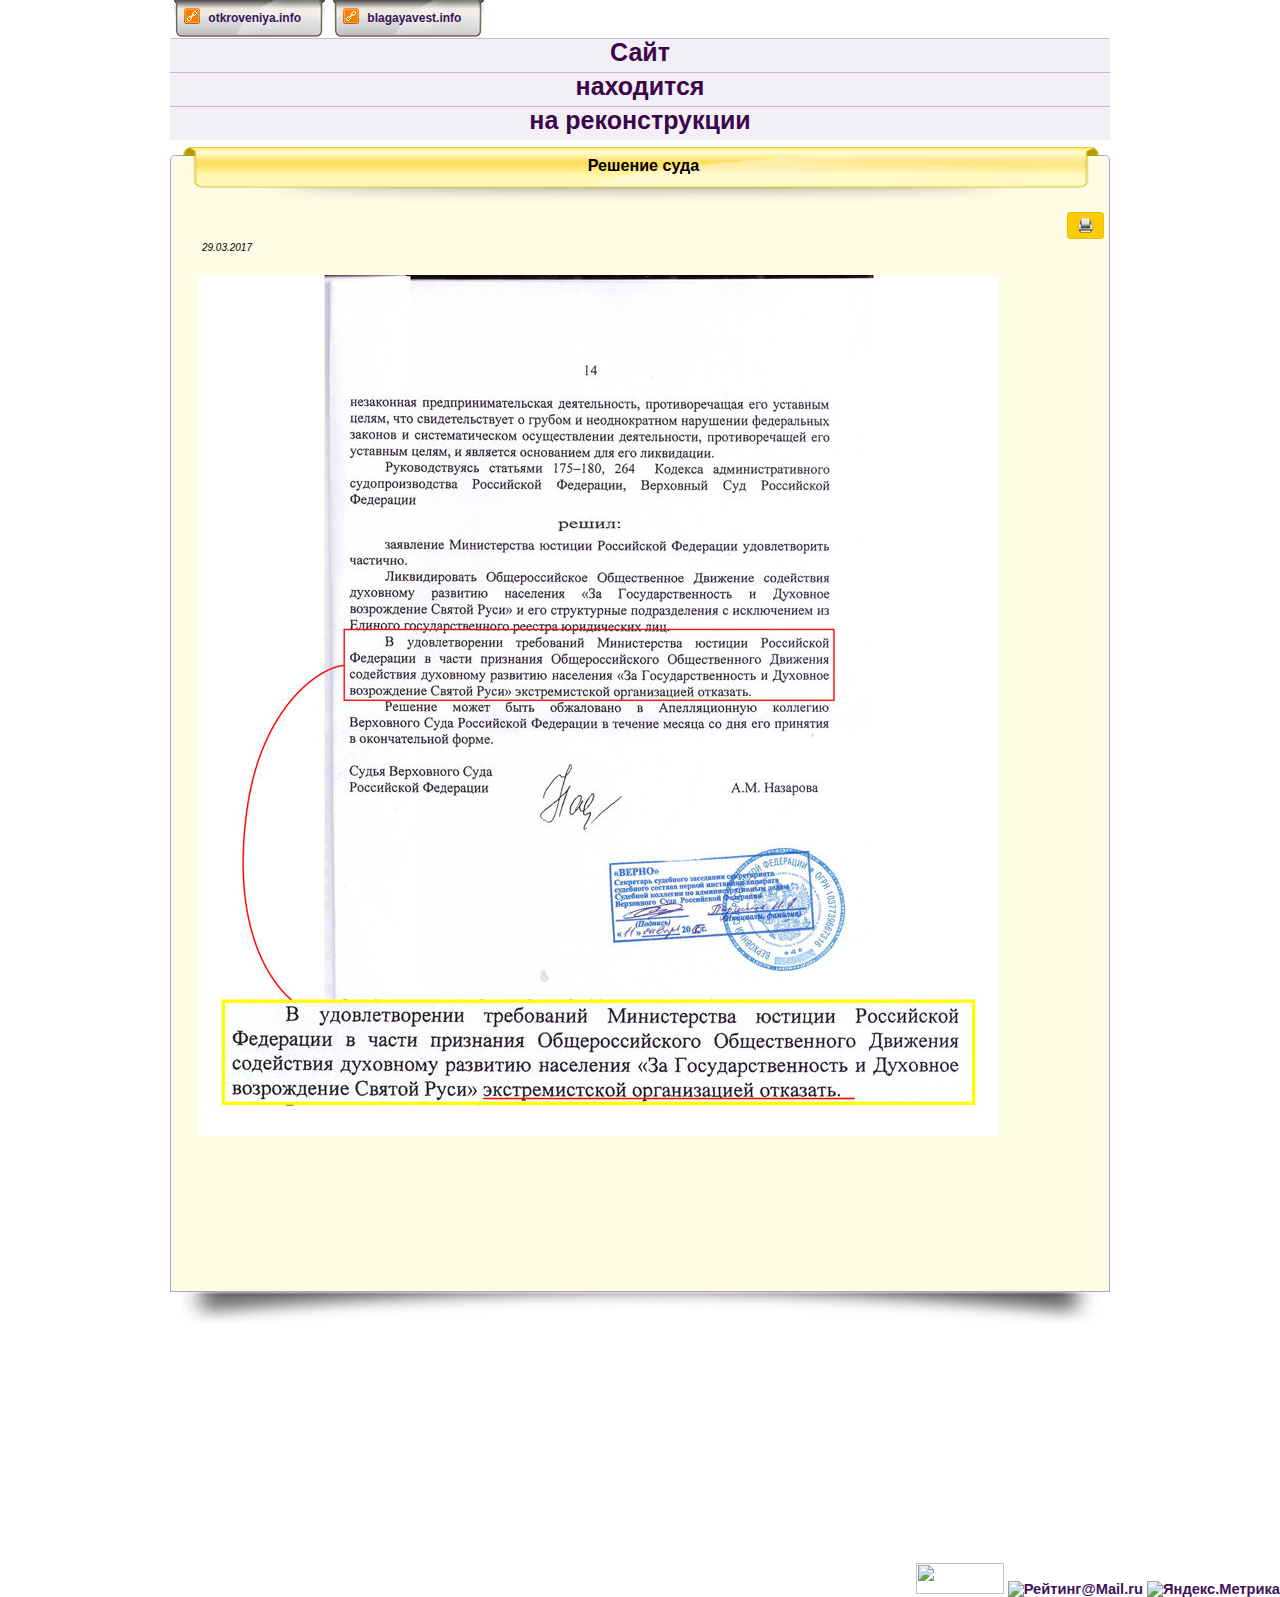
==== commit ef5786f7: "Update 3010.html" ====
--- a/news_cccp/3010.html
+++ b/news_cccp/3010.html
@@ -1175,7 +1175,7 @@
 <div class="detalnews">
 
 
-<div class="date" style="margin-right: 852px; margin-top: -33px;">29.03.2017.</div>
+<div class="date" style="margin-right: 852px; margin-top: -33px;">29.03.2017</div>
 
 
 <div class="news_body">
